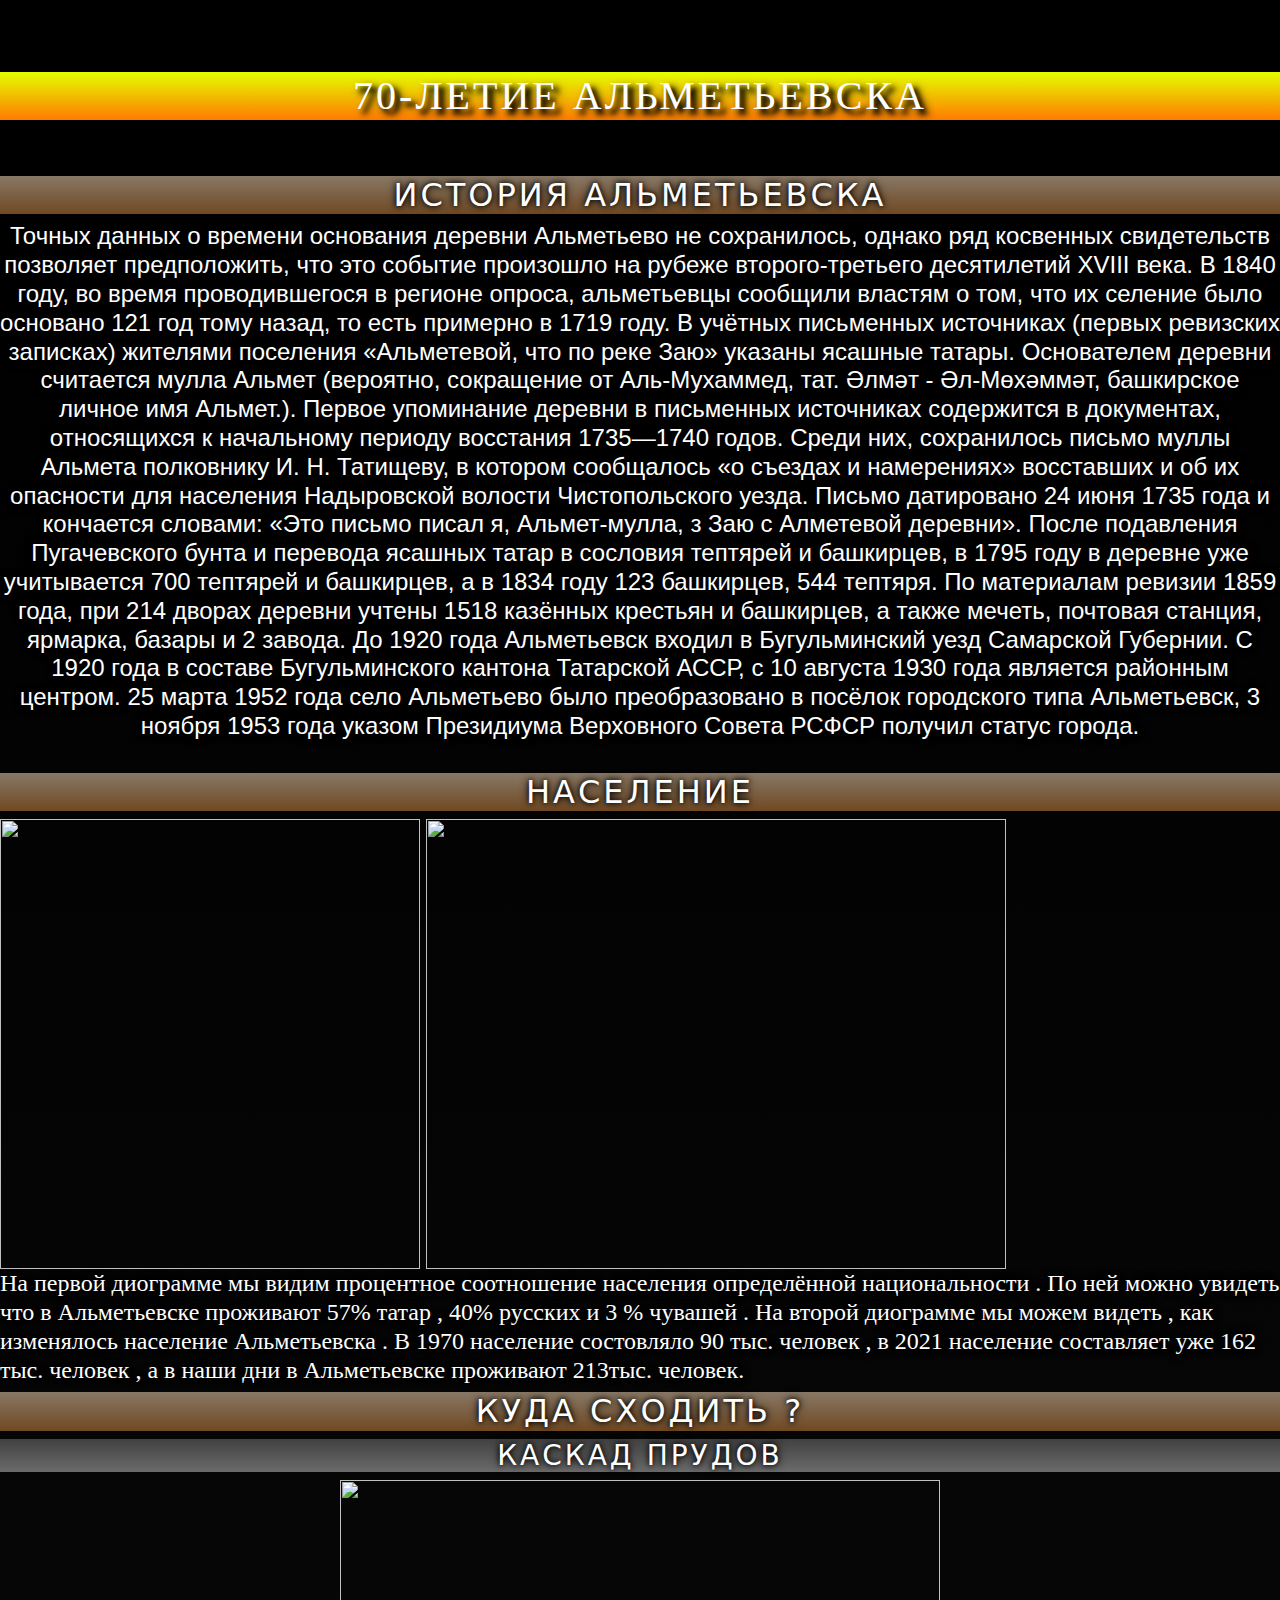
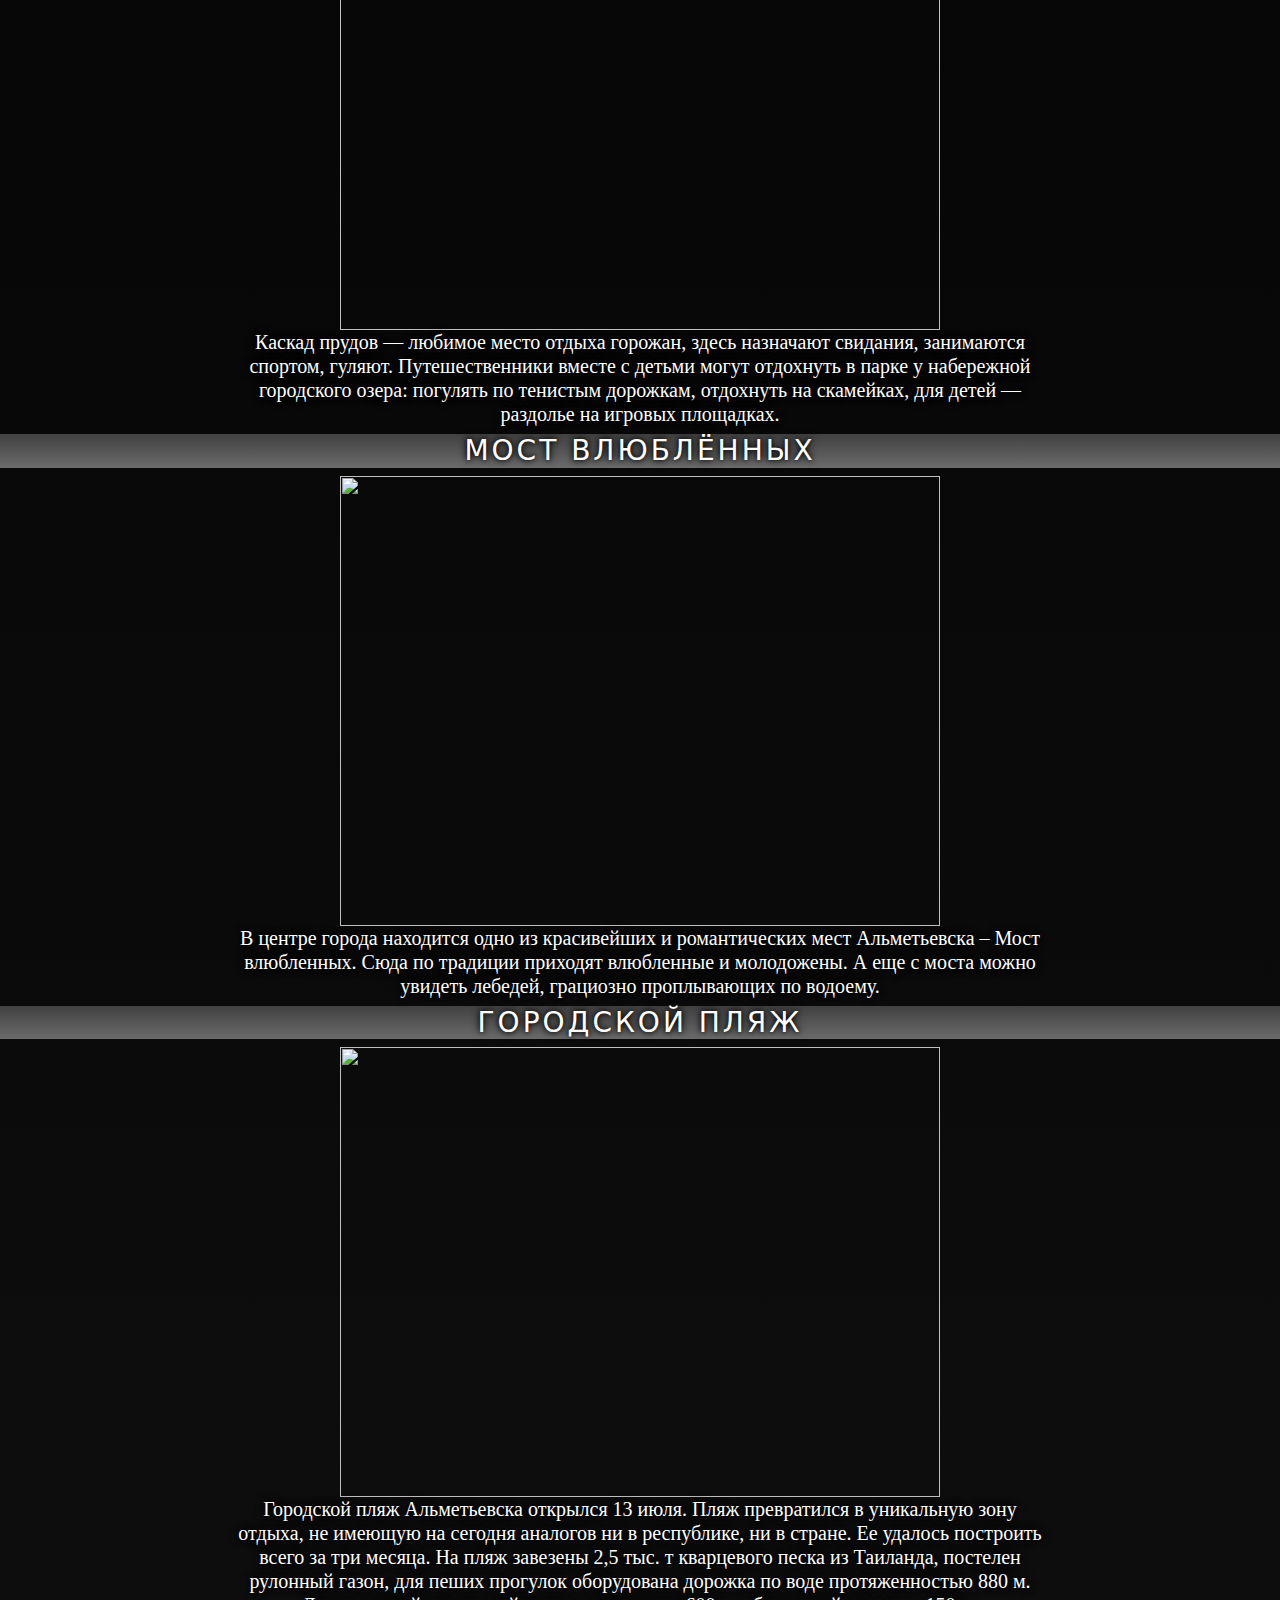
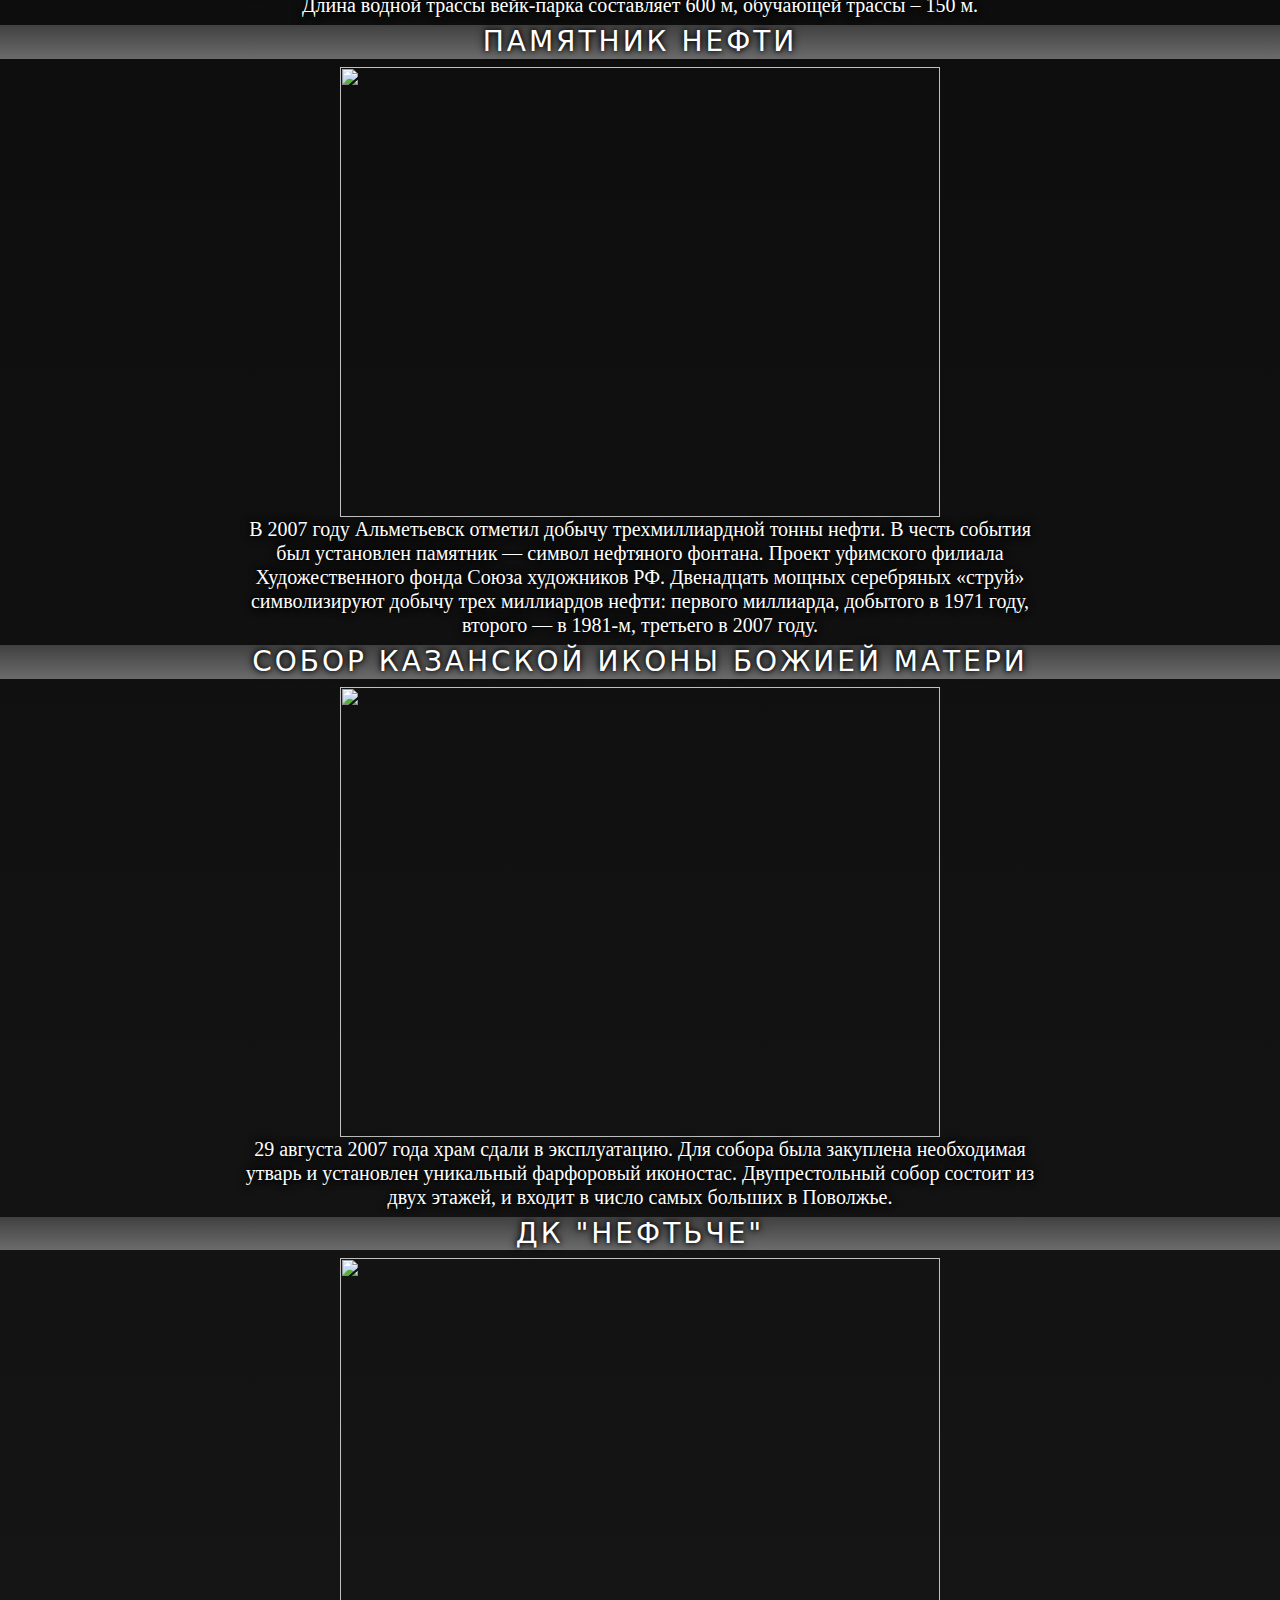
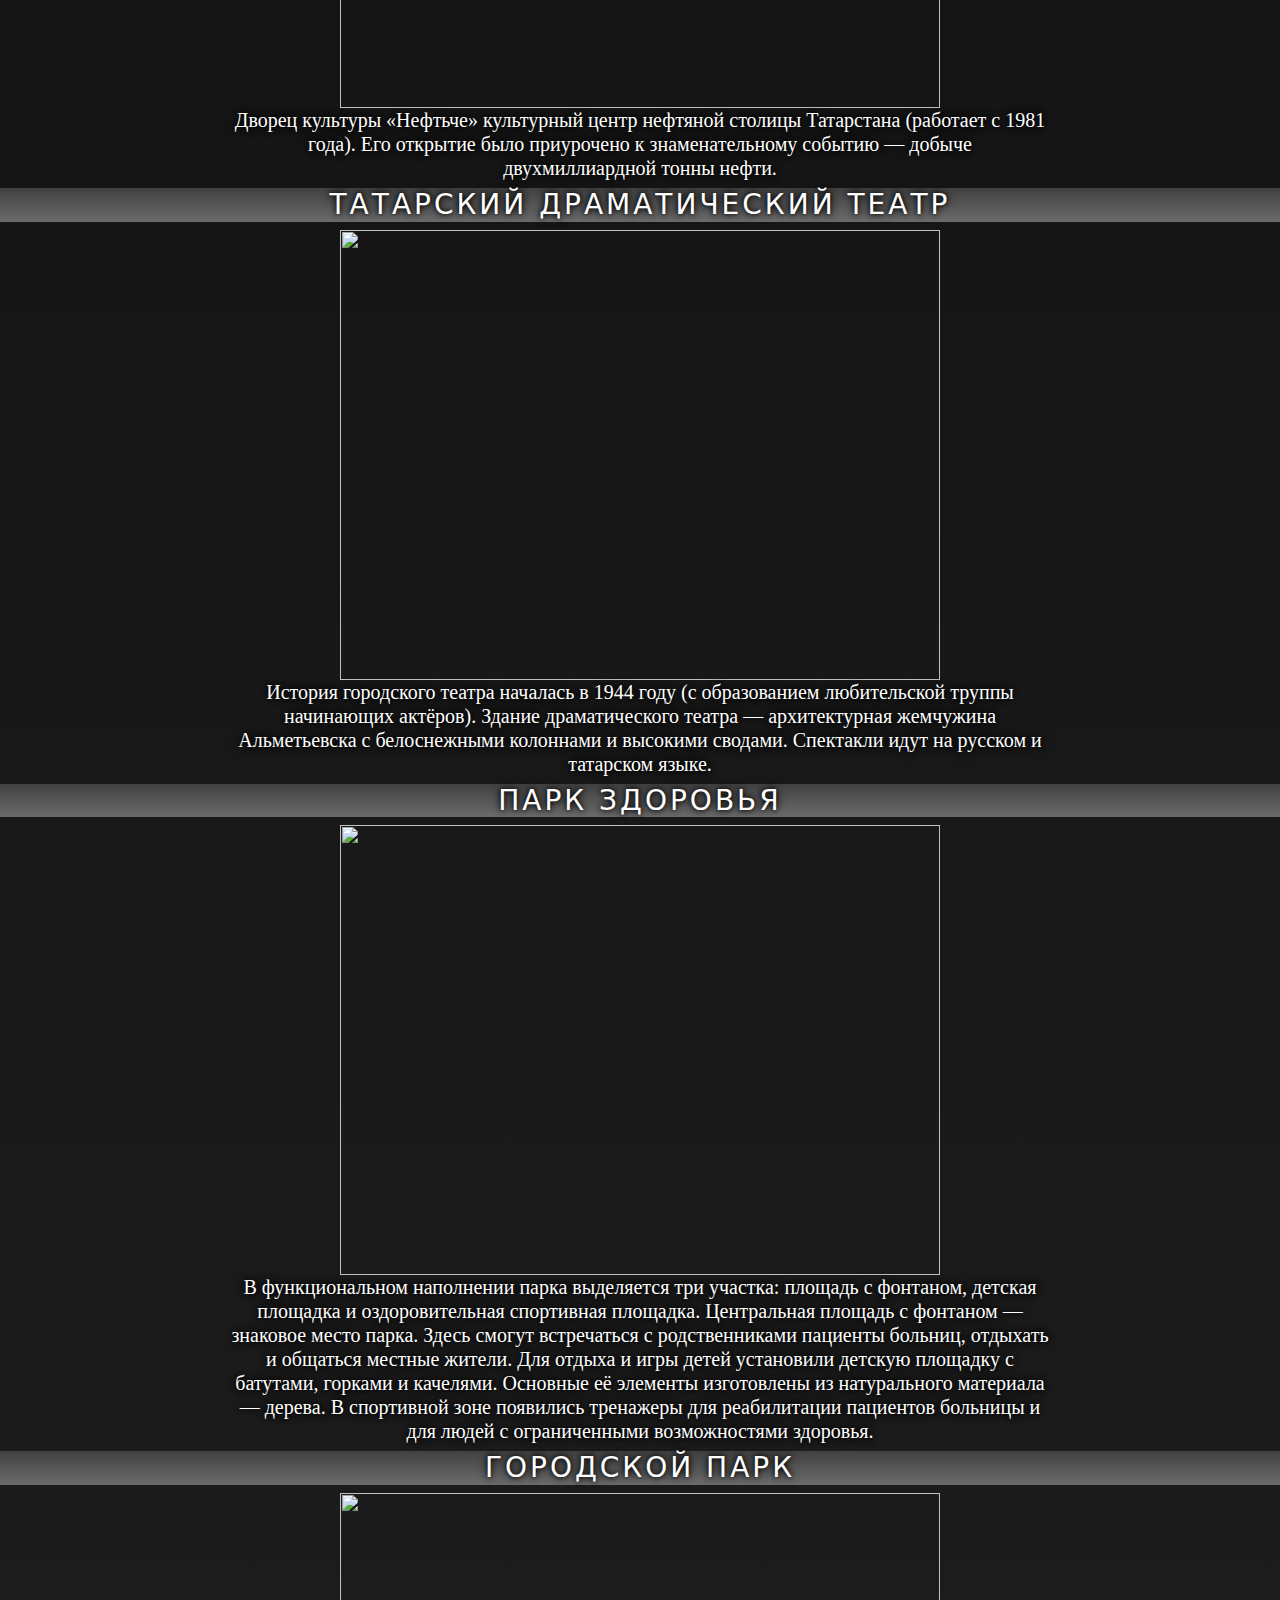
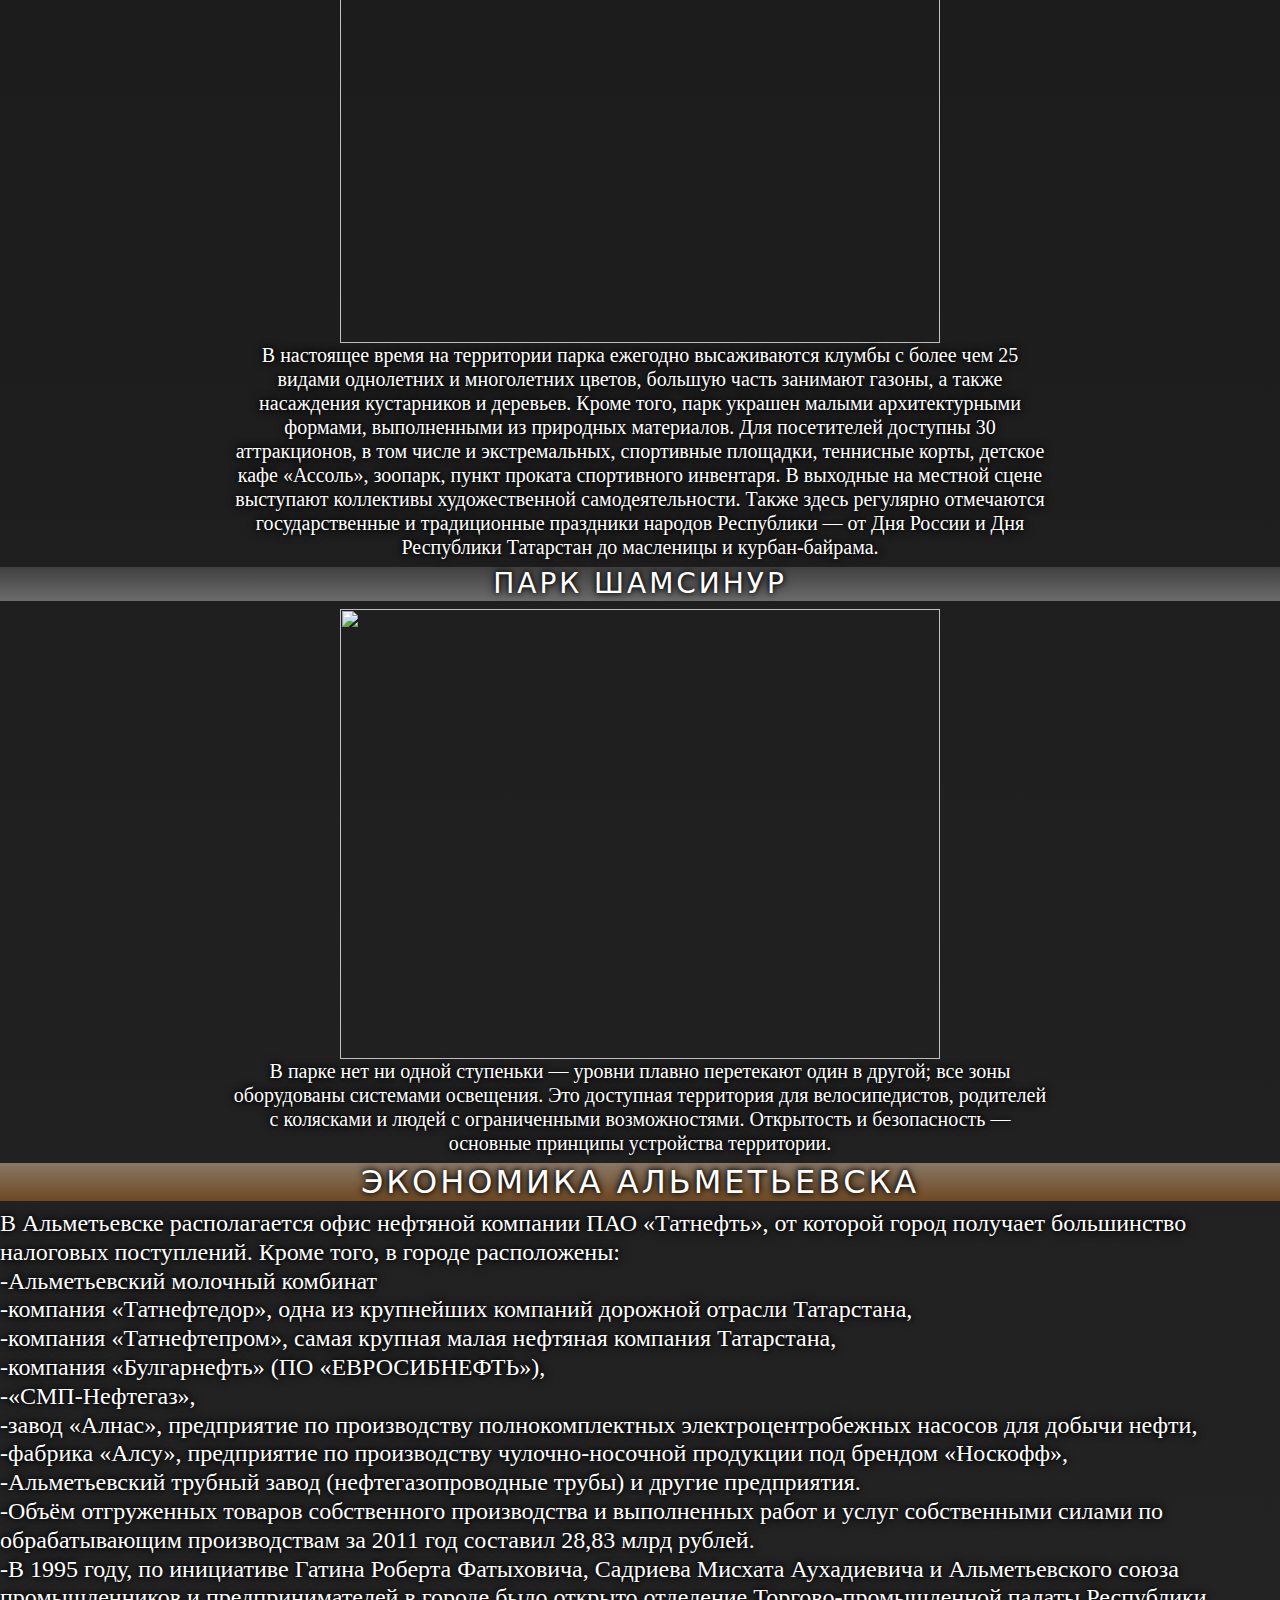
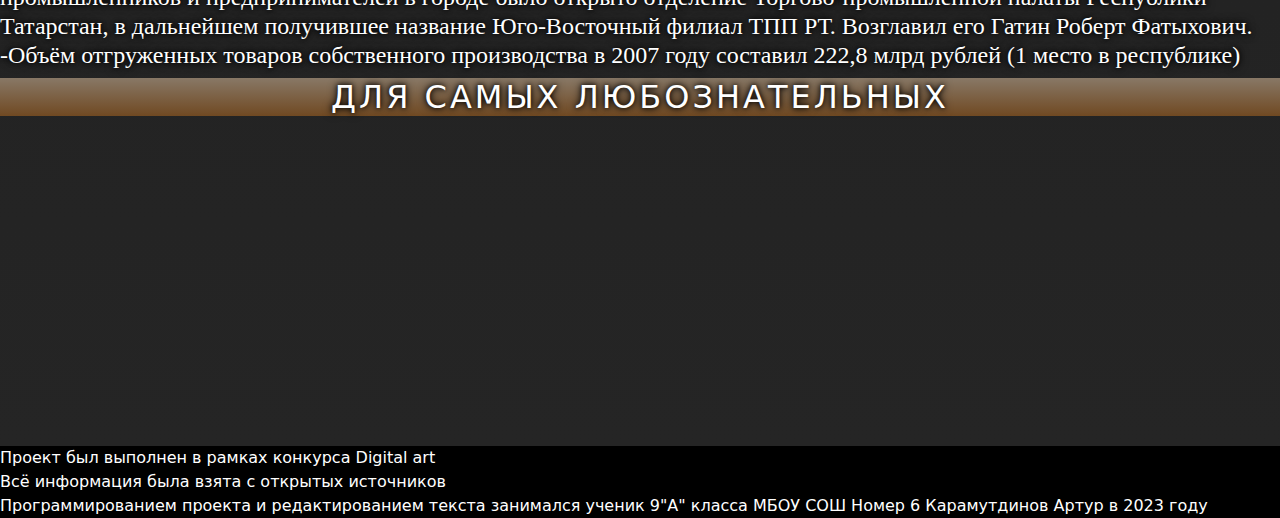
==== index.html @ c786124d "1.1" ====
<!DOCTYPE html>
<html lang="en">
<head>
    <link rel="stylesheet" href="css/style.css">
    <link href="https://cdn.jsdelivr.net/npm/bootstrap@5.0.0-beta1/dist/css/bootstrap.min.css" rel="stylesheet">
    <meta charset="UTF-8">
    <meta http-equiv="X-UA-Compatible" content="IE=edge">
    <meta name="viewport" content="width=device-width, initial-scale=1.0">
    <meta name="viewport" content="width=device-width, initial-scale=1">
    <title>70-летие Альметьевска</title>
</head>
<body style="width: 100%; margin: 0px; background-color: black; --darkreader-inline-bgcolor: #000000;">
    <div style="color: white;">
                <div style="background-image: url('img/alm.png'); background-repeat: no-repeat; background-size: 110%;">
                    <br>
                    <br>
                    <br>
                    <h1>70-летие Альметьевска</h1>
                    <br>
                    <br>
                </div>
                    <div style='background: linear-gradient(rgb(0, 0, 0) , rgb(37, 37, 37));' data-aos-easing="ease" data-aos-duration="400" data-aos-delay="0">
                        <h2>История Альметьевска</h2>
                        <h4 style="text-align: center; font-family: 'Lucida Sans', 'Lucida Sans Regular', 'Lucida Grande', 'Lucida Sans Unicode', Geneva, Verdana, sans-serif;">
                            Точных данных о времени основания деревни Альметьево не сохранилось, однако ряд косвенных свидетельств позволяет предположить, что это событие произошло на рубеже второго-третьего десятилетий XVIII века. В 1840 году, во время проводившегося в регионе опроса, альметьевцы сообщили властям о том, что их селение было основано 121 год тому назад, то есть примерно в 1719 году. В учётных письменных источниках (первых ревизских записках) жителями поселения «Альметевой, что по реке Заю» указаны ясашные татары. Основателем деревни считается мулла Альмет (вероятно, сокращение от Аль-Мухаммед, тат. Әлмәт - Әл-Мөхәммәт, башкирское личное имя Альмет.). Первое упоминание деревни в письменных источниках содержится в документах, относящихся к начальному периоду восстания 1735—1740 годов. Среди них, сохранилось письмо муллы Альмета полковнику И. Н. Татищеву, в котором сообщалось «о съездах и намерениях» восставших и об их опасности для населения Надыровской волости Чистопольского уезда. Письмо датировано 24 июня 1735 года и кончается словами: «Это письмо писал я, Альмет-мулла, з Заю с Алметевой деревни». После подавления Пугачевского бунта и перевода ясашных татар в сословия тептярей и башкирцев, в 1795 году в деревне уже учитывается 700 тептярей и башкирцев, а в 1834 году 123 башкирцев, 544 тептяря. По материалам ревизии 1859 года, при 214 дворах деревни учтены 1518 казённых крестьян и башкирцев, а также мечеть, почтовая станция, ярмарка, базары и 2 завода. До 1920 года Альметьевск входил в Бугульминский уезд Самарской Губернии. С 1920 года в составе Бугульминского кантона Татарской АССР, с 10 августа 1930 года является районным центром. 25 марта 1952 года село Альметьево было преобразовано в посёлок городского типа Альметьевск, 3 ноября 1953 года указом Президиума Верховного Совета РСФСР получил статус города.
                        </h4>
                        <br>
                        <h2>
                            Население
                        </h2>
                        <h4>
                        <img src="img/chart.png" width="420" height="450">
                        <img src="img/chart (1).png" width="580" height="450">
                        <br>
                        На первой диограмме мы видим процентное соотношение населения определённой национальности . По ней можно увидеть что в Альметьевске проживают 57% татар , 40% русских и 3 % чувашей . На второй диограмме мы можем видеть , как изменялось население Альметьевска . В 1970 население состовляло 90 тыс. человек , в 2021 население составляет уже 162 тыс. человек , а в наши дни в Альметьевске проживают 213тыс. человек.
                        </h4>
                        <h2>
                            Куда сходить ?
                        </h2>
                            <h3>Каскад Прудов</h3>
                            <h5>
                                <img src="img/kaskad.png" width="600" height="450">
                                <br>
                                Каскад прудов — любимое место отдыха горожан, здесь назначают свидания, занимаются спортом, гуляют.
                                Путешественники вместе с детьми могут отдохнуть в парке у набережной городского озера: погулять по тенистым дорожкам, отдохнуть на скамейках, для детей — раздолье на игровых площадках.
                            </h5>
                            <h3>Мост влюблённых</h3>
                            <h5>
                                <img src="img/most.png" width="600" height="450">
                                <br>
                                В центре города находится одно из красивейших и романтических мест Альметьевска – Мост влюбленных. Сюда по традиции приходят влюбленные и молодожены. А еще с моста можно увидеть лебедей, грациозно проплывающих по водоему.
                            </h5>
                            <h3>Городской пляж</h3>
                            <h5>
                                <img src="img/beath.png" width="600" height="450">
                                <br>
                                Городской пляж Альметьевска открылся 13 июля. Пляж превратился в уникальную зону отдыха, не имеющую на сегодня аналогов ни в республике, ни в стране. Ее удалось построить всего за три месяца. На пляж завезены 2,5 тыс. т кварцевого песка из Таиланда, постелен рулонный газон, для пеших прогулок оборудована дорожка по воде протяженностью 880 м. Длина водной трассы вейк-парка составляет 600 м, обучающей трассы – 150 м.</h5>
                            <h3>Памятник нефти</h3>
                            <h5>
                                <img src="img/pamatnick.png" width="600" height="450">
                                <br>
                                В 2007 году Альметьевск отметил добычу трехмиллиардной тонны нефти. В честь события был установлен памятник — символ нефтяного фонтана. Проект уфимского филиала Художественного фонда Союза художников РФ.
                                Двенадцать мощных серебряных «струй» символизируют добычу трех миллиардов нефти: первого миллиарда, добытого в 1971 году, второго — в 1981-м, третьего в 2007 году.
                            </h5>
                            <h3>Собор Казанской иконы Божией Матери</h3>
                            <h5>
                                <img src="img/sobor.png" width="600" height="450">
                                <br>
                                29 августа 2007 года храм сдали в эксплуатацию. Для собора была закуплена необходимая утварь и установлен уникальный фарфоровый иконостас. Двупрестольный собор состоит из двух этажей, и входит в число самых больших в Поволжье.
                            </h5>
                            <h3>ДК "Нефтьче"</h3>
                            <h5>
                                <img src="img/dk.png" width="600" height="450">
                                <br>
                                Дворец культуры «Нефтьче» культурный центр нефтяной столицы Татарстана (работает с 1981 года). Его открытие было приурочено к знаменательному событию — добыче двухмиллиардной тонны нефти.                            
                            </h5>
                            <h3>Татарский Драматический Театр</h3>
                            <h5>
                                <img src="img/dramtet.png" width="600" height="450">
                                <br>
                                История городского театра началась в 1944 году (с образованием любительской труппы начинающих актёров). Здание драматического театра — архитектурная жемчужина Альметьевска с белоснежными колоннами и высокими сводами.
                                Спектакли идут на русском и татарском языке. 
                            </h5>
                            <h3>Парк Здоровья</h3>
                            <h5>
                                <img src="img/healthpark.png" width="600" height="450">
                                <br>
                                В функциональном наполнении парка выделяется три участка: площадь с фонтаном, детская площадка и оздоровительная спортивная площадка. Центральная площадь с фонтаном — знаковое место парка. Здесь смогут встречаться с родственниками пациенты больниц, отдыхать и общаться местные жители. Для отдыха и игры детей установили детскую площадку с батутами, горками и качелями. Основные её элементы изготовлены из натурального материала — дерева. В спортивной зоне появились тренажеры для реабилитации пациентов больницы и для людей с ограниченными возможностями здоровья.
                            </h5>
                            <h3>Городской парк</h3>
                            <h5>
                                <img src="img/citypark.png" width="600" height="450">
                                <br>
                                В настоящее время на территории парка ежегодно высаживаются клумбы с более чем 25 видами однолетних и многолетних цветов, большую часть занимают газоны, а также насаждения кустарников и деревьев. Кроме того, парк украшен малыми архитектурными формами, выполненными из природных материалов.
                                Для посетителей доступны 30 аттракционов, в том числе и экстремальных, спортивные площадки, теннисные корты, детское кафе «Ассоль», зоопарк, пункт проката спортивного инвентаря. В выходные на местной сцене выступают коллективы художественной самодеятельности. Также здесь регулярно отмечаются государственные и традиционные праздники народов Республики — от Дня России и Дня Республики Татарстан до масленицы и курбан-байрама. 
                            </h5>
                            <h3>Парк Шамсинур</h3>
                            <h5>
                                <img src="img/shamsinur.png" width="600" height="450">
                                <br>
                                В парке нет ни одной ступеньки — уровни плавно перетекают один в другой; все зоны оборудованы системами освещения. Это доступная территория для велосипедистов, родителей с колясками и людей с ограниченными возможностями. Открытость и безопасность — основные принципы устройства территории.
                            </h5>
                                <h2>Экономика Альметьевска</h2>
                        <h4>В Альметьевске располагается офис нефтяной компании ПАО «Татнефть», от которой город получает большинство налоговых поступлений. Кроме того, в городе расположены:
                            <br>-Альметьевский молочный комбинат
                            <br>-компания «Татнефтедор», одна из крупнейших компаний дорожной отрасли Татарстана,
                            <br>-компания «Татнефтепром», самая крупная малая нефтяная компания Татарстана,
                            <br>-компания «Булгарнефть» (ПО «ЕВРОСИБНЕФТЬ»),
                            <br>-«СМП-Нефтегаз»,
                            <br>-завод «Алнас», предприятие по производству полнокомплектных электроцентробежных насосов для добычи нефти,
                            <br>-фабрика «Алсу», предприятие по производству чулочно-носочной продукции под брендом «Носкофф»,
                            <br>-Альметьевский трубный завод (нефтегазопроводные трубы) и другие предприятия.
                            <br>-Объём отгруженных товаров собственного производства и выполненных работ и услуг собственными силами по обрабатывающим производствам за 2011 год составил 28,83 млрд рублей.
                            <br>-В 1995 году, по инициативе Гатина Роберта Фатыховича, Садриева Мисхата Аухадиевича и Альметьевского союза промышленников и предпринимателей в городе было открыто отделение Торгово-промышленной палаты Республики Татарстан, в дальнейшем получившее название Юго-Восточный филиал ТПП РТ. Возглавил его Гатин Роберт Фатыхович.
                            <br>-Объём отгруженных товаров собственного производства в 2007 году составил 222,8 млрд рублей (1 место в республике)</h4>
                        <h2>Для самых любознательных</h2> 
                        <iframe width="500" height="315" src="https://www.youtube.com/embed/OHXfEL8er0w?si=ECCePLQWfPsC05oh" title="YouTube video player" frameborder="0" allow="accelerometer; autoplay; clipboard-write; encrypted-media; gyroscope; picture-in-picture; web-share" allowfullscreen></iframe>   
                        <iframe width="500" height="315" src="https://www.youtube.com/embed/sjeZg1jWyMU?si=ZBd2UFQl147j8sJj" title="YouTube video player" frameborder="0" allow="accelerometer; autoplay; clipboard-write; encrypted-media; gyroscope; picture-in-picture; web-share" allowfullscreen></iframe>
                    </div>
                    Проект был выполнен в рамках конкурса Digital art<br>
                    Всё информация была взята с открытых источников<br>
                    Программированием проекта и редактированием текста занимался ученик 9"A" класса МБОУ СОШ Номер 6 Карамутдинов Артур в 2023 году<br>
    </div>
</body>
</html>
---- css/style.css ----
@media screen and (max-width : 576px) {
    body{
        font-family: 'Lucida Sans', 'Lucida Sans Regular', 'Lucida Grande', 'Lucida Sans Unicode', Geneva, Verdana, sans-serif;
    }
    iframe {
        text-align: center;
    }
    P {
         text-align: left
    }
    h1 {
        font-size: clamp(2px,4vw,5px);
        font-weight: 800;
        text-transform: uppercase;
        letter-spacing: 3px;
        background: -webkit-linear-gradient(#e5ff00, #ff7b00);
        padding: 0px 18vw;
        position: relative;
        font-size: 10px;
        line-height: 140%;
        text-align: center;
        font-family: "Reaver",serif;
        font-weight: 700;
        z-index: 100;
        text-shadow: 4px 4px 8px #000, 4px 4px 4.5px #000;
        margin-bottom: 90px;
        margin-top: 90px;
    }
    h5 {
        padding: 0px 18vw;
        position: relative;
        font-size: 5px;
        line-height: 115%;
        text-align: left;
        font-family: "Reaver",serif;
        font-weight: 500;
        z-index: 10;
        text-shadow: 0px 0px 10px #000, 0px 0px 5px #000;
        margin-bottom: 20px;
        margin-top: 20px;
    }
    h2 {
        display: block;
        color: #fff;
        font-weight: 200;
        font-size: 6px;
        line-height: 26px;
        margin-bottom: 4px;
        font-size: clamp(8px,2vw,10px);
        font-weight: 400;
        text-transform: uppercase;
        letter-spacing: 3px;
        text-align: center;
        background: -webkit-linear-gradient(#887866, #704922);
        text-shadow: 0px 0px 10px #000, 0px 0px 5px #000;
    }
    h4 {
        font-size: 3px;
        line-height: 115%;
        text-align: center;
        font-family: "Reaver",serif;
        font-weight: 700;
        z-index: 10;
        text-shadow: 0px 0px 10px #000, 0px 0px 5px #000;
        margin-bottom: 20px;
        margin-top: 20px;
    }
    h3 {
        display: block;
        color: #fff;
        font-weight: 400;
        font-size: 10px;
        line-height: 31px;
        margin-bottom: 4px;
        font-size: clamp(18px,3vw,20px);
        font-weight: 800;
        text-transform: uppercase;
        letter-spacing: 3px;
        text-align: center;
        background: -webkit-linear-gradient(#414141, #6b6b6b);
        text-shadow: 0px 0px 10px #000, 0px 0px 5px #000;
    }
    img {
        text-align: left;
        width: 200px;
        height: 200px;
    }
    iframe {
        text-align: center;
        width: 320px;
        height: 200px;
    }
}

@media screen and (max-width : 2560px) {
    body{
        font-family: 'Lucida Sans', 'Lucida Sans Regular', 'Lucida Grande', 'Lucida Sans Unicode', Geneva, Verdana, sans-serif;
    }
    iframe{
        text-align: center;
    }
    P {
         text-align: center 
    }
    h1 {
        font-size: clamp(18px,4vw,20px);
        font-weight: 800;
        text-transform: uppercase;
        letter-spacing: 3px;
        background: -webkit-linear-gradient(#e5ff00, #ff7b00);
        padding: 0px 18vw;
        position: relative;
        font-size: 60px;
        line-height: 100%;
        text-align: center;
        font-family: "Reaver",serif;
        font-weight: 700;
        z-index: 100;
        text-shadow: 5px 5px 10px #000, 5px 5px 5px #000;
        margin-bottom: 90px;
        margin-top: 90px;
    }
    h5{
        padding: 0px 18vw;
        position: relative;
        font-size: 400px;
        line-height: 115%;
        text-align: center;
        font-family: "Reaver",serif;
        font-weight: 700;
        z-index: 10;
        text-shadow: 0px 0px 10px #000, 0px 0px 5px #000;
        margin-bottom: 20px;
        margin-top: 20px;
    }
    h2 {
        display: block;
        color: #fff;
        font-weight: 400;
        font-size: 10px;
        line-height: 31px;
        margin-bottom: 4px;
        font-size: clamp(18px,3vw,40px);
        font-weight: 800;
        text-transform: uppercase;
        letter-spacing: 3px;
        text-align: center;
        background: -webkit-linear-gradient(#887866, #704922);
        text-shadow: 0px 0px 10px #000, 0px 0px 5px #000;
    }
    dlef {
        white-space: nowrap;
        text-align: left;
    }
    drig {
        white-space: nowrap;
        text-align: right;
    }
    h4{
    
        font-size: 40px;
        line-height: 115%;
        text-align: left;
        font-family: "Reaver",serif;
        font-weight: 700;
        z-index: 10;
        text-shadow: 0px 0px 10px #000, 0px 0px 5px #000;
        margin-bottom: 20px;
        margin-top: 20px;
    }
    h3{
        display: block;
        color: #fff;
        font-weight: 400;
        font-size: 10px;
        line-height: 31px;
        margin-bottom: 4px;
        font-size: clamp(18px,3vw,20px);
        font-weight: 800;
        text-transform: uppercase;
        letter-spacing: 3px;
        text-align: center;
        background: -webkit-linear-gradient(#414141, #6b6b6b);
        text-shadow: 0px 0px 10px #000, 0px 0px 5px #000;
    }
    
}
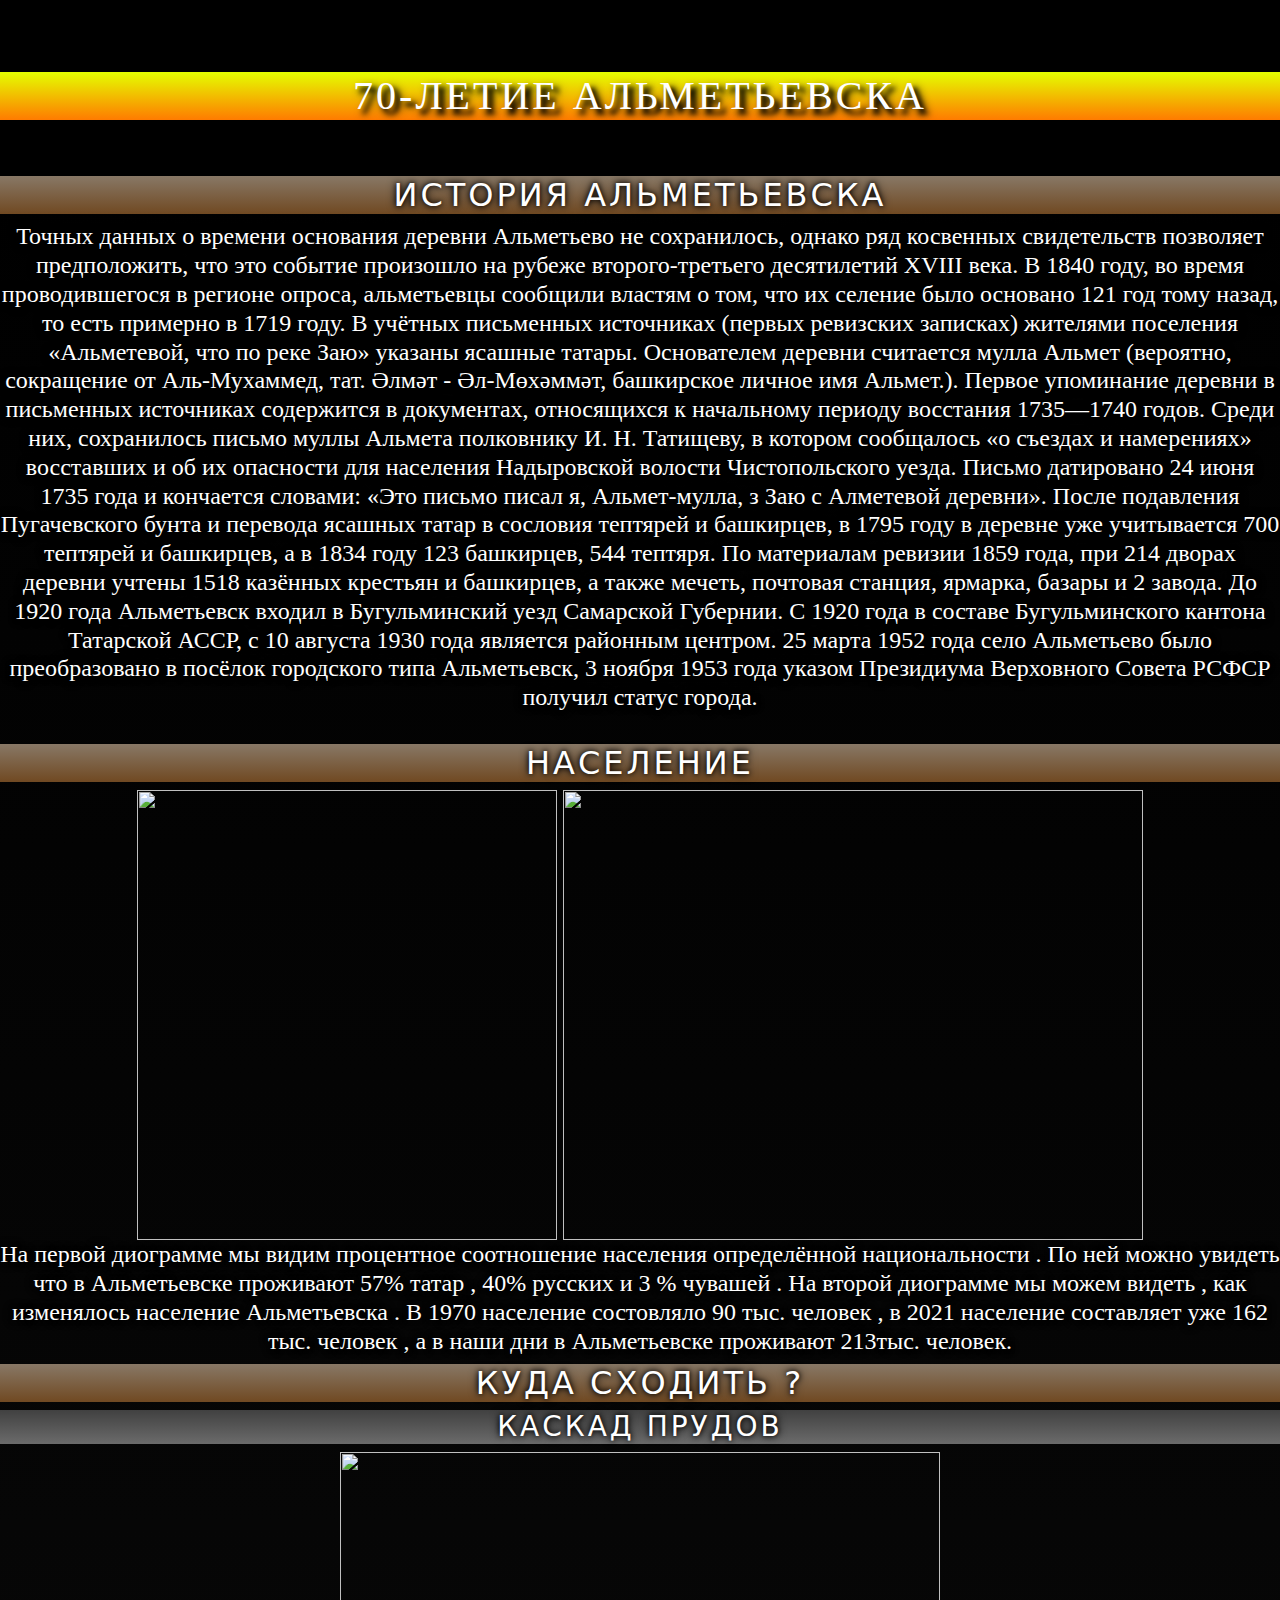
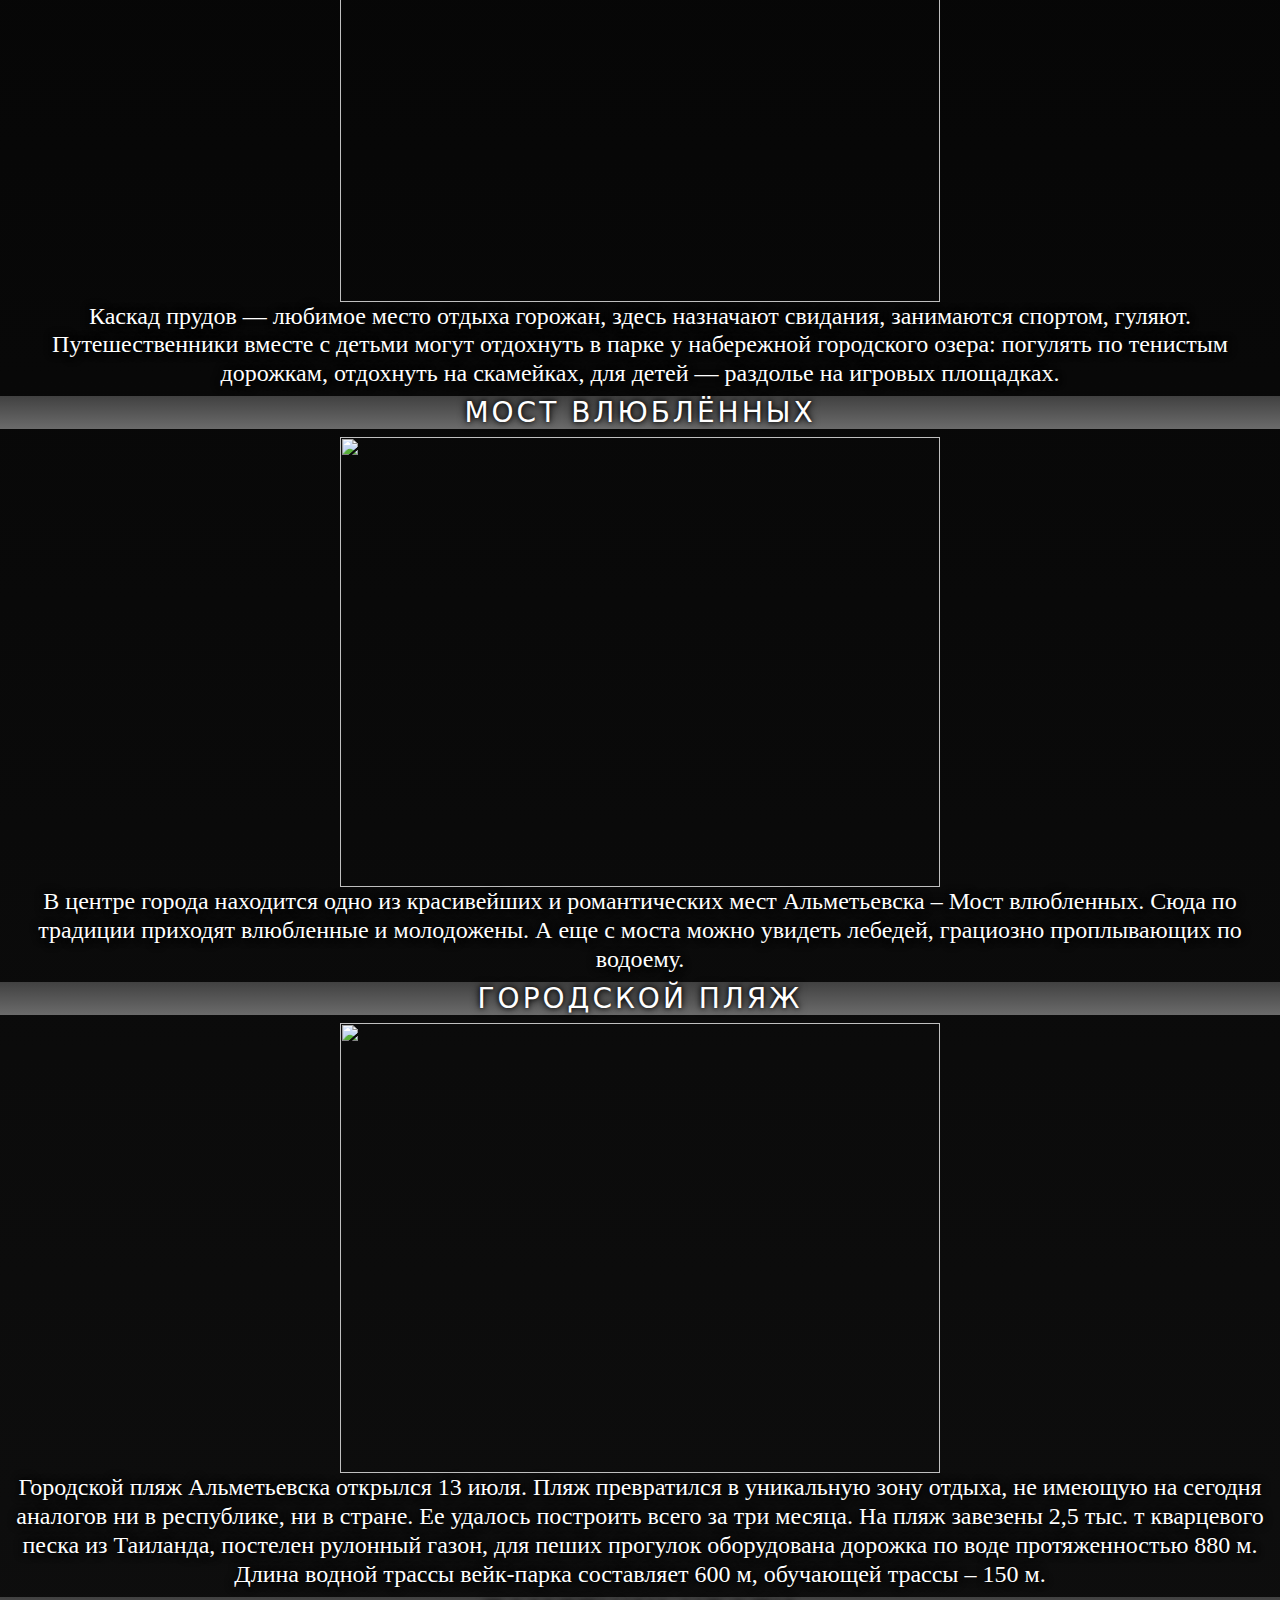
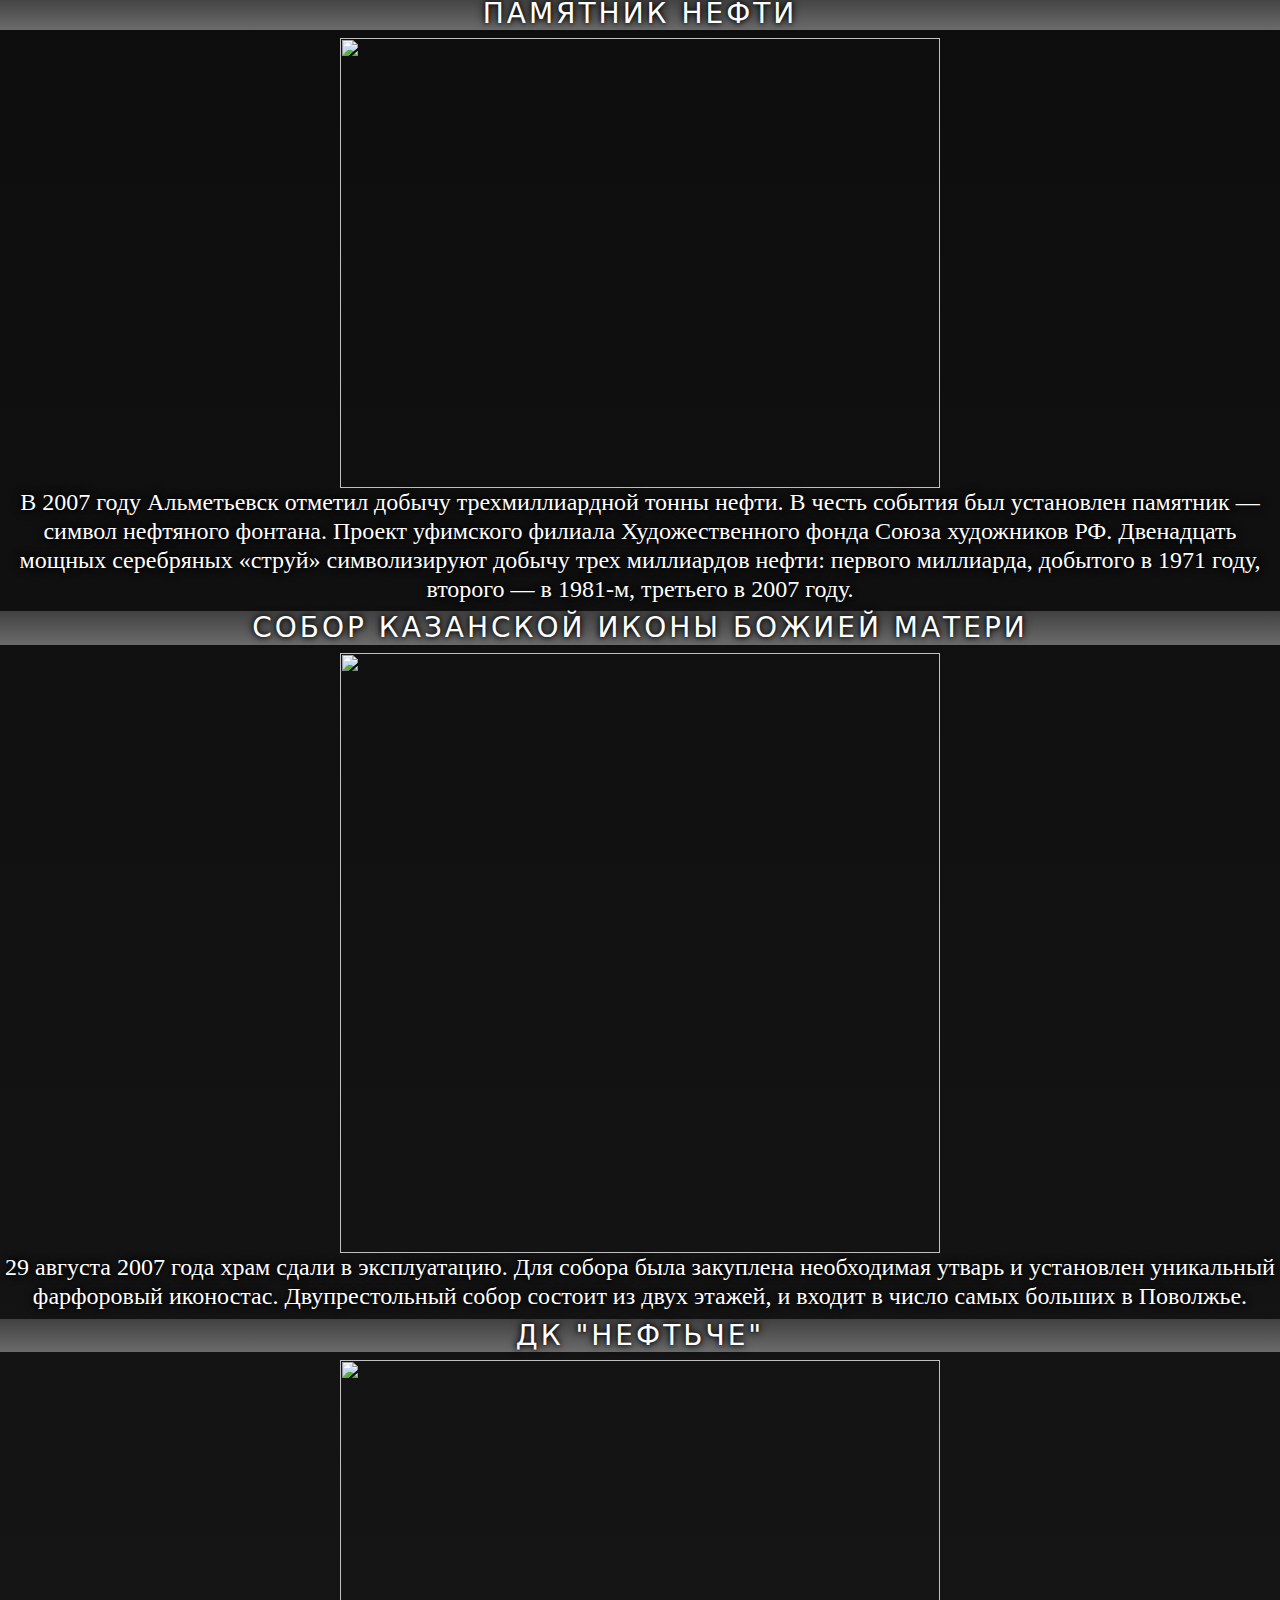
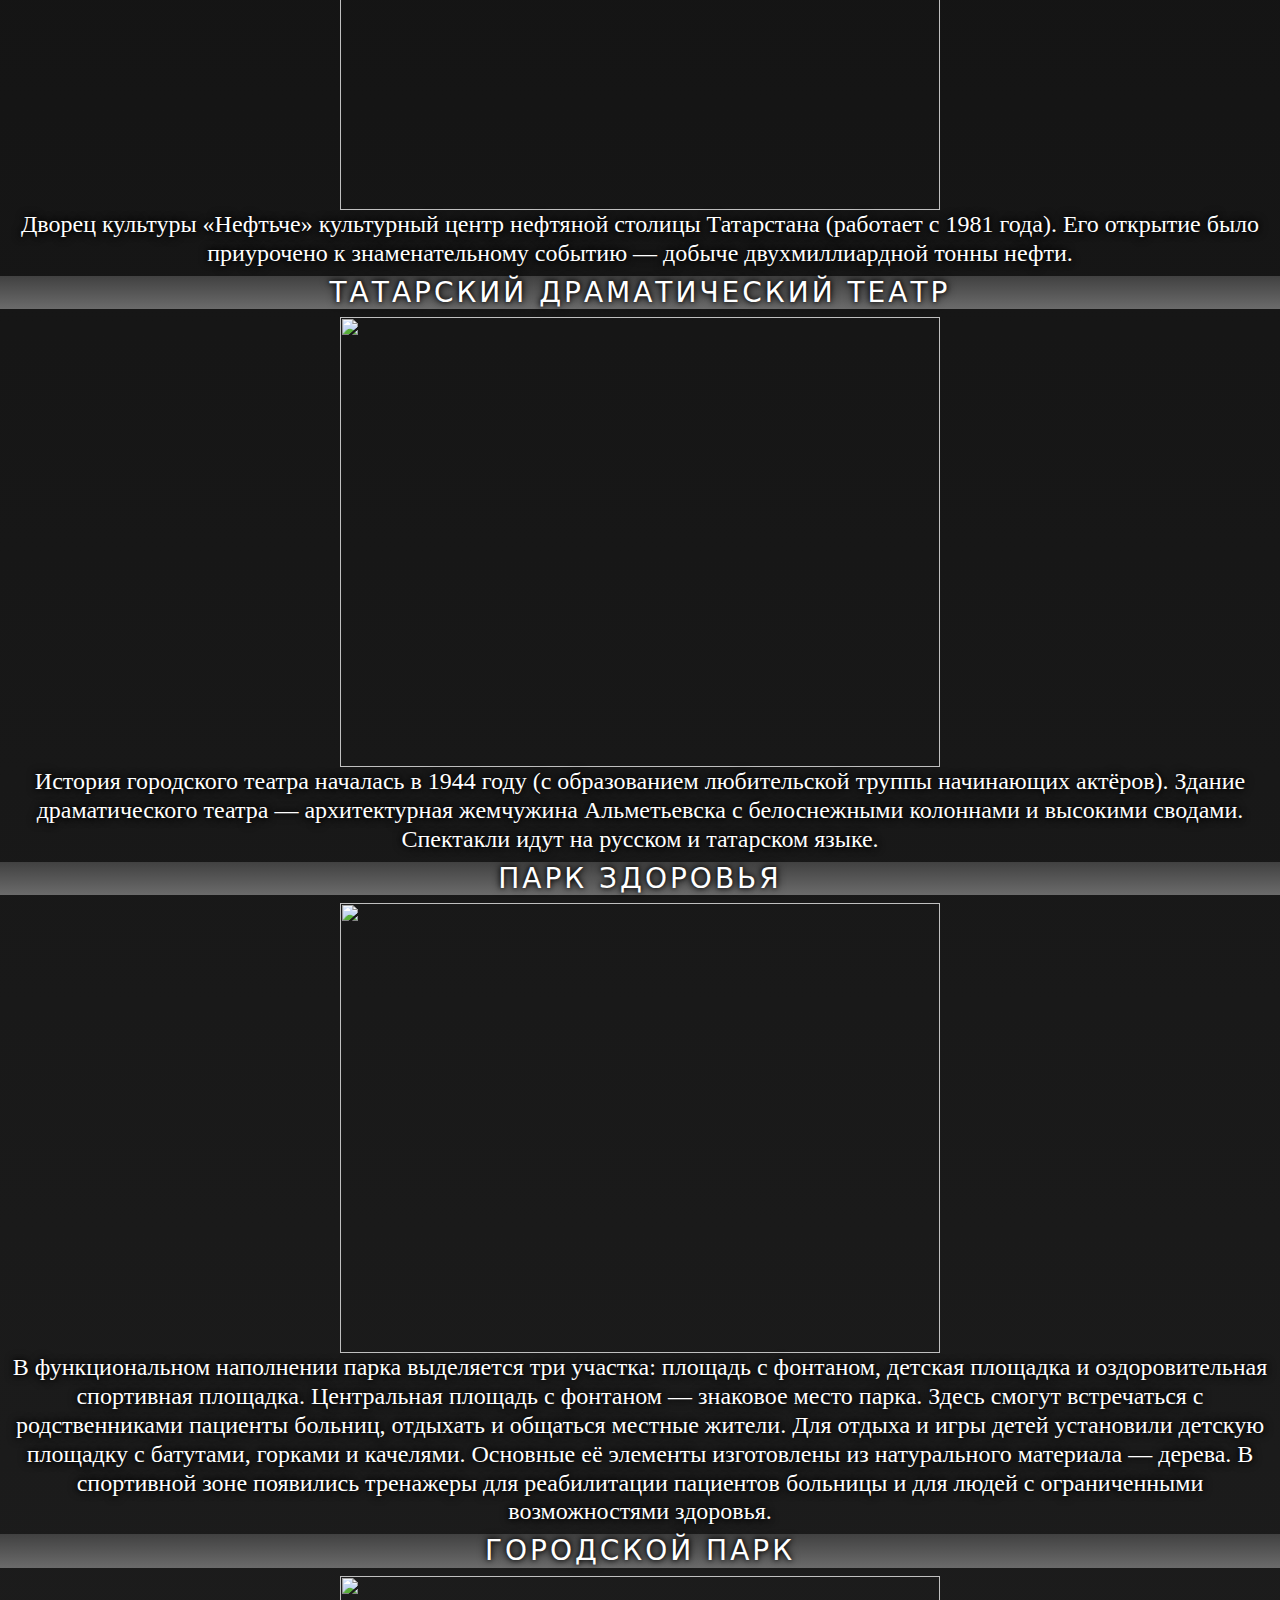
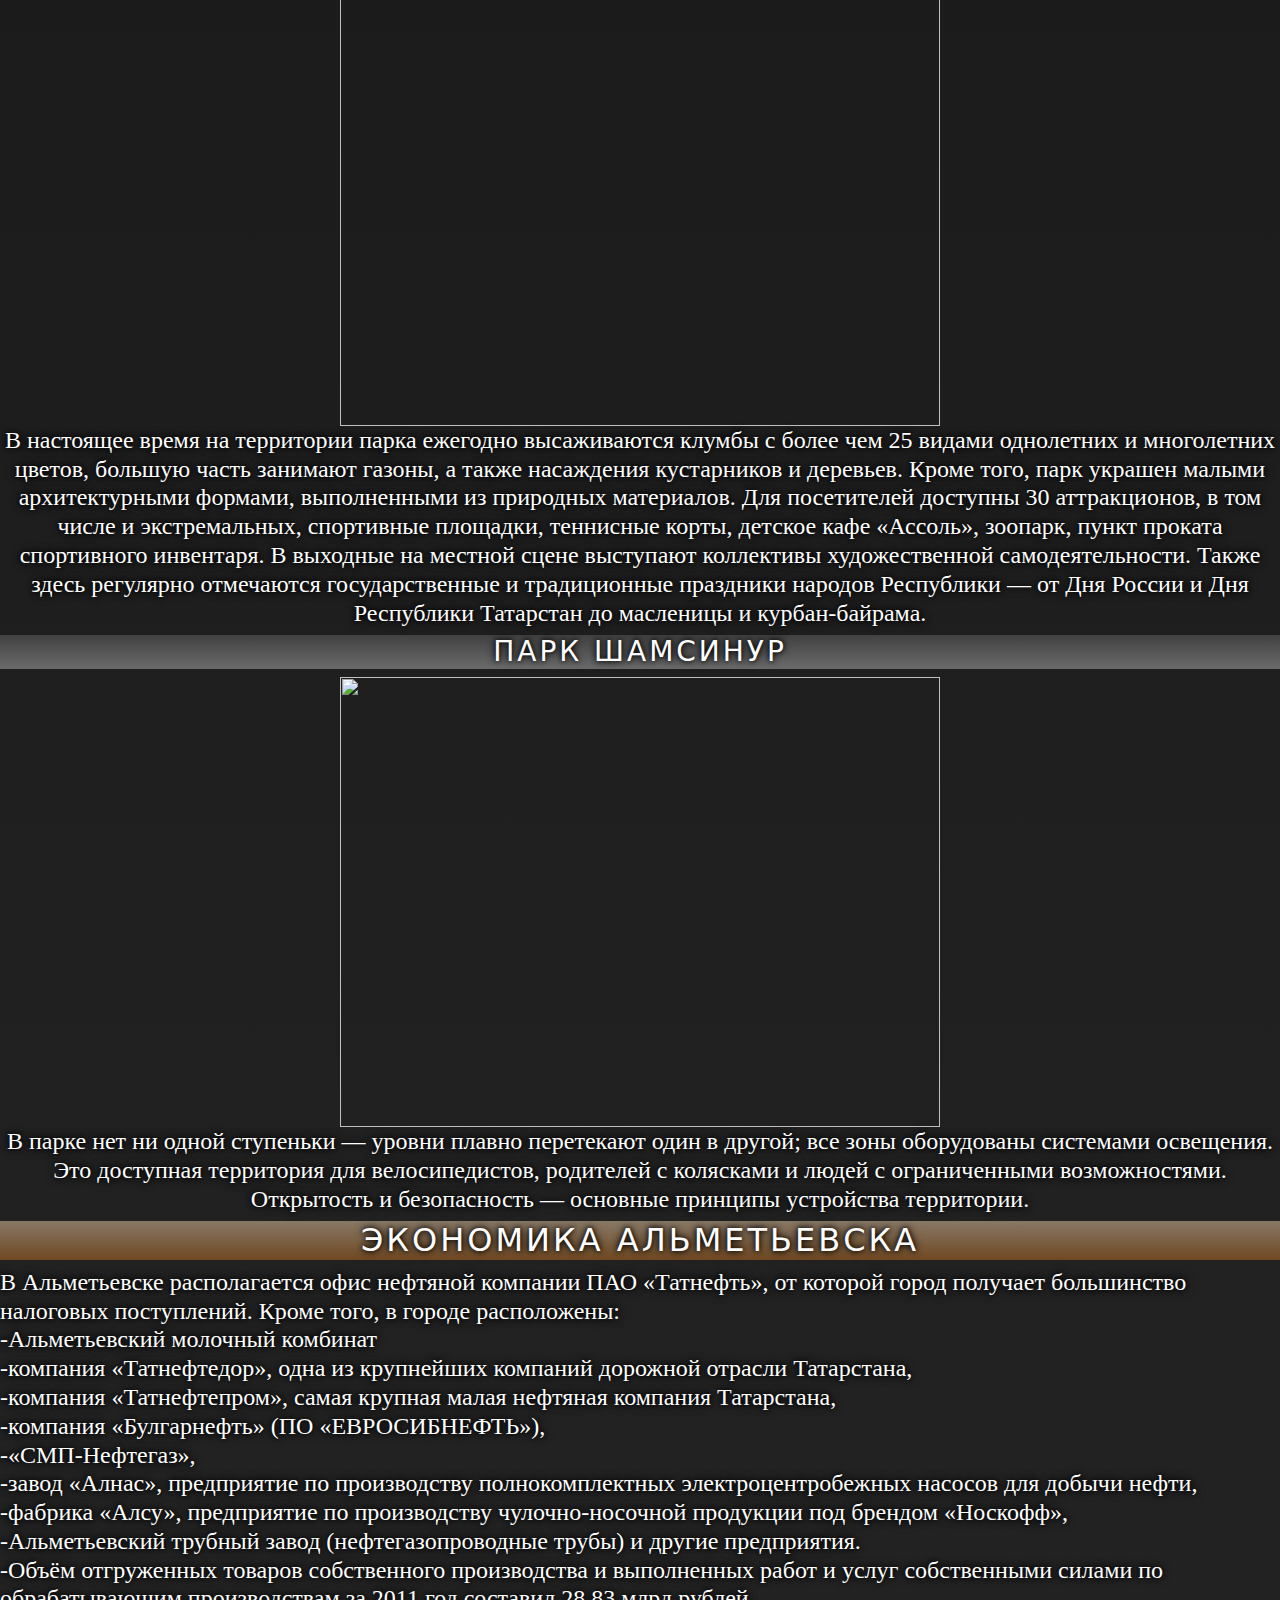
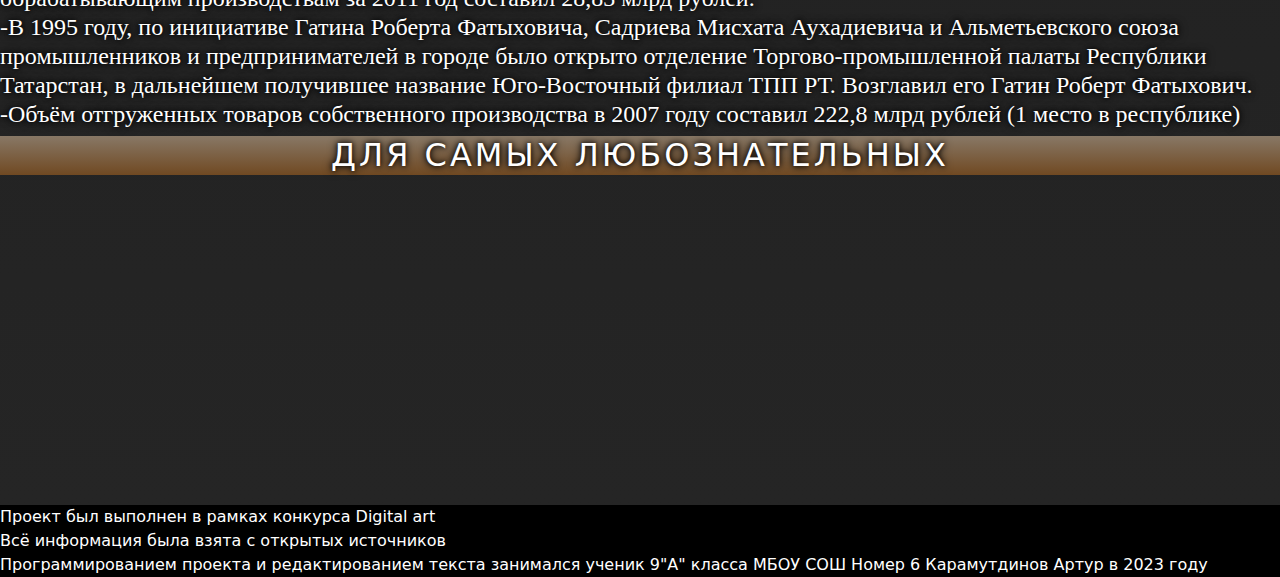
==== commit 56c72fb1: "1.2 ver" ====
--- a/index.html
+++ b/index.html
@@ -21,14 +21,14 @@
                 </div>
                     <div style='background: linear-gradient(rgb(0, 0, 0) , rgb(37, 37, 37));' data-aos-easing="ease" data-aos-duration="400" data-aos-delay="0">
                         <h2>История Альметьевска</h2>
-                        <h4 style="text-align: center; font-family: 'Lucida Sans', 'Lucida Sans Regular', 'Lucida Grande', 'Lucida Sans Unicode', Geneva, Verdana, sans-serif;">
+                        <h4 style="text-align: center; font-family:Cambria, Cochin, Georgia, Times, 'Times New Roman', serif">
                             Точных данных о времени основания деревни Альметьево не сохранилось, однако ряд косвенных свидетельств позволяет предположить, что это событие произошло на рубеже второго-третьего десятилетий XVIII века. В 1840 году, во время проводившегося в регионе опроса, альметьевцы сообщили властям о том, что их селение было основано 121 год тому назад, то есть примерно в 1719 году. В учётных письменных источниках (первых ревизских записках) жителями поселения «Альметевой, что по реке Заю» указаны ясашные татары. Основателем деревни считается мулла Альмет (вероятно, сокращение от Аль-Мухаммед, тат. Әлмәт - Әл-Мөхәммәт, башкирское личное имя Альмет.). Первое упоминание деревни в письменных источниках содержится в документах, относящихся к начальному периоду восстания 1735—1740 годов. Среди них, сохранилось письмо муллы Альмета полковнику И. Н. Татищеву, в котором сообщалось «о съездах и намерениях» восставших и об их опасности для населения Надыровской волости Чистопольского уезда. Письмо датировано 24 июня 1735 года и кончается словами: «Это письмо писал я, Альмет-мулла, з Заю с Алметевой деревни». После подавления Пугачевского бунта и перевода ясашных татар в сословия тептярей и башкирцев, в 1795 году в деревне уже учитывается 700 тептярей и башкирцев, а в 1834 году 123 башкирцев, 544 тептяря. По материалам ревизии 1859 года, при 214 дворах деревни учтены 1518 казённых крестьян и башкирцев, а также мечеть, почтовая станция, ярмарка, базары и 2 завода. До 1920 года Альметьевск входил в Бугульминский уезд Самарской Губернии. С 1920 года в составе Бугульминского кантона Татарской АССР, с 10 августа 1930 года является районным центром. 25 марта 1952 года село Альметьево было преобразовано в посёлок городского типа Альметьевск, 3 ноября 1953 года указом Президиума Верховного Совета РСФСР получил статус города.
                         </h4>
                         <br>
                         <h2>
                             Население
                         </h2>
-                        <h4>
+                        <h4 style="text-align: center; font-family:Cambria, Cochin, Georgia, Times, 'Times New Roman', serif">
                         <img src="img/chart.png" width="420" height="450">
                         <img src="img/chart (1).png" width="580" height="450">
                         <br>
@@ -38,68 +38,69 @@
                             Куда сходить ?
                         </h2>
                             <h3>Каскад Прудов</h3>
-                            <h5>
+                            <h4 style="text-align: center; font-family:Cambria, Cochin, Georgia, Times, 'Times New Roman', serif">
                                 <img src="img/kaskad.png" width="600" height="450">
                                 <br>
                                 Каскад прудов — любимое место отдыха горожан, здесь назначают свидания, занимаются спортом, гуляют.
                                 Путешественники вместе с детьми могут отдохнуть в парке у набережной городского озера: погулять по тенистым дорожкам, отдохнуть на скамейках, для детей — раздолье на игровых площадках.
-                            </h5>
+                            </h4>
                             <h3>Мост влюблённых</h3>
-                            <h5>
+                            <h4 style="text-align: center; font-family:Cambria, Cochin, Georgia, Times, 'Times New Roman', serif">
                                 <img src="img/most.png" width="600" height="450">
                                 <br>
                                 В центре города находится одно из красивейших и романтических мест Альметьевска – Мост влюбленных. Сюда по традиции приходят влюбленные и молодожены. А еще с моста можно увидеть лебедей, грациозно проплывающих по водоему.
-                            </h5>
+                            </h4>
                             <h3>Городской пляж</h3>
-                            <h5>
+                            <h4 style="text-align: center; font-family:Cambria, Cochin, Georgia, Times, 'Times New Roman', serif">
                                 <img src="img/beath.png" width="600" height="450">
                                 <br>
-                                Городской пляж Альметьевска открылся 13 июля. Пляж превратился в уникальную зону отдыха, не имеющую на сегодня аналогов ни в республике, ни в стране. Ее удалось построить всего за три месяца. На пляж завезены 2,5 тыс. т кварцевого песка из Таиланда, постелен рулонный газон, для пеших прогулок оборудована дорожка по воде протяженностью 880 м. Длина водной трассы вейк-парка составляет 600 м, обучающей трассы – 150 м.</h5>
+                                Городской пляж Альметьевска открылся 13 июля. Пляж превратился в уникальную зону отдыха, не имеющую на сегодня аналогов ни в республике, ни в стране. Ее удалось построить всего за три месяца. На пляж завезены 2,5 тыс. т кварцевого песка из Таиланда, постелен рулонный газон, для пеших прогулок оборудована дорожка по воде протяженностью 880 м. Длина водной трассы вейк-парка составляет 600 м, обучающей трассы – 150 м.
+                            </h4>
                             <h3>Памятник нефти</h3>
-                            <h5>
+                            <h4 style="text-align: center; font-family:Cambria, Cochin, Georgia, Times, 'Times New Roman', serif">
                                 <img src="img/pamatnick.png" width="600" height="450">
                                 <br>
                                 В 2007 году Альметьевск отметил добычу трехмиллиардной тонны нефти. В честь события был установлен памятник — символ нефтяного фонтана. Проект уфимского филиала Художественного фонда Союза художников РФ.
                                 Двенадцать мощных серебряных «струй» символизируют добычу трех миллиардов нефти: первого миллиарда, добытого в 1971 году, второго — в 1981-м, третьего в 2007 году.
-                            </h5>
+                            </h4>
                             <h3>Собор Казанской иконы Божией Матери</h3>
-                            <h5>
-                                <img src="img/sobor.png" width="600" height="450">
+                            <h4 style="text-align: center; font-family:Cambria, Cochin, Georgia, Times, 'Times New Roman', serif">
+                                <img src="img/sobor.png" width="600" height="600">
                                 <br>
                                 29 августа 2007 года храм сдали в эксплуатацию. Для собора была закуплена необходимая утварь и установлен уникальный фарфоровый иконостас. Двупрестольный собор состоит из двух этажей, и входит в число самых больших в Поволжье.
-                            </h5>
+                            </h4>
                             <h3>ДК "Нефтьче"</h3>
-                            <h5>
+                            <h4 style="text-align: center; font-family:Cambria, Cochin, Georgia, Times, 'Times New Roman', serif">
                                 <img src="img/dk.png" width="600" height="450">
                                 <br>
                                 Дворец культуры «Нефтьче» культурный центр нефтяной столицы Татарстана (работает с 1981 года). Его открытие было приурочено к знаменательному событию — добыче двухмиллиардной тонны нефти.                            
-                            </h5>
+                            </h4>
                             <h3>Татарский Драматический Театр</h3>
-                            <h5>
+                            <h4 style="text-align: center; font-family:Cambria, Cochin, Georgia, Times, 'Times New Roman', serif">
                                 <img src="img/dramtet.png" width="600" height="450">
                                 <br>
                                 История городского театра началась в 1944 году (с образованием любительской труппы начинающих актёров). Здание драматического театра — архитектурная жемчужина Альметьевска с белоснежными колоннами и высокими сводами.
                                 Спектакли идут на русском и татарском языке. 
-                            </h5>
+                            </h4>
                             <h3>Парк Здоровья</h3>
-                            <h5>
+                            <h4 style="text-align: center; font-family:Cambria, Cochin, Georgia, Times, 'Times New Roman', serif">
                                 <img src="img/healthpark.png" width="600" height="450">
                                 <br>
                                 В функциональном наполнении парка выделяется три участка: площадь с фонтаном, детская площадка и оздоровительная спортивная площадка. Центральная площадь с фонтаном — знаковое место парка. Здесь смогут встречаться с родственниками пациенты больниц, отдыхать и общаться местные жители. Для отдыха и игры детей установили детскую площадку с батутами, горками и качелями. Основные её элементы изготовлены из натурального материала — дерева. В спортивной зоне появились тренажеры для реабилитации пациентов больницы и для людей с ограниченными возможностями здоровья.
-                            </h5>
+                            </h4>
                             <h3>Городской парк</h3>
-                            <h5>
+                            <h4 style="text-align: center; font-family:Cambria, Cochin, Georgia, Times, 'Times New Roman', serif">
                                 <img src="img/citypark.png" width="600" height="450">
                                 <br>
                                 В настоящее время на территории парка ежегодно высаживаются клумбы с более чем 25 видами однолетних и многолетних цветов, большую часть занимают газоны, а также насаждения кустарников и деревьев. Кроме того, парк украшен малыми архитектурными формами, выполненными из природных материалов.
                                 Для посетителей доступны 30 аттракционов, в том числе и экстремальных, спортивные площадки, теннисные корты, детское кафе «Ассоль», зоопарк, пункт проката спортивного инвентаря. В выходные на местной сцене выступают коллективы художественной самодеятельности. Также здесь регулярно отмечаются государственные и традиционные праздники народов Республики — от Дня России и Дня Республики Татарстан до масленицы и курбан-байрама. 
-                            </h5>
+                            </h4>
                             <h3>Парк Шамсинур</h3>
-                            <h5>
+                            <h4 style="text-align: center; font-family:Cambria, Cochin, Georgia, Times, 'Times New Roman', serif">
                                 <img src="img/shamsinur.png" width="600" height="450">
                                 <br>
                                 В парке нет ни одной ступеньки — уровни плавно перетекают один в другой; все зоны оборудованы системами освещения. Это доступная территория для велосипедистов, родителей с колясками и людей с ограниченными возможностями. Открытость и безопасность — основные принципы устройства территории.
-                            </h5>
+                            </h4>
                                 <h2>Экономика Альметьевска</h2>
                         <h4>В Альметьевске располагается офис нефтяной компании ПАО «Татнефть», от которой город получает большинство налоговых поступлений. Кроме того, в городе расположены:
                             <br>-Альметьевский молочный комбинат
--- a/css/style.css
+++ b/css/style.css
@@ -27,14 +27,14 @@
         margin-top: 90px;
     }
     h5 {
-        padding: 0px 18vw;
+        padding: 0px 14vw;
         position: relative;
-        font-size: 5px;
+        font-size: 4px;
         line-height: 115%;
         text-align: left;
         font-family: "Reaver",serif;
-        font-weight: 500;
-        z-index: 10;
+        font-weight: 50;
+        z-index: 8;
         text-shadow: 0px 0px 10px #000, 0px 0px 5px #000;
         margin-bottom: 20px;
         margin-top: 20px;
@@ -57,8 +57,8 @@
     h4 {
         font-size: 3px;
         line-height: 115%;
-        text-align: center;
-        font-family: "Reaver",serif;
+        text-align: center; 
+        font-family: Cambria, Cochin, Georgia, Times, 'Times New Roman', serif;
         font-weight: 700;
         z-index: 10;
         text-shadow: 0px 0px 10px #000, 0px 0px 5px #000;
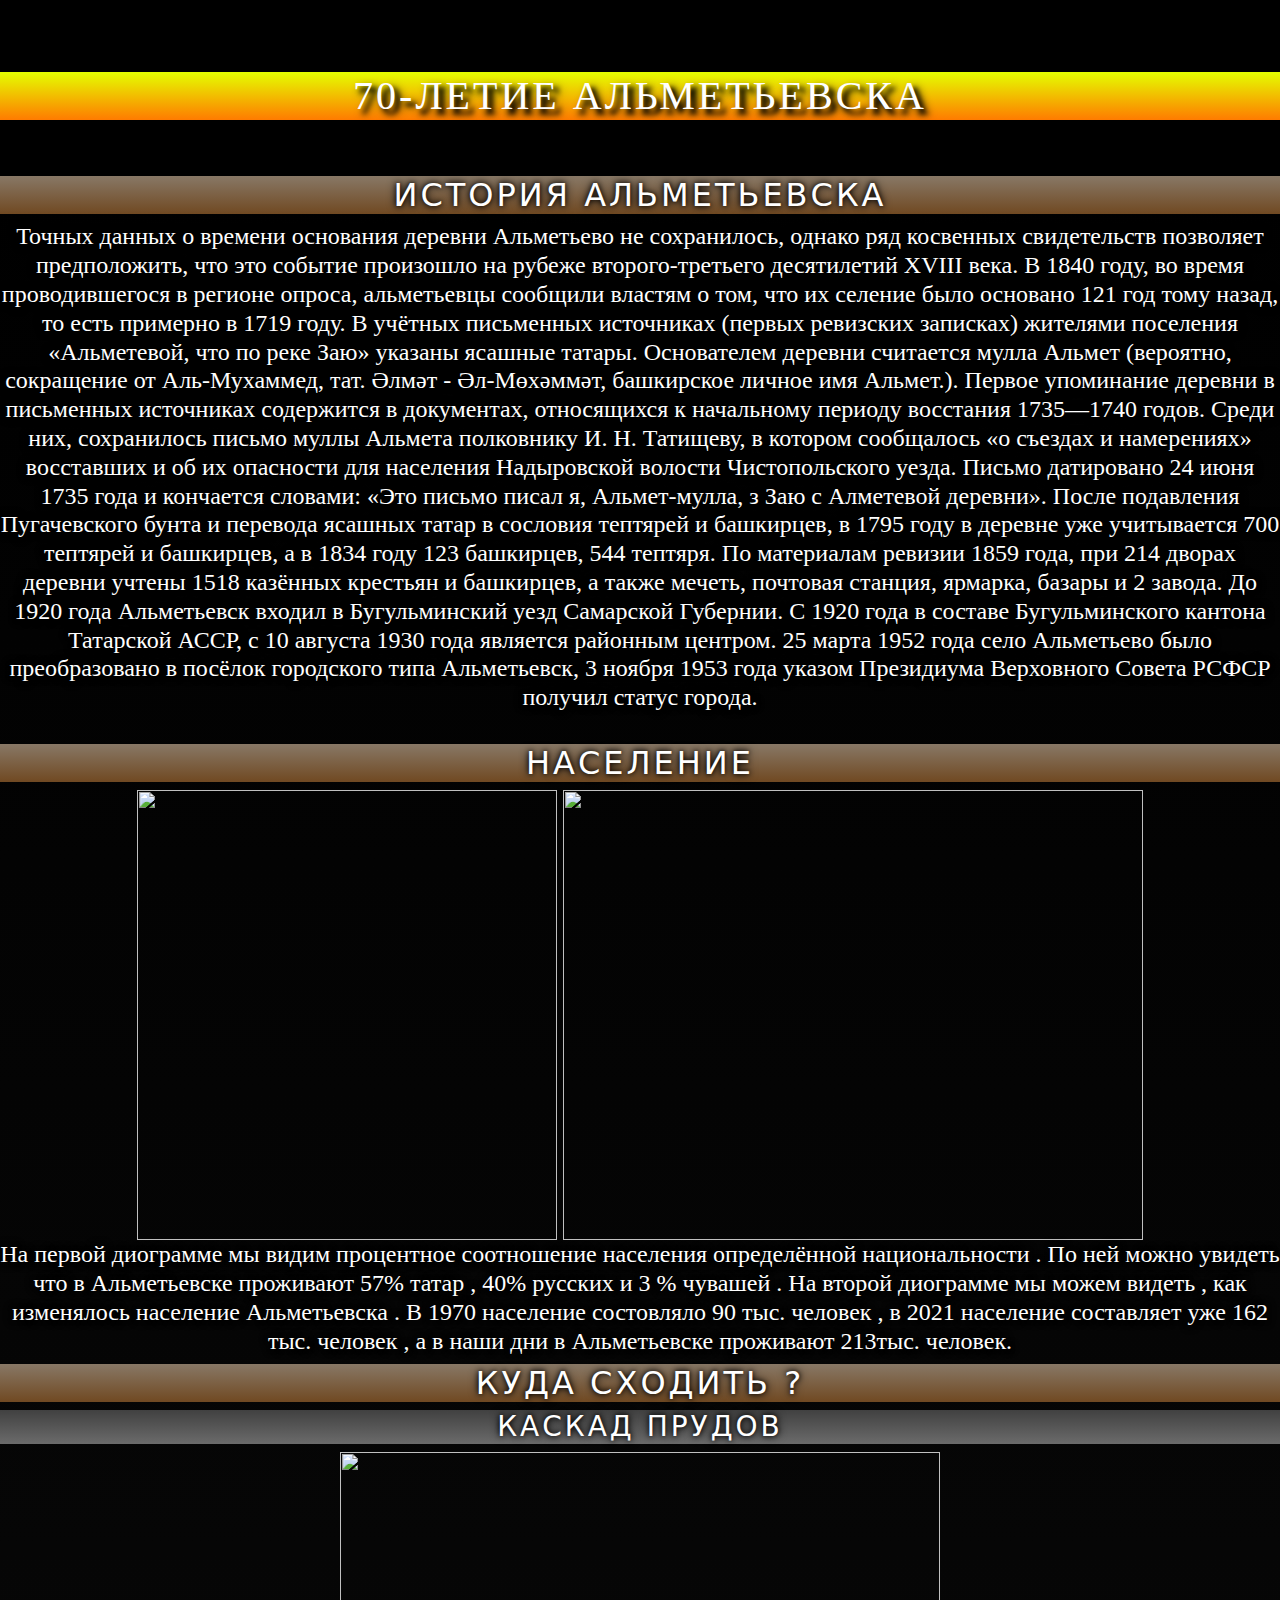
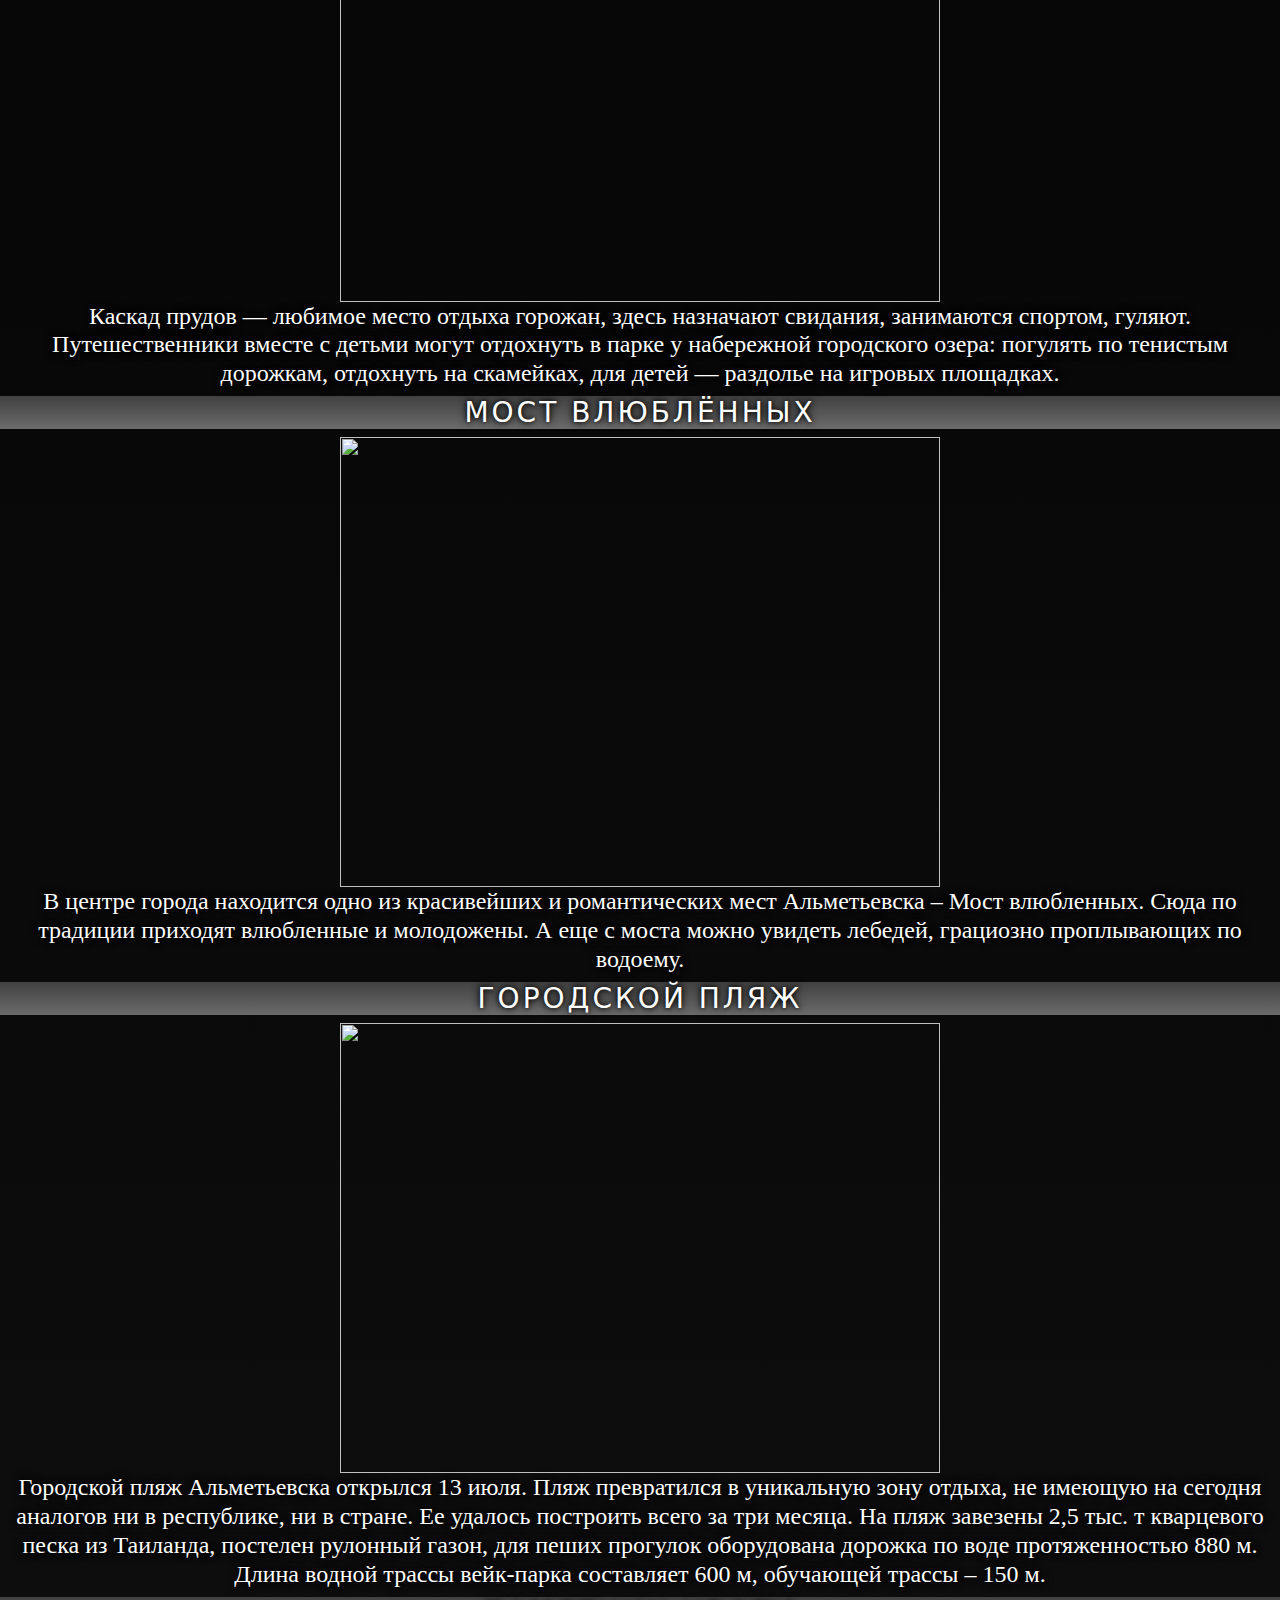
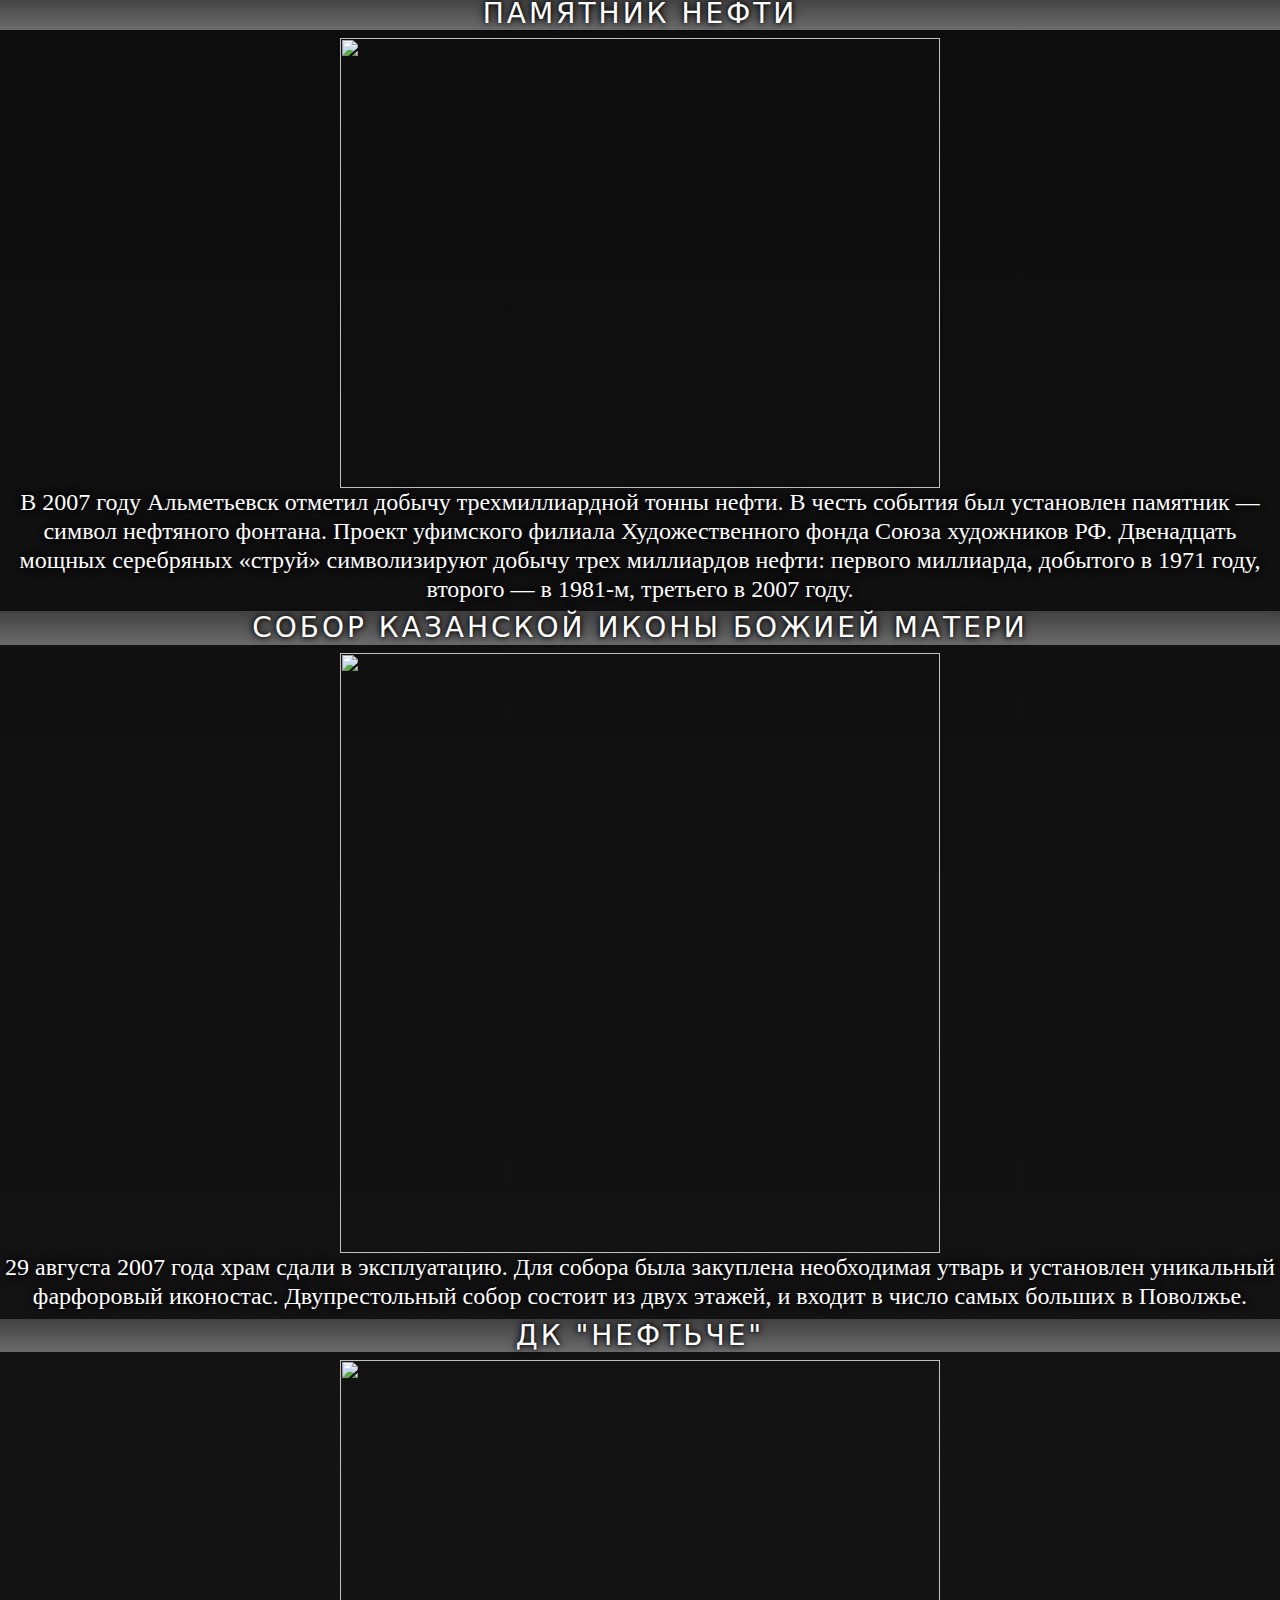
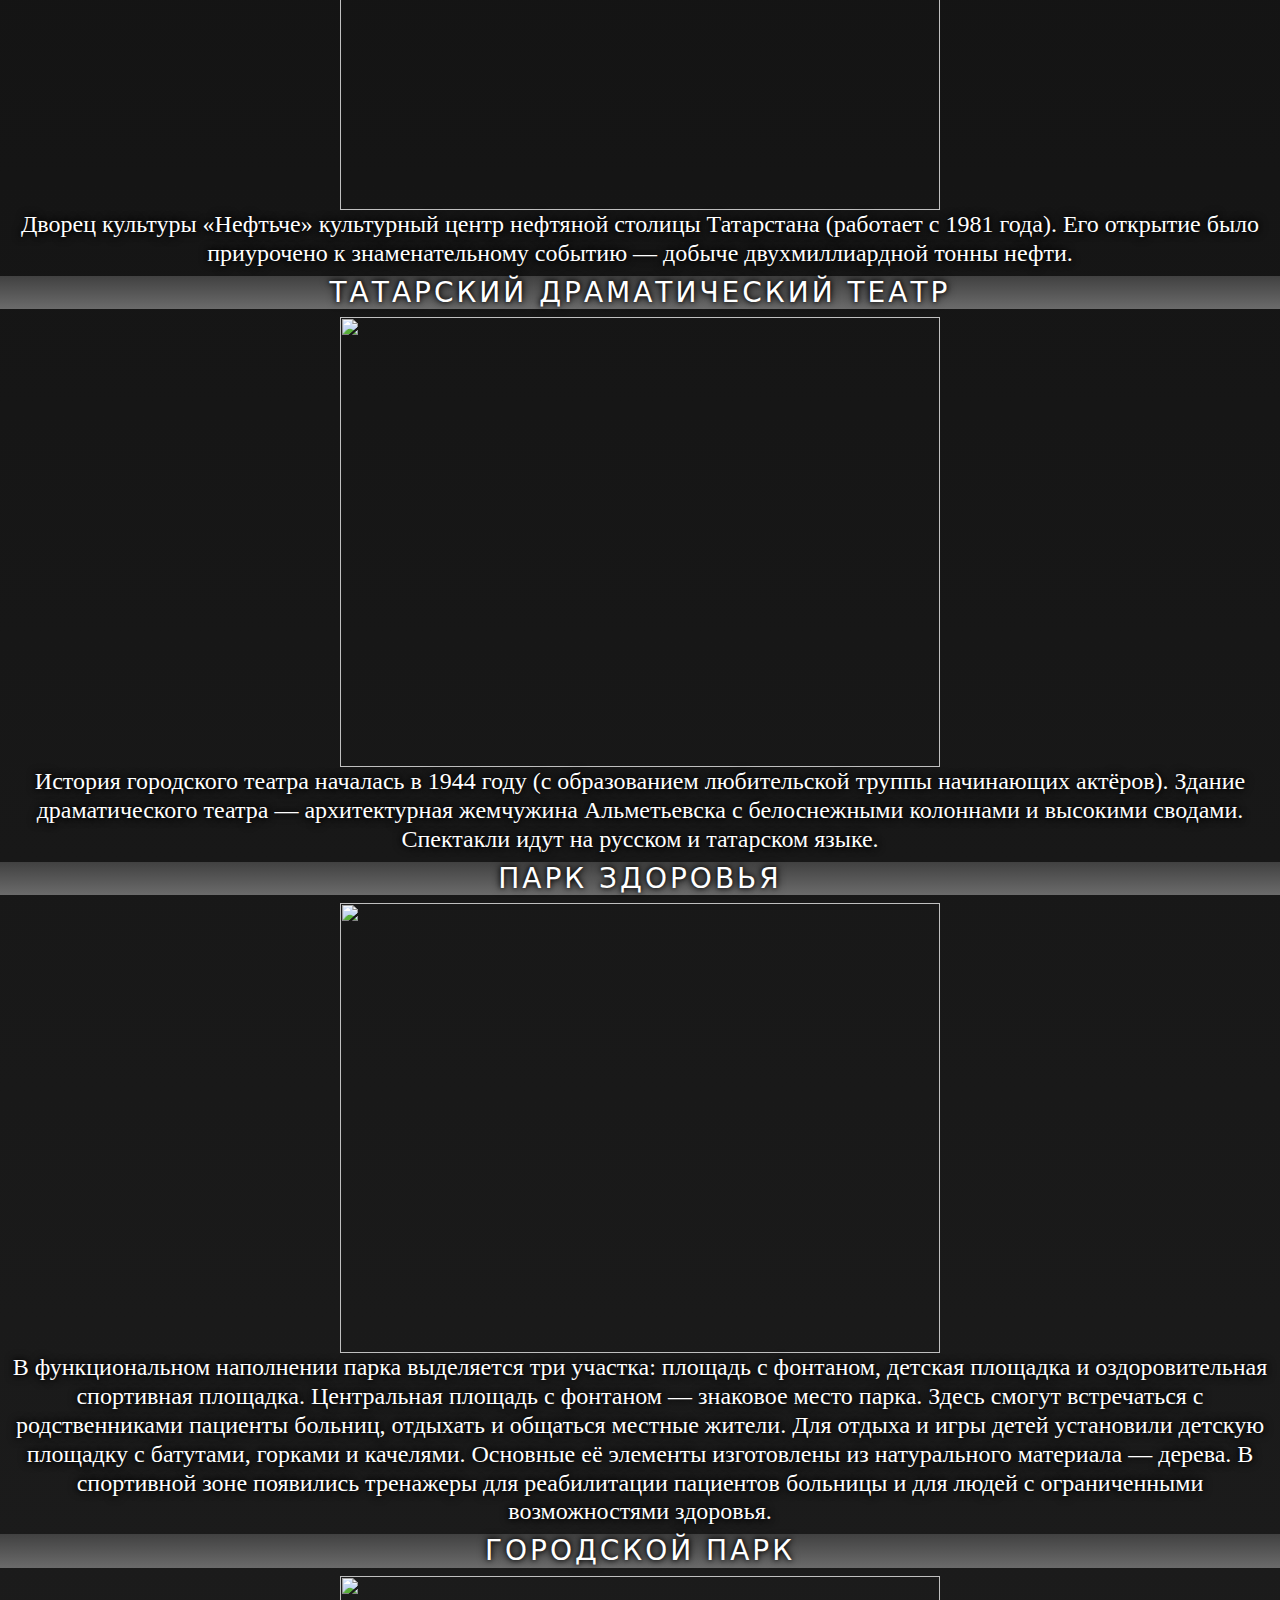
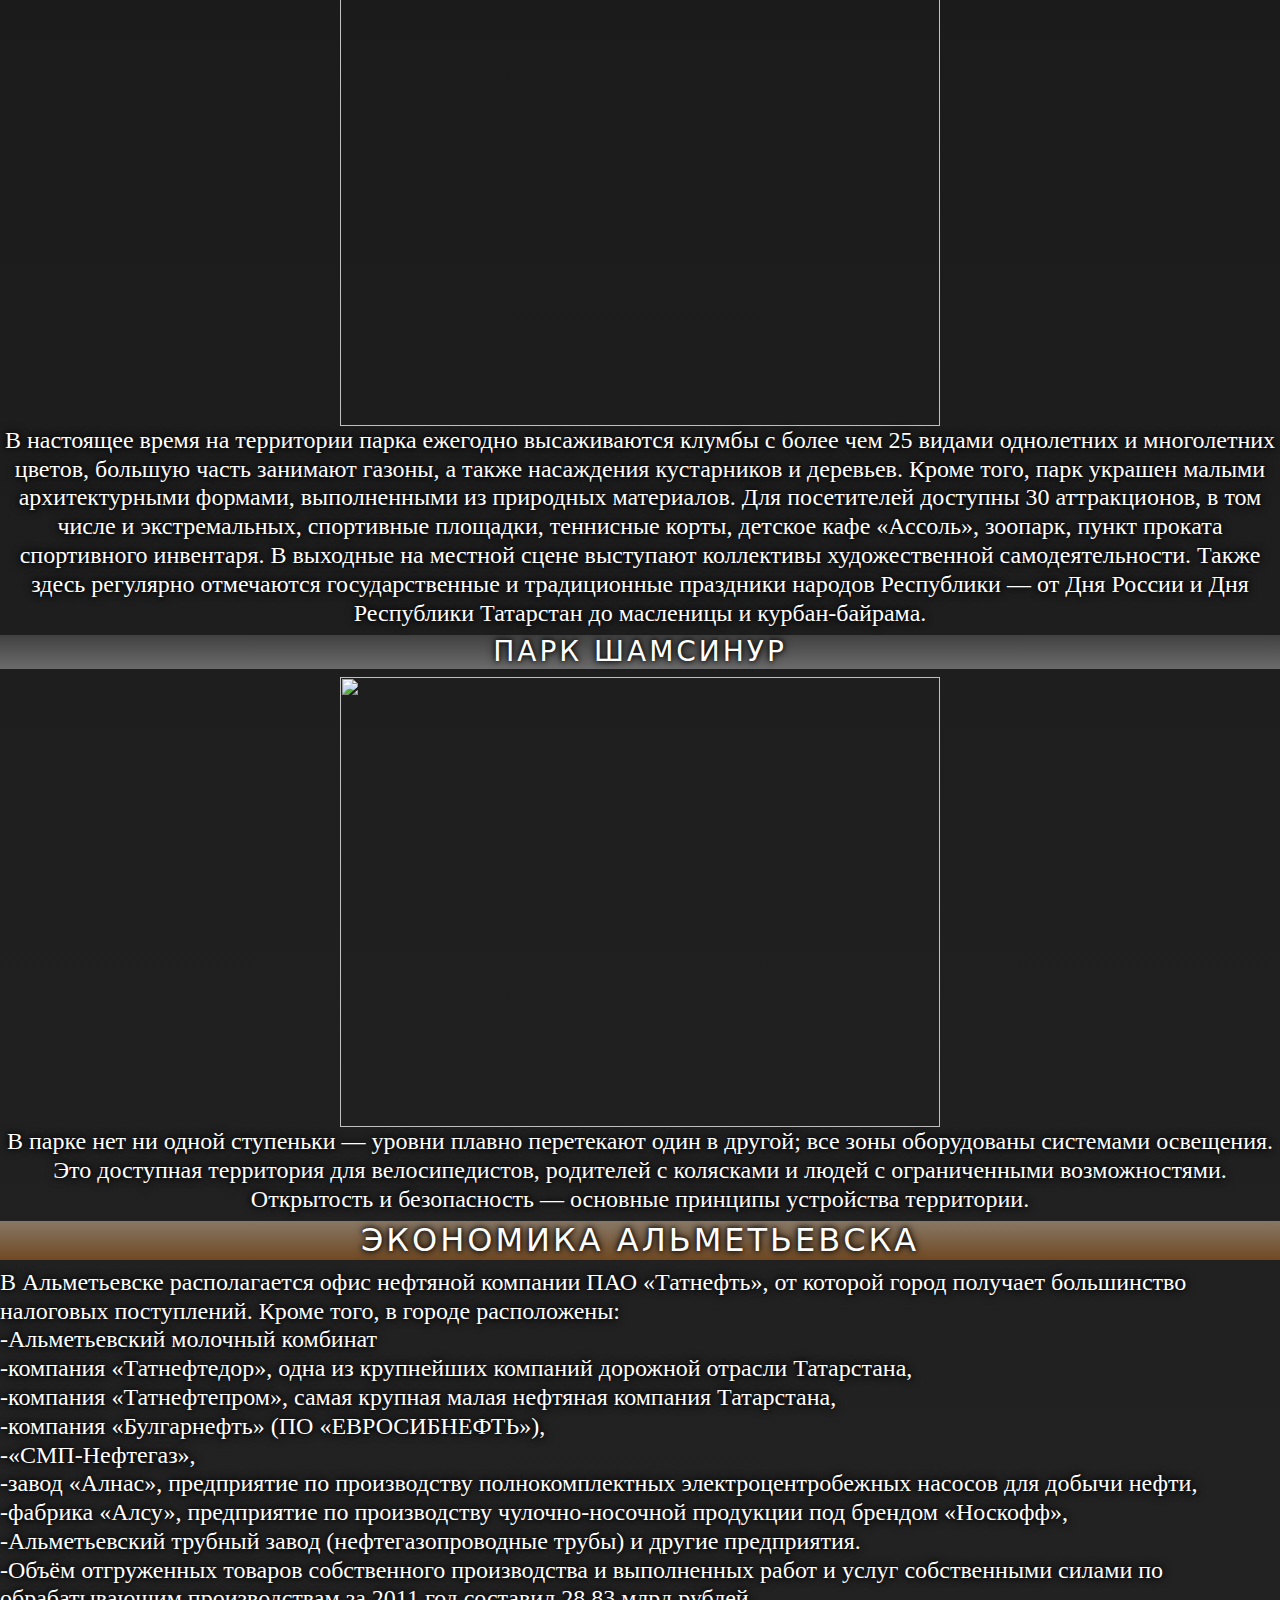
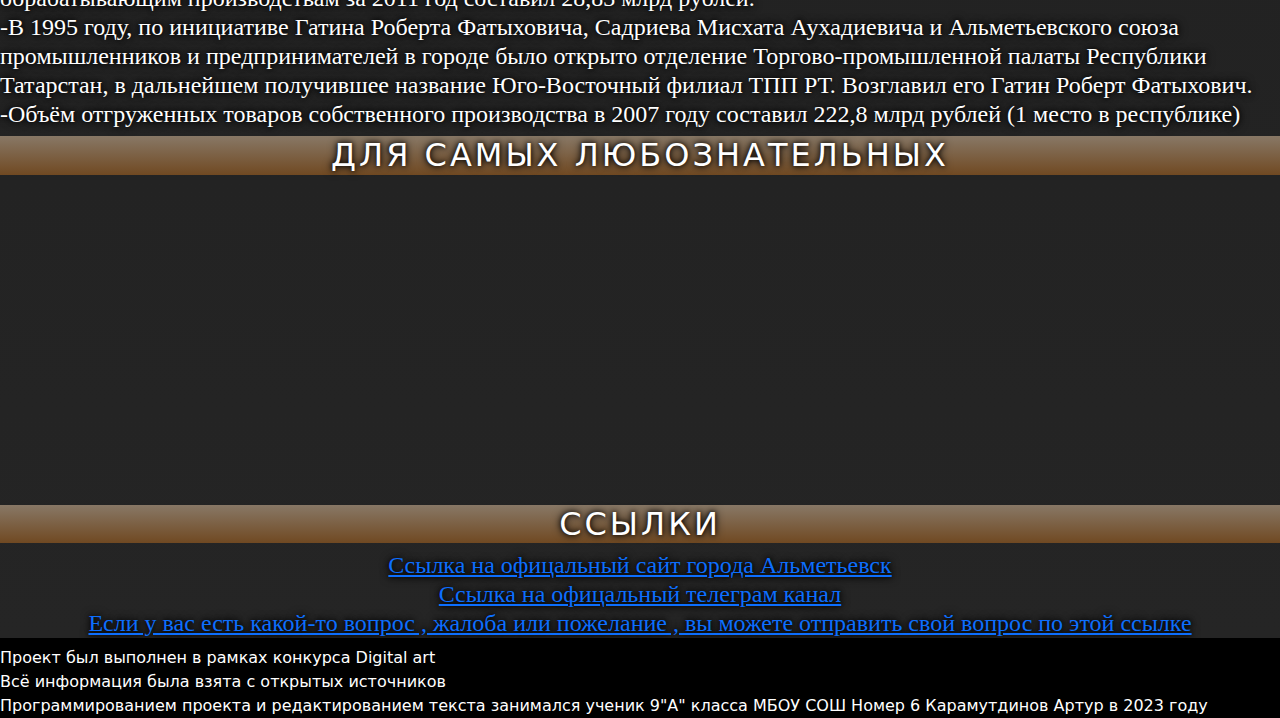
==== commit 43653d1f: "1.3" ====
--- a/index.html
+++ b/index.html
@@ -1,5 +1,5 @@
 <!DOCTYPE html>
-<html lang="en">
+<html lang="en" , style="font-size: 16px; letter-spacing: 0px; --pos-banner-fluid-47__background: #50b3ff; --pos-banner-fluid-47__grid-template-columns: 1fr 1fr; --pos-banner-fluid-47__grid-template-rows: 268px; --pos-banner-fluid-47__max-width: 100%; --pos-banner-fluid-47__text-font-size: 24px; --pos-banner-fluid-47__text-small-font-size: 18px; --pos-banner-fluid-47__text-margin: 0 100px 12px 0; --pos-banner-fluid-47__description-margin: 0 0 24px 0; --pos-banner-fluid-47__button-wrap-max-width: 209px; --pos-banner-fluid-47__bg-url: url('https://pos.gosuslugi.ru/bin/banner-fluid/47/banner-fluid-bg-47-2.png'); --pos-banner-fluid-47__bg-url-position: 50% 50%; --pos-banner-fluid-47__content-padding: 30px 24px; --pos-banner-fluid-47__content-grid-row: 1; --pos-banner-fluid-47__logo-wrap-padding: 12px 14px 10px 12px; --pos-banner-fluid-47__logo-width: 65px; --pos-banner-fluid-47__logo-wrap-top: 0; --pos-banner-fluid-47__slogan-font-size: 12px; --darkreader-bg--pos-banner-fluid-47__background: #00589c;">
 <head>
     <link rel="stylesheet" href="css/style.css">
     <link href="https://cdn.jsdelivr.net/npm/bootstrap@5.0.0-beta1/dist/css/bootstrap.min.css" rel="stylesheet">
@@ -20,7 +20,7 @@
                     <br>
                 </div>
                     <div style='background: linear-gradient(rgb(0, 0, 0) , rgb(37, 37, 37));' data-aos-easing="ease" data-aos-duration="400" data-aos-delay="0">
-                        <h2>История Альметьевска</h2>
+                        <h2>История Альметьевска</h2>               
                         <h4 style="text-align: center; font-family:Cambria, Cochin, Georgia, Times, 'Times New Roman', serif">
                             Точных данных о времени основания деревни Альметьево не сохранилось, однако ряд косвенных свидетельств позволяет предположить, что это событие произошло на рубеже второго-третьего десятилетий XVIII века. В 1840 году, во время проводившегося в регионе опроса, альметьевцы сообщили властям о том, что их селение было основано 121 год тому назад, то есть примерно в 1719 году. В учётных письменных источниках (первых ревизских записках) жителями поселения «Альметевой, что по реке Заю» указаны ясашные татары. Основателем деревни считается мулла Альмет (вероятно, сокращение от Аль-Мухаммед, тат. Әлмәт - Әл-Мөхәммәт, башкирское личное имя Альмет.). Первое упоминание деревни в письменных источниках содержится в документах, относящихся к начальному периоду восстания 1735—1740 годов. Среди них, сохранилось письмо муллы Альмета полковнику И. Н. Татищеву, в котором сообщалось «о съездах и намерениях» восставших и об их опасности для населения Надыровской волости Чистопольского уезда. Письмо датировано 24 июня 1735 года и кончается словами: «Это письмо писал я, Альмет-мулла, з Заю с Алметевой деревни». После подавления Пугачевского бунта и перевода ясашных татар в сословия тептярей и башкирцев, в 1795 году в деревне уже учитывается 700 тептярей и башкирцев, а в 1834 году 123 башкирцев, 544 тептяря. По материалам ревизии 1859 года, при 214 дворах деревни учтены 1518 казённых крестьян и башкирцев, а также мечеть, почтовая станция, ярмарка, базары и 2 завода. До 1920 года Альметьевск входил в Бугульминский уезд Самарской Губернии. С 1920 года в составе Бугульминского кантона Татарской АССР, с 10 августа 1930 года является районным центром. 25 марта 1952 года село Альметьево было преобразовано в посёлок городского типа Альметьевск, 3 ноября 1953 года указом Президиума Верховного Совета РСФСР получил статус города.
                         </h4>
@@ -117,6 +117,12 @@
                         <h2>Для самых любознательных</h2> 
                         <iframe width="500" height="315" src="https://www.youtube.com/embed/OHXfEL8er0w?si=ECCePLQWfPsC05oh" title="YouTube video player" frameborder="0" allow="accelerometer; autoplay; clipboard-write; encrypted-media; gyroscope; picture-in-picture; web-share" allowfullscreen></iframe>   
                         <iframe width="500" height="315" src="https://www.youtube.com/embed/sjeZg1jWyMU?si=ZBd2UFQl147j8sJj" title="YouTube video player" frameborder="0" allow="accelerometer; autoplay; clipboard-write; encrypted-media; gyroscope; picture-in-picture; web-share" allowfullscreen></iframe>
+                        <h2>Ссылки</h2>
+                        <h4 style="text-align: center; font-family:Cambria, Cochin, Georgia, Times, 'Times New Roman', serif">
+                            <a href="https://almetyevsk.tatarstan.ru/">Ссылка на офицальный сайт города Альметьевск</a><br>
+                            <a href="https://t.me/pressalmet">Ссылка на офицальный телеграм канал</a><br>
+                            <a href="https://almetyevsk.tatarstan.ru/almetyevsk/internet_reception.htm/message-form.htm">Если у вас есть какой-то вопрос , жалоба или пожелание , вы можете отправить свой вопрос по этой ссылке</a>
+                        </h4>
                     </div>
                     Проект был выполнен в рамках конкурса Digital art<br>
                     Всё информация была взята с открытых источников<br>
--- a/css/style.css
+++ b/css/style.css
@@ -148,14 +148,6 @@
         background: -webkit-linear-gradient(#887866, #704922);
         text-shadow: 0px 0px 10px #000, 0px 0px 5px #000;
     }
-    dlef {
-        white-space: nowrap;
-        text-align: left;
-    }
-    drig {
-        white-space: nowrap;
-        text-align: right;
-    }
     h4{
     
         font-size: 40px;
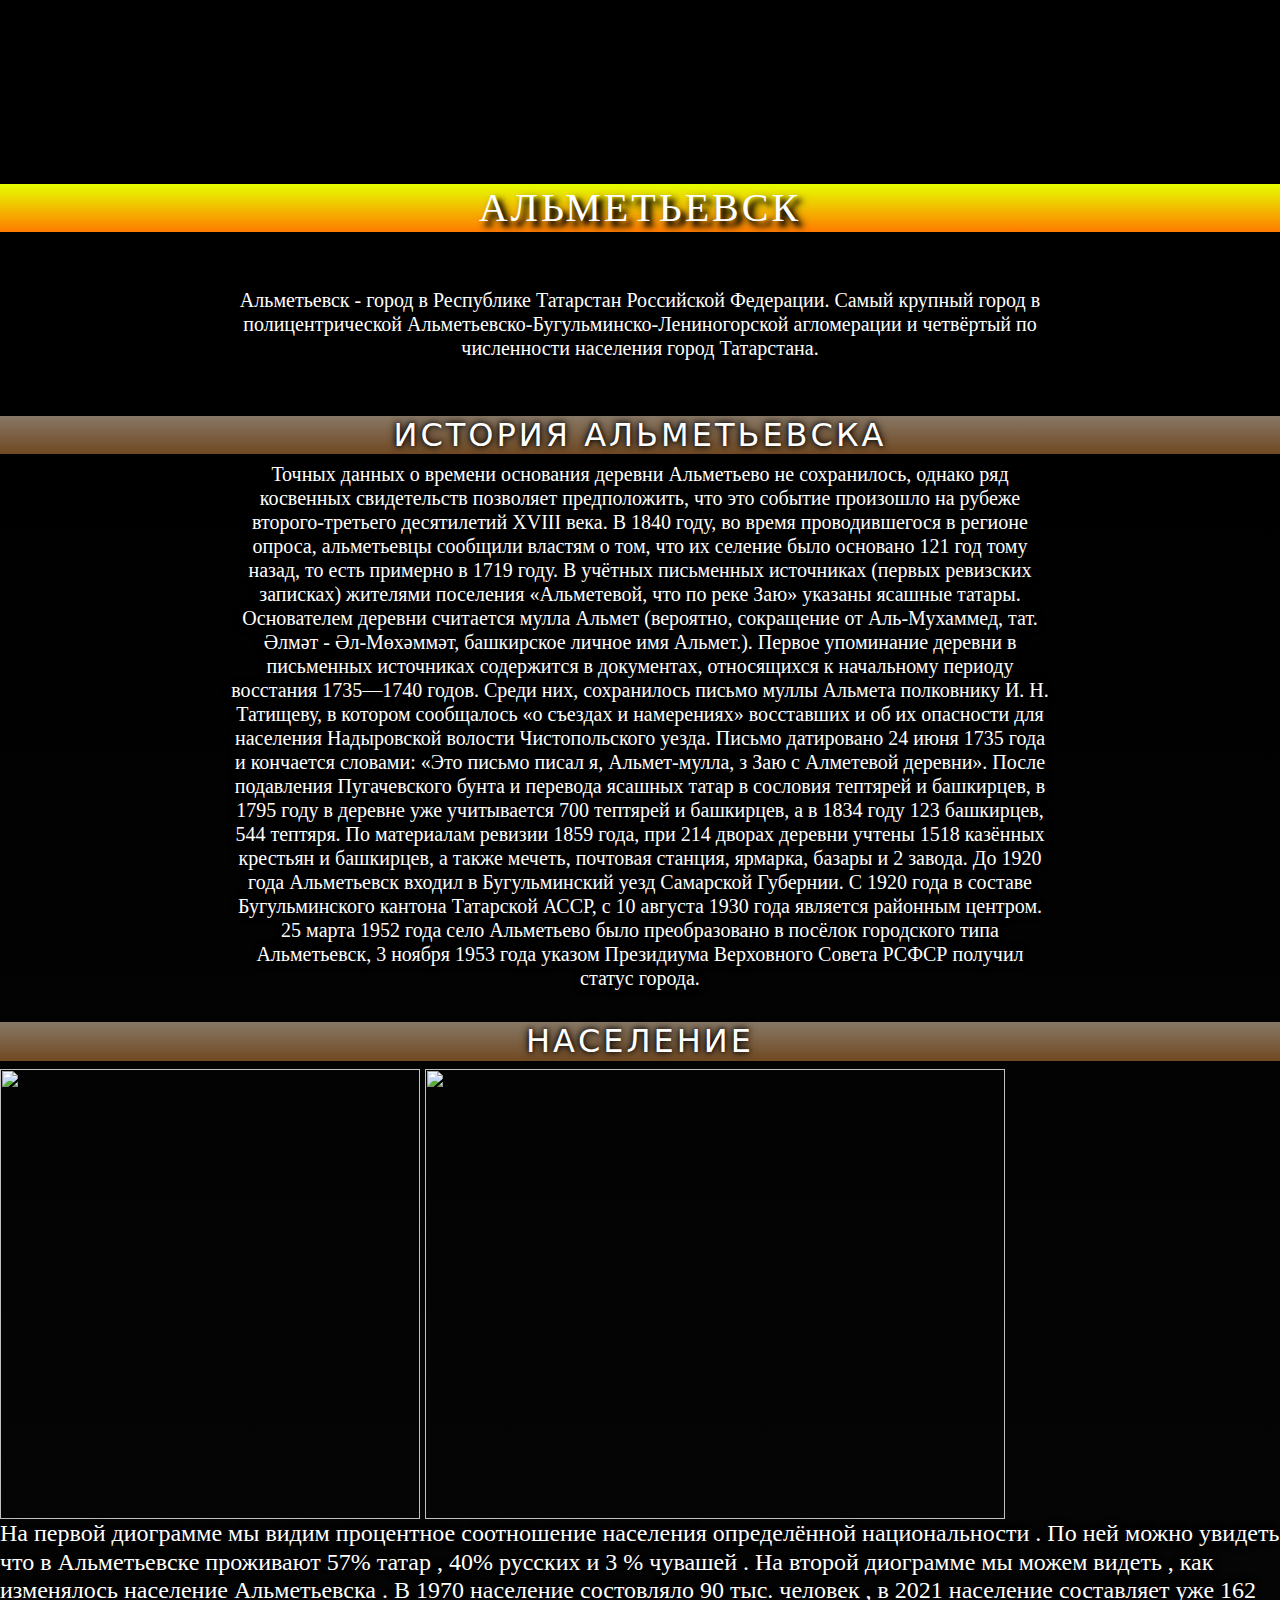
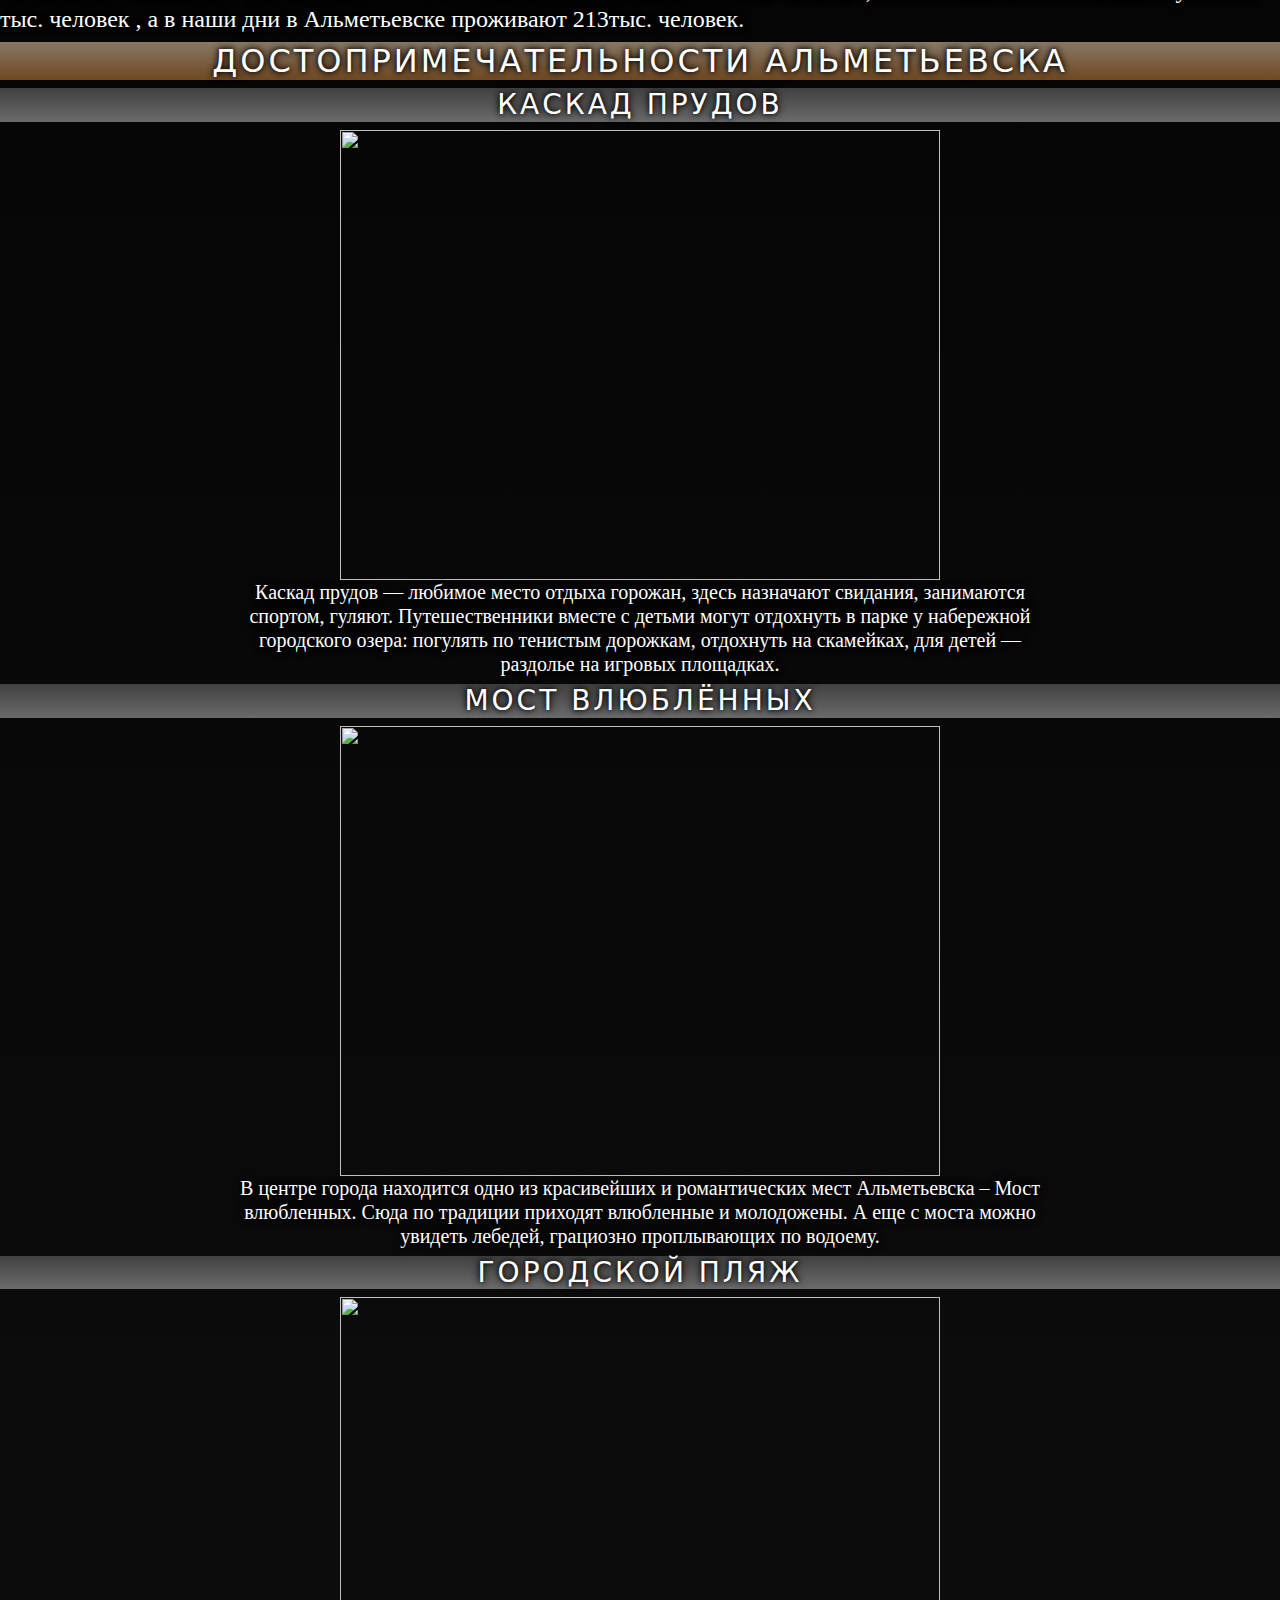
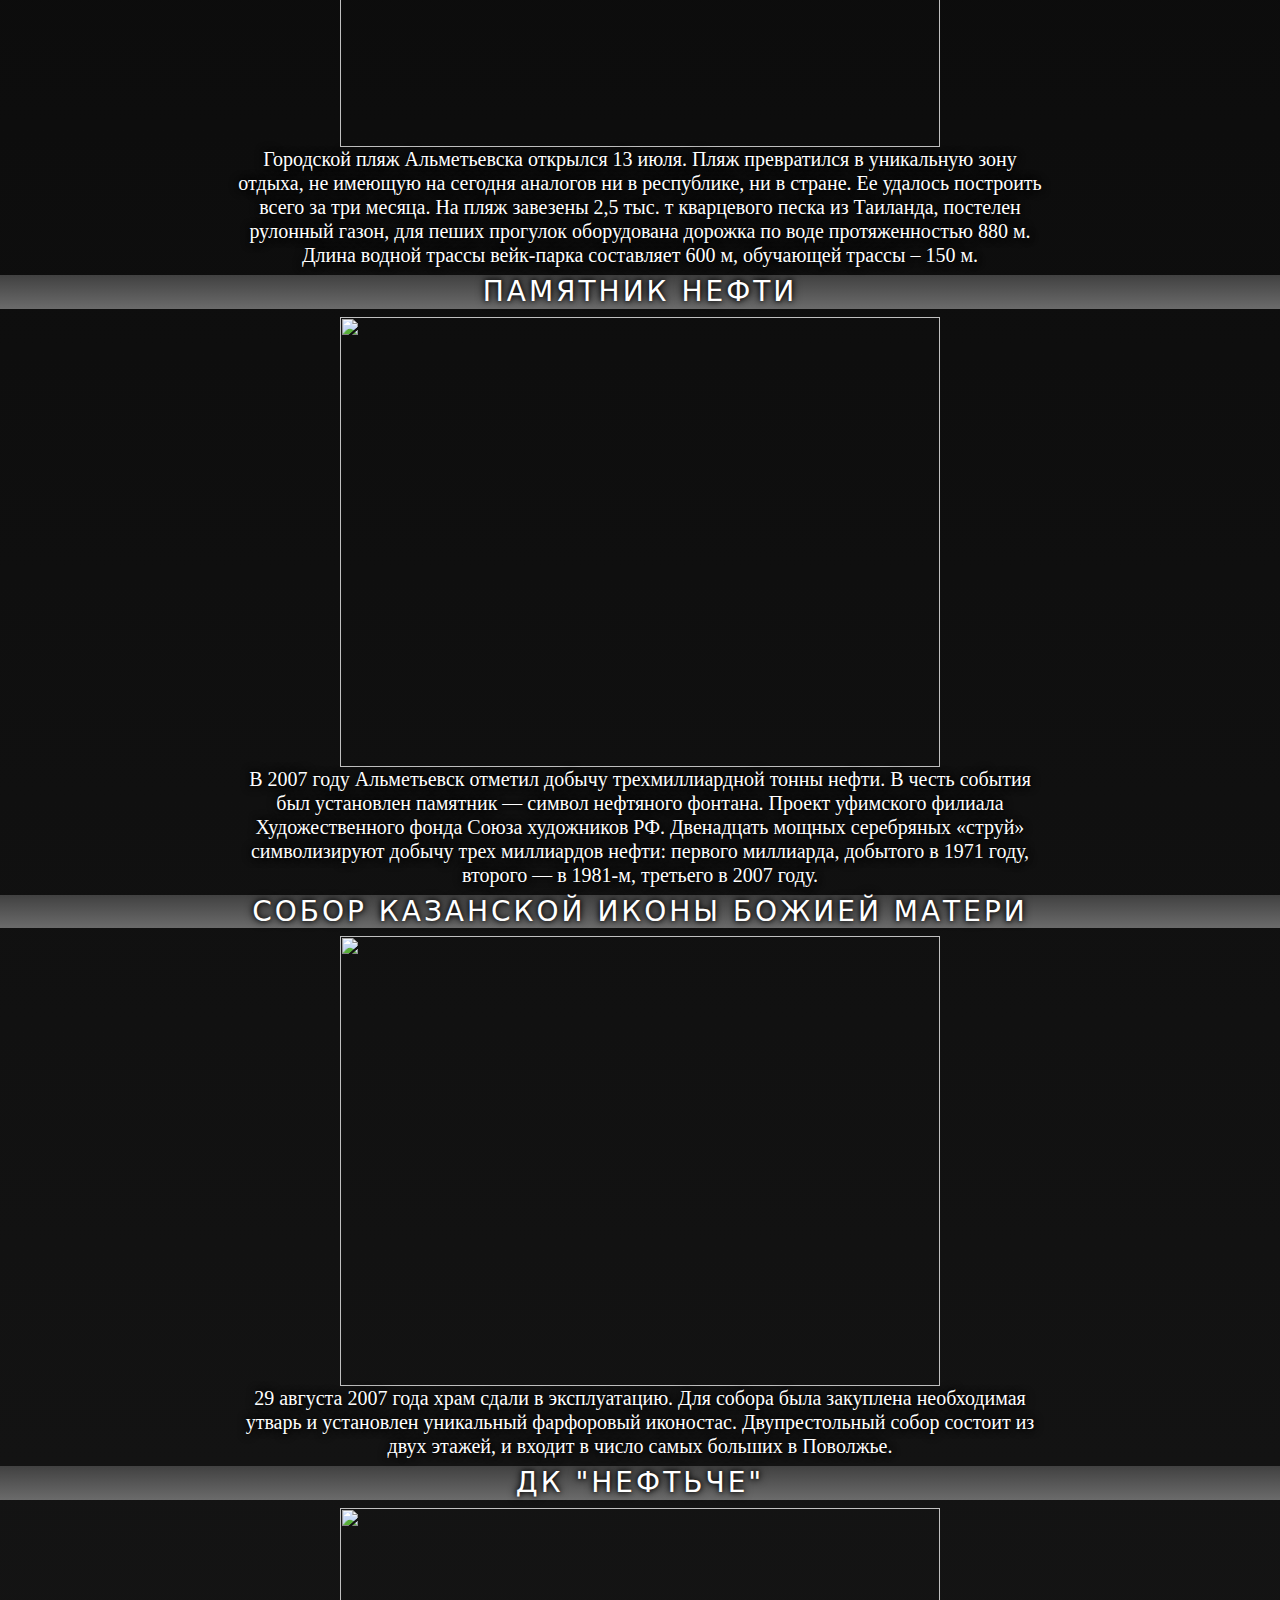
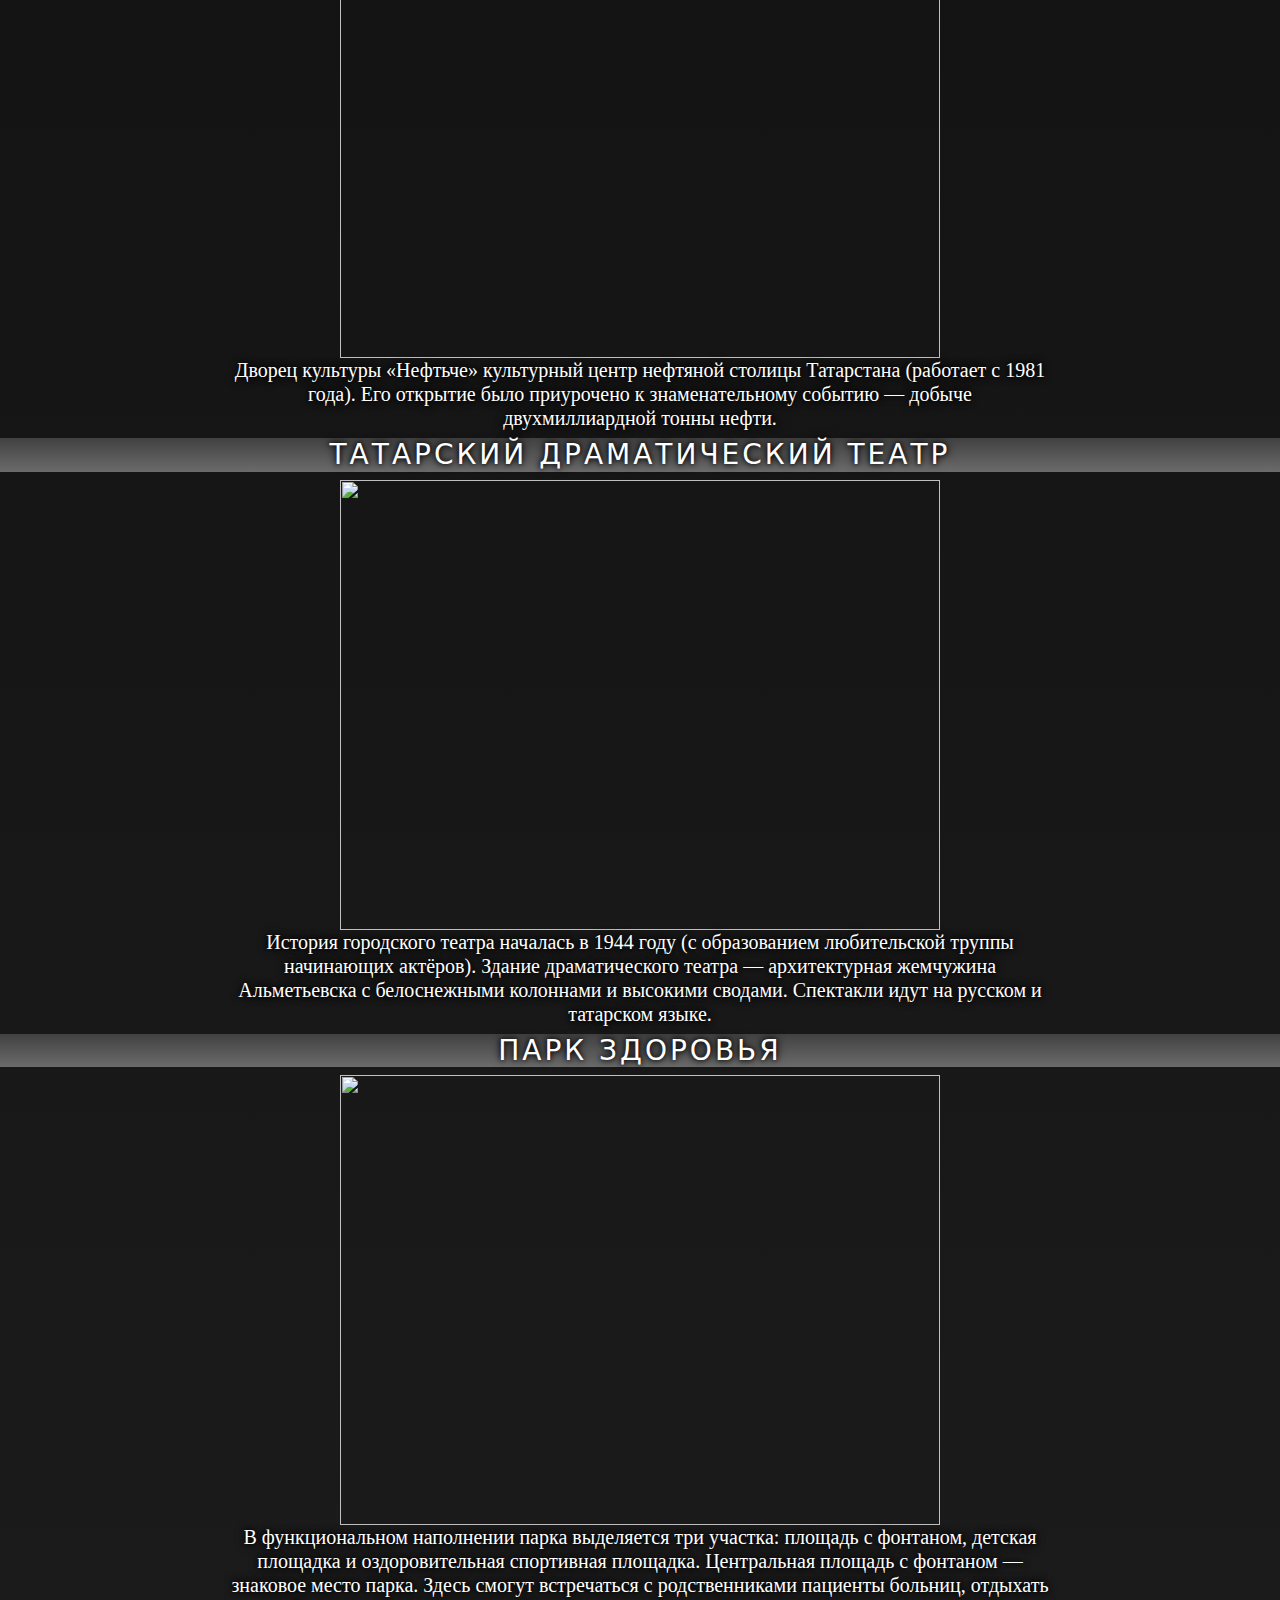
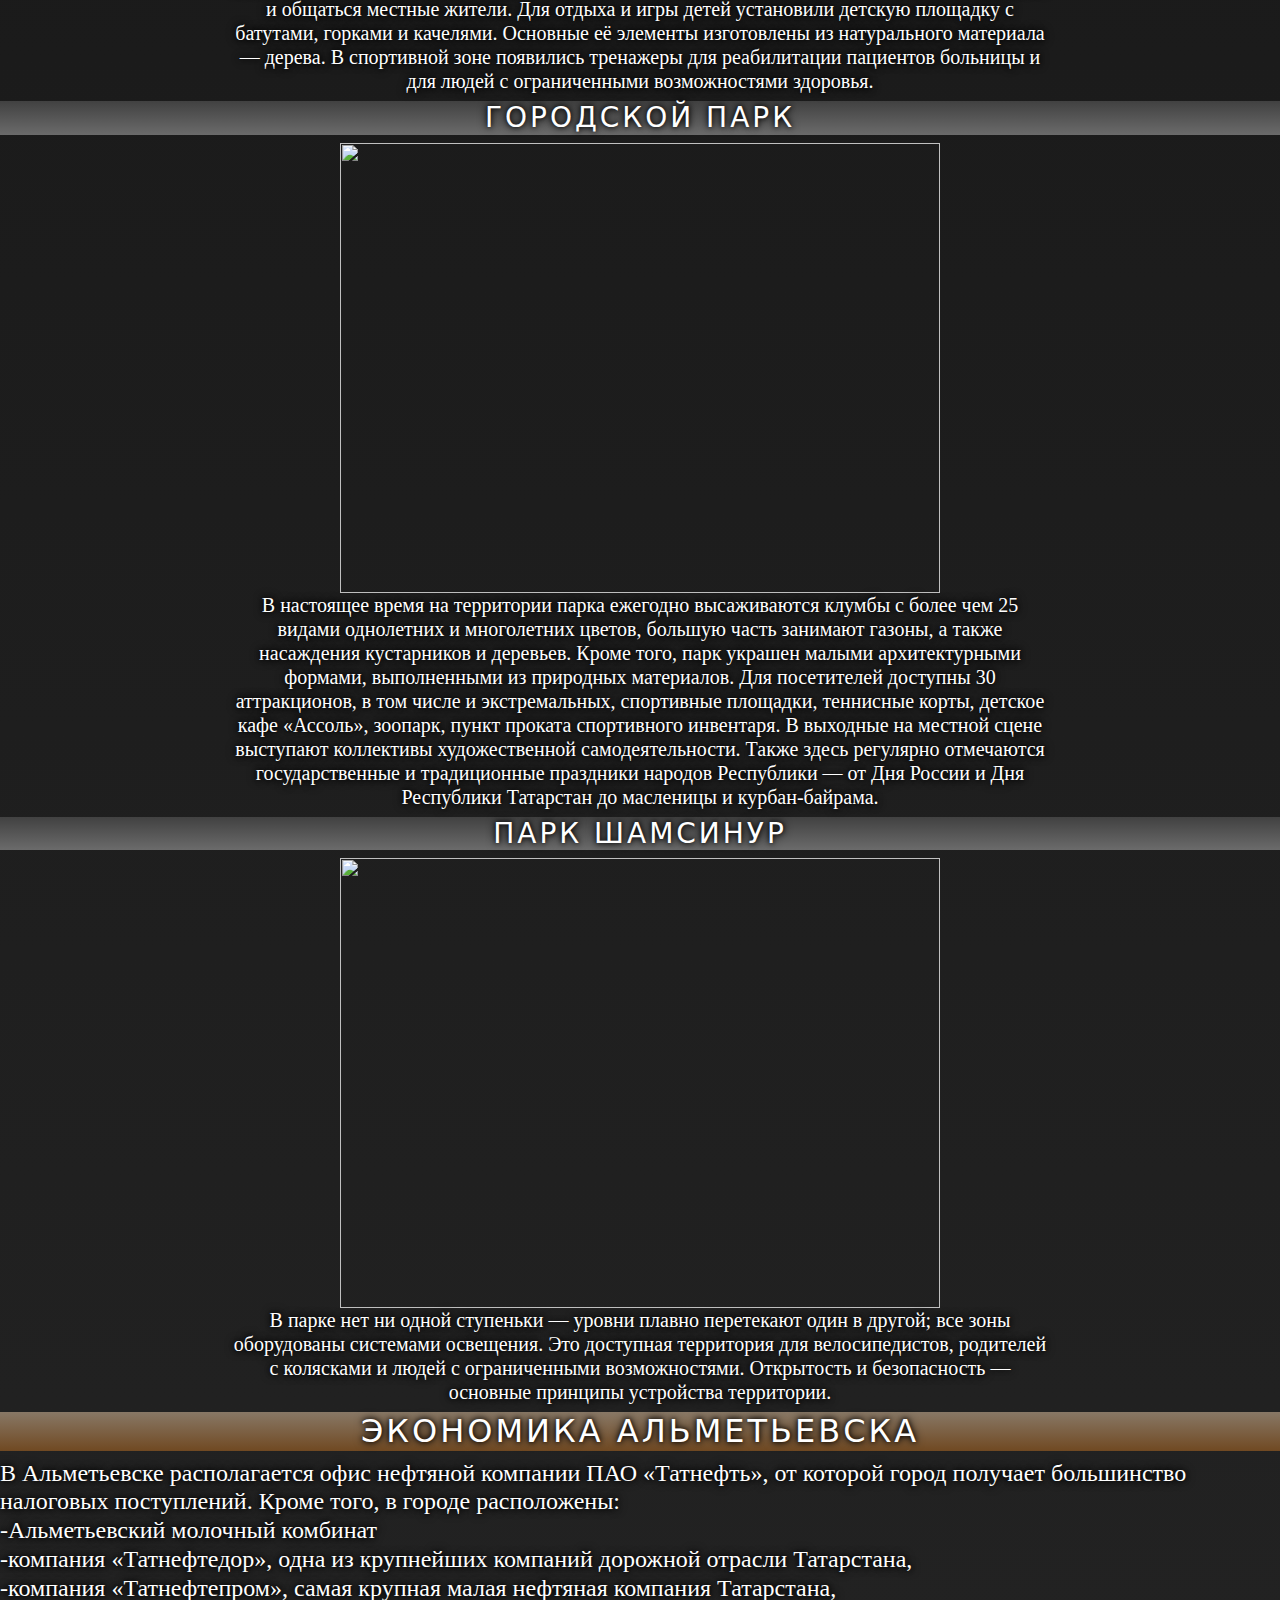
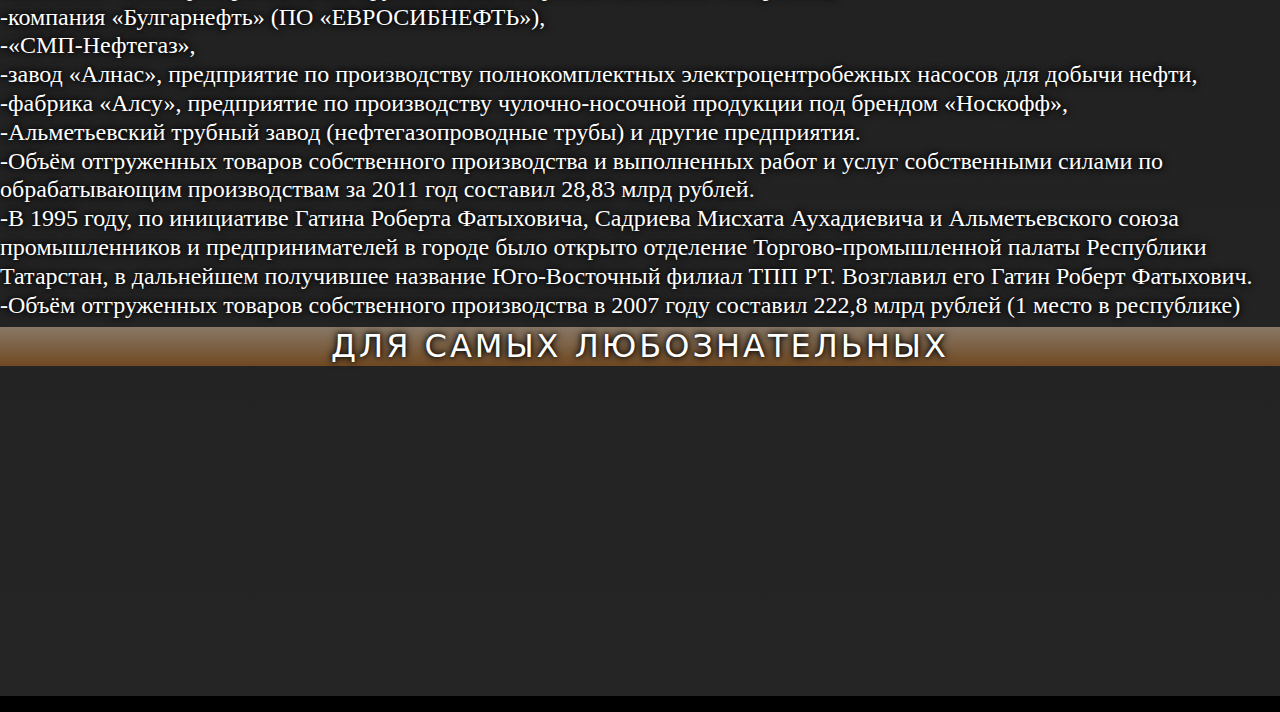
==== commit 4e91612e: "1.4" ====
--- a/index.html
+++ b/index.html
@@ -1,106 +1,115 @@
 <!DOCTYPE html>
-<html lang="en" , style="font-size: 16px; letter-spacing: 0px; --pos-banner-fluid-47__background: #50b3ff; --pos-banner-fluid-47__grid-template-columns: 1fr 1fr; --pos-banner-fluid-47__grid-template-rows: 268px; --pos-banner-fluid-47__max-width: 100%; --pos-banner-fluid-47__text-font-size: 24px; --pos-banner-fluid-47__text-small-font-size: 18px; --pos-banner-fluid-47__text-margin: 0 100px 12px 0; --pos-banner-fluid-47__description-margin: 0 0 24px 0; --pos-banner-fluid-47__button-wrap-max-width: 209px; --pos-banner-fluid-47__bg-url: url('https://pos.gosuslugi.ru/bin/banner-fluid/47/banner-fluid-bg-47-2.png'); --pos-banner-fluid-47__bg-url-position: 50% 50%; --pos-banner-fluid-47__content-padding: 30px 24px; --pos-banner-fluid-47__content-grid-row: 1; --pos-banner-fluid-47__logo-wrap-padding: 12px 14px 10px 12px; --pos-banner-fluid-47__logo-width: 65px; --pos-banner-fluid-47__logo-wrap-top: 0; --pos-banner-fluid-47__slogan-font-size: 12px; --darkreader-bg--pos-banner-fluid-47__background: #00589c;">
+<html lang="en">
 <head>
     <link rel="stylesheet" href="css/style.css">
     <link href="https://cdn.jsdelivr.net/npm/bootstrap@5.0.0-beta1/dist/css/bootstrap.min.css" rel="stylesheet">
     <meta charset="UTF-8">
     <meta http-equiv="X-UA-Compatible" content="IE=edge">
     <meta name="viewport" content="width=device-width, initial-scale=1.0">
-    <meta name="viewport" content="width=device-width, initial-scale=1">
-    <title>70-летие Альметьевска</title>
+    <title>Альметьевск - Лучший город Республики Татарстан</title>
 </head>
-<body style="width: 100%; margin: 0px; background-color: black; --darkreader-inline-bgcolor: #000000;">
+<body style="width:100%;margin:0;background-color:black" data-aos-easing="ease" data-aos-duration="400" data-aos-delay="0">
     <div style="color: white;">
-                <div style="background-image: url('img/alm.png'); background-repeat: no-repeat; background-size: 110%;">
-                    <br>
-                    <br>
-                    <br>
-                    <h1>70-летие Альметьевска</h1>
-                    <br>
-                    <br>
-                </div>
-                    <div style='background: linear-gradient(rgb(0, 0, 0) , rgb(37, 37, 37));' data-aos-easing="ease" data-aos-duration="400" data-aos-delay="0">
-                        <h2>История Альметьевска</h2>               
-                        <h4 style="text-align: center; font-family:Cambria, Cochin, Georgia, Times, 'Times New Roman', serif">
+        <div style="background-image: url('img/alm.png'); background-repeat: no-repeat; background-size: 100%;">
+            <p>
+                <br>
+                <br>
+                <br>
+                <br>
+                <br>
+                <br>
+                <br>
+                <h1>Альметьевск</h1>
+                <br>
+                <br>
+                <h5>Альметьевск - город в Республике Татарстан Российской Федерации. Самый крупный город в полицентрической Альметьевско-Бугульминско-Лениногорской агломерации и четвёртый по численности населения город Татарстана.</h5>
+                <br>
+                <br>
+                
+                    <div style='background: linear-gradient(rgb(0, 0, 0) , rgb(37, 37, 37));'>
+                        <h2>История Альметьевска</h2>
+                        <h5>
                             Точных данных о времени основания деревни Альметьево не сохранилось, однако ряд косвенных свидетельств позволяет предположить, что это событие произошло на рубеже второго-третьего десятилетий XVIII века. В 1840 году, во время проводившегося в регионе опроса, альметьевцы сообщили властям о том, что их селение было основано 121 год тому назад, то есть примерно в 1719 году. В учётных письменных источниках (первых ревизских записках) жителями поселения «Альметевой, что по реке Заю» указаны ясашные татары. Основателем деревни считается мулла Альмет (вероятно, сокращение от Аль-Мухаммед, тат. Әлмәт - Әл-Мөхәммәт, башкирское личное имя Альмет.). Первое упоминание деревни в письменных источниках содержится в документах, относящихся к начальному периоду восстания 1735—1740 годов. Среди них, сохранилось письмо муллы Альмета полковнику И. Н. Татищеву, в котором сообщалось «о съездах и намерениях» восставших и об их опасности для населения Надыровской волости Чистопольского уезда. Письмо датировано 24 июня 1735 года и кончается словами: «Это письмо писал я, Альмет-мулла, з Заю с Алметевой деревни». После подавления Пугачевского бунта и перевода ясашных татар в сословия тептярей и башкирцев, в 1795 году в деревне уже учитывается 700 тептярей и башкирцев, а в 1834 году 123 башкирцев, 544 тептяря. По материалам ревизии 1859 года, при 214 дворах деревни учтены 1518 казённых крестьян и башкирцев, а также мечеть, почтовая станция, ярмарка, базары и 2 завода. До 1920 года Альметьевск входил в Бугульминский уезд Самарской Губернии. С 1920 года в составе Бугульминского кантона Татарской АССР, с 10 августа 1930 года является районным центром. 25 марта 1952 года село Альметьево было преобразовано в посёлок городского типа Альметьевск, 3 ноября 1953 года указом Президиума Верховного Совета РСФСР получил статус города.
-                        </h4>
+                        </h5>
                         <br>
                         <h2>
                             Население
                         </h2>
-                        <h4 style="text-align: center; font-family:Cambria, Cochin, Georgia, Times, 'Times New Roman', serif">
-                        <img src="img/chart.png" width="420" height="450">
-                        <img src="img/chart (1).png" width="580" height="450">
+                        <dlef>
+                              
+                            <img src="img/chart.png" width="420" height="450">
+                        </dlef>
+                        <drig>
+                            <img src="img/chart (1).png" width="580" height="450">
+                        </drig>
                         <br>
-                        На первой диограмме мы видим процентное соотношение населения определённой национальности . По ней можно увидеть что в Альметьевске проживают 57% татар , 40% русских и 3 % чувашей . На второй диограмме мы можем видеть , как изменялось население Альметьевска . В 1970 население состовляло 90 тыс. человек , в 2021 население составляет уже 162 тыс. человек , а в наши дни в Альметьевске проживают 213тыс. человек.
-                        </h4>
+                        <h4>На первой диограмме мы видим процентное соотношение населения определённой национальности . По ней можно увидеть что в Альметьевске проживают 57% татар , 40% русских и 3 % чувашей . На второй диограмме мы можем видеть , как изменялось население Альметьевска . В 1970 население состовляло 90 тыс. человек , в 2021 население составляет уже 162 тыс. человек , а в наши дни в Альметьевске проживают 213тыс. человек.</h4>
                         <h2>
-                            Куда сходить ?
+                            Достопримечательности Альметьевска
                         </h2>
                             <h3>Каскад Прудов</h3>
-                            <h4 style="text-align: center; font-family:Cambria, Cochin, Georgia, Times, 'Times New Roman', serif">
+                            <h5>
                                 <img src="img/kaskad.png" width="600" height="450">
                                 <br>
                                 Каскад прудов — любимое место отдыха горожан, здесь назначают свидания, занимаются спортом, гуляют.
                                 Путешественники вместе с детьми могут отдохнуть в парке у набережной городского озера: погулять по тенистым дорожкам, отдохнуть на скамейках, для детей — раздолье на игровых площадках.
-                            </h4>
+                            </h5>
                             <h3>Мост влюблённых</h3>
-                            <h4 style="text-align: center; font-family:Cambria, Cochin, Georgia, Times, 'Times New Roman', serif">
+                            <h5>
                                 <img src="img/most.png" width="600" height="450">
                                 <br>
                                 В центре города находится одно из красивейших и романтических мест Альметьевска – Мост влюбленных. Сюда по традиции приходят влюбленные и молодожены. А еще с моста можно увидеть лебедей, грациозно проплывающих по водоему.
-                            </h4>
+                            </h5>
                             <h3>Городской пляж</h3>
-                            <h4 style="text-align: center; font-family:Cambria, Cochin, Georgia, Times, 'Times New Roman', serif">
+                            <h5>
                                 <img src="img/beath.png" width="600" height="450">
                                 <br>
-                                Городской пляж Альметьевска открылся 13 июля. Пляж превратился в уникальную зону отдыха, не имеющую на сегодня аналогов ни в республике, ни в стране. Ее удалось построить всего за три месяца. На пляж завезены 2,5 тыс. т кварцевого песка из Таиланда, постелен рулонный газон, для пеших прогулок оборудована дорожка по воде протяженностью 880 м. Длина водной трассы вейк-парка составляет 600 м, обучающей трассы – 150 м.
-                            </h4>
+                                Городской пляж Альметьевска открылся 13 июля. Пляж превратился в уникальную зону отдыха, не имеющую на сегодня аналогов ни в республике, ни в стране. Ее удалось построить всего за три месяца. На пляж завезены 2,5 тыс. т кварцевого песка из Таиланда, постелен рулонный газон, для пеших прогулок оборудована дорожка по воде протяженностью 880 м. Длина водной трассы вейк-парка составляет 600 м, обучающей трассы – 150 м.</h5>
                             <h3>Памятник нефти</h3>
-                            <h4 style="text-align: center; font-family:Cambria, Cochin, Georgia, Times, 'Times New Roman', serif">
+                            <h5>
                                 <img src="img/pamatnick.png" width="600" height="450">
                                 <br>
                                 В 2007 году Альметьевск отметил добычу трехмиллиардной тонны нефти. В честь события был установлен памятник — символ нефтяного фонтана. Проект уфимского филиала Художественного фонда Союза художников РФ.
                                 Двенадцать мощных серебряных «струй» символизируют добычу трех миллиардов нефти: первого миллиарда, добытого в 1971 году, второго — в 1981-м, третьего в 2007 году.
-                            </h4>
+                            </h5>
                             <h3>Собор Казанской иконы Божией Матери</h3>
-                            <h4 style="text-align: center; font-family:Cambria, Cochin, Georgia, Times, 'Times New Roman', serif">
-                                <img src="img/sobor.png" width="600" height="600">
+                            <h5>
+                                <img src="img/sobor.png" width="600" height="450">
                                 <br>
                                 29 августа 2007 года храм сдали в эксплуатацию. Для собора была закуплена необходимая утварь и установлен уникальный фарфоровый иконостас. Двупрестольный собор состоит из двух этажей, и входит в число самых больших в Поволжье.
-                            </h4>
+                            </h5>
                             <h3>ДК "Нефтьче"</h3>
-                            <h4 style="text-align: center; font-family:Cambria, Cochin, Georgia, Times, 'Times New Roman', serif">
+                            <h5>
                                 <img src="img/dk.png" width="600" height="450">
                                 <br>
                                 Дворец культуры «Нефтьче» культурный центр нефтяной столицы Татарстана (работает с 1981 года). Его открытие было приурочено к знаменательному событию — добыче двухмиллиардной тонны нефти.                            
-                            </h4>
+                            </h5>
                             <h3>Татарский Драматический Театр</h3>
-                            <h4 style="text-align: center; font-family:Cambria, Cochin, Georgia, Times, 'Times New Roman', serif">
+                            <h5>
                                 <img src="img/dramtet.png" width="600" height="450">
                                 <br>
                                 История городского театра началась в 1944 году (с образованием любительской труппы начинающих актёров). Здание драматического театра — архитектурная жемчужина Альметьевска с белоснежными колоннами и высокими сводами.
                                 Спектакли идут на русском и татарском языке. 
-                            </h4>
+                            </h5>
                             <h3>Парк Здоровья</h3>
-                            <h4 style="text-align: center; font-family:Cambria, Cochin, Georgia, Times, 'Times New Roman', serif">
+                            <h5>
                                 <img src="img/healthpark.png" width="600" height="450">
                                 <br>
                                 В функциональном наполнении парка выделяется три участка: площадь с фонтаном, детская площадка и оздоровительная спортивная площадка. Центральная площадь с фонтаном — знаковое место парка. Здесь смогут встречаться с родственниками пациенты больниц, отдыхать и общаться местные жители. Для отдыха и игры детей установили детскую площадку с батутами, горками и качелями. Основные её элементы изготовлены из натурального материала — дерева. В спортивной зоне появились тренажеры для реабилитации пациентов больницы и для людей с ограниченными возможностями здоровья.
-                            </h4>
+                            </h5>
                             <h3>Городской парк</h3>
-                            <h4 style="text-align: center; font-family:Cambria, Cochin, Georgia, Times, 'Times New Roman', serif">
+                            <h5>
                                 <img src="img/citypark.png" width="600" height="450">
                                 <br>
                                 В настоящее время на территории парка ежегодно высаживаются клумбы с более чем 25 видами однолетних и многолетних цветов, большую часть занимают газоны, а также насаждения кустарников и деревьев. Кроме того, парк украшен малыми архитектурными формами, выполненными из природных материалов.
                                 Для посетителей доступны 30 аттракционов, в том числе и экстремальных, спортивные площадки, теннисные корты, детское кафе «Ассоль», зоопарк, пункт проката спортивного инвентаря. В выходные на местной сцене выступают коллективы художественной самодеятельности. Также здесь регулярно отмечаются государственные и традиционные праздники народов Республики — от Дня России и Дня Республики Татарстан до масленицы и курбан-байрама. 
-                            </h4>
+                            </h5>
                             <h3>Парк Шамсинур</h3>
-                            <h4 style="text-align: center; font-family:Cambria, Cochin, Georgia, Times, 'Times New Roman', serif">
+                            <h5>
                                 <img src="img/shamsinur.png" width="600" height="450">
                                 <br>
                                 В парке нет ни одной ступеньки — уровни плавно перетекают один в другой; все зоны оборудованы системами освещения. Это доступная территория для велосипедистов, родителей с колясками и людей с ограниченными возможностями. Открытость и безопасность — основные принципы устройства территории.
-                            </h4>
+                            </h5>
                                 <h2>Экономика Альметьевска</h2>
                         <h4>В Альметьевске располагается офис нефтяной компании ПАО «Татнефть», от которой город получает большинство налоговых поступлений. Кроме того, в городе расположены:
                             <br>-Альметьевский молочный комбинат
@@ -117,16 +126,9 @@
                         <h2>Для самых любознательных</h2> 
                         <iframe width="500" height="315" src="https://www.youtube.com/embed/OHXfEL8er0w?si=ECCePLQWfPsC05oh" title="YouTube video player" frameborder="0" allow="accelerometer; autoplay; clipboard-write; encrypted-media; gyroscope; picture-in-picture; web-share" allowfullscreen></iframe>   
                         <iframe width="500" height="315" src="https://www.youtube.com/embed/sjeZg1jWyMU?si=ZBd2UFQl147j8sJj" title="YouTube video player" frameborder="0" allow="accelerometer; autoplay; clipboard-write; encrypted-media; gyroscope; picture-in-picture; web-share" allowfullscreen></iframe>
-                        <h2>Ссылки</h2>
-                        <h4 style="text-align: center; font-family:Cambria, Cochin, Georgia, Times, 'Times New Roman', serif">
-                            <a href="https://almetyevsk.tatarstan.ru/">Ссылка на офицальный сайт города Альметьевск</a><br>
-                            <a href="https://t.me/pressalmet">Ссылка на офицальный телеграм канал</a><br>
-                            <a href="https://almetyevsk.tatarstan.ru/almetyevsk/internet_reception.htm/message-form.htm">Если у вас есть какой-то вопрос , жалоба или пожелание , вы можете отправить свой вопрос по этой ссылке</a>
-                        </h4>
                     </div>
-                    Проект был выполнен в рамках конкурса Digital art<br>
-                    Всё информация была взята с открытых источников<br>
-                    Программированием проекта и редактированием текста занимался ученик 9"A" класса МБОУ СОШ Номер 6 Карамутдинов Артур в 2023 году<br>
+            </p>
+        </div>
     </div>
 </body>
 </html>--- a/css/style.css
+++ b/css/style.css
@@ -1,179 +1,90 @@
-@media screen and (max-width : 576px) {
-    body{
-        font-family: 'Lucida Sans', 'Lucida Sans Regular', 'Lucida Grande', 'Lucida Sans Unicode', Geneva, Verdana, sans-serif;
-    }
-    iframe {
-        text-align: center;
-    }
-    P {
-         text-align: left
-    }
-    h1 {
-        font-size: clamp(2px,4vw,5px);
-        font-weight: 800;
-        text-transform: uppercase;
-        letter-spacing: 3px;
-        background: -webkit-linear-gradient(#e5ff00, #ff7b00);
-        padding: 0px 18vw;
-        position: relative;
-        font-size: 10px;
-        line-height: 140%;
-        text-align: center;
-        font-family: "Reaver",serif;
-        font-weight: 700;
-        z-index: 100;
-        text-shadow: 4px 4px 8px #000, 4px 4px 4.5px #000;
-        margin-bottom: 90px;
-        margin-top: 90px;
-    }
-    h5 {
-        padding: 0px 14vw;
-        position: relative;
-        font-size: 4px;
-        line-height: 115%;
-        text-align: left;
-        font-family: "Reaver",serif;
-        font-weight: 50;
-        z-index: 8;
-        text-shadow: 0px 0px 10px #000, 0px 0px 5px #000;
-        margin-bottom: 20px;
-        margin-top: 20px;
-    }
-    h2 {
-        display: block;
-        color: #fff;
-        font-weight: 200;
-        font-size: 6px;
-        line-height: 26px;
-        margin-bottom: 4px;
-        font-size: clamp(8px,2vw,10px);
-        font-weight: 400;
-        text-transform: uppercase;
-        letter-spacing: 3px;
-        text-align: center;
-        background: -webkit-linear-gradient(#887866, #704922);
-        text-shadow: 0px 0px 10px #000, 0px 0px 5px #000;
-    }
-    h4 {
-        font-size: 3px;
-        line-height: 115%;
-        text-align: center; 
-        font-family: Cambria, Cochin, Georgia, Times, 'Times New Roman', serif;
-        font-weight: 700;
-        z-index: 10;
-        text-shadow: 0px 0px 10px #000, 0px 0px 5px #000;
-        margin-bottom: 20px;
-        margin-top: 20px;
-    }
-    h3 {
-        display: block;
-        color: #fff;
-        font-weight: 400;
-        font-size: 10px;
-        line-height: 31px;
-        margin-bottom: 4px;
-        font-size: clamp(18px,3vw,20px);
-        font-weight: 800;
-        text-transform: uppercase;
-        letter-spacing: 3px;
-        text-align: center;
-        background: -webkit-linear-gradient(#414141, #6b6b6b);
-        text-shadow: 0px 0px 10px #000, 0px 0px 5px #000;
-    }
-    img {
-        text-align: left;
-        width: 200px;
-        height: 200px;
-    }
-    iframe {
-        text-align: center;
-        width: 320px;
-        height: 200px;
-    }
+body{
+    font-family: 'Lucida Sans', 'Lucida Sans Regular', 'Lucida Grande', 'Lucida Sans Unicode', Geneva, Verdana, sans-serif;
 }
+iframe{
+    text-align: center;
+}
+P {
+     text-align: center 
+}
+h1 {
+    font-size: clamp(18px,4vw,40px);
+    font-weight: 800;
+    text-transform: uppercase;
+    letter-spacing: 3px;
+    background: -webkit-linear-gradient(#e5ff00, #ff7b00);
+    padding: 0px 18vw;
+    position: relative;
+    font-size: 60px;
+    line-height: 140%;
+    text-align: center;
+    font-family: "Reaver",serif;
+    font-weight: 700;
+    z-index: 100;
+    text-shadow: 5px 5px 10px #000, 5px 5px 5px #000;
+    margin-bottom: 90px;
+    margin-top: 90px;
+}
+h5{
+    padding: 0px 18vw;
+    position: relative;
+    font-size: 40px;
+    line-height: 115%;
+    text-align: center;
+    font-family: "Reaver",serif;
+    font-weight: 700;
+    z-index: 10;
+    text-shadow: 0px 0px 10px #000, 0px 0px 5px #000;
+    margin-bottom: 20px;
+    margin-top: 20px;
+}
+h2 {
+    display: block;
+    color: #fff;
+    font-weight: 400;
+    font-size: 10px;
+    line-height: 31px;
+    margin-bottom: 4px;
+    font-size: clamp(18px,3vw,40px);
+    font-weight: 800;
+    text-transform: uppercase;
+    letter-spacing: 3px;
+    text-align: center;
+    background: -webkit-linear-gradient(#887866, #704922);
+    text-shadow: 0px 0px 10px #000, 0px 0px 5px #000;
+}
+dlef {
+    white-space: nowrap;
+    text-align: left;
+}
+drig {
+    white-space: nowrap;
+    text-align: right;
+}
+h4{
 
-@media screen and (max-width : 2560px) {
-    body{
-        font-family: 'Lucida Sans', 'Lucida Sans Regular', 'Lucida Grande', 'Lucida Sans Unicode', Geneva, Verdana, sans-serif;
-    }
-    iframe{
-        text-align: center;
-    }
-    P {
-         text-align: center 
-    }
-    h1 {
-        font-size: clamp(18px,4vw,20px);
-        font-weight: 800;
-        text-transform: uppercase;
-        letter-spacing: 3px;
-        background: -webkit-linear-gradient(#e5ff00, #ff7b00);
-        padding: 0px 18vw;
-        position: relative;
-        font-size: 60px;
-        line-height: 100%;
-        text-align: center;
-        font-family: "Reaver",serif;
-        font-weight: 700;
-        z-index: 100;
-        text-shadow: 5px 5px 10px #000, 5px 5px 5px #000;
-        margin-bottom: 90px;
-        margin-top: 90px;
-    }
-    h5{
-        padding: 0px 18vw;
-        position: relative;
-        font-size: 400px;
-        line-height: 115%;
-        text-align: center;
-        font-family: "Reaver",serif;
-        font-weight: 700;
-        z-index: 10;
-        text-shadow: 0px 0px 10px #000, 0px 0px 5px #000;
-        margin-bottom: 20px;
-        margin-top: 20px;
-    }
-    h2 {
-        display: block;
-        color: #fff;
-        font-weight: 400;
-        font-size: 10px;
-        line-height: 31px;
-        margin-bottom: 4px;
-        font-size: clamp(18px,3vw,40px);
-        font-weight: 800;
-        text-transform: uppercase;
-        letter-spacing: 3px;
-        text-align: center;
-        background: -webkit-linear-gradient(#887866, #704922);
-        text-shadow: 0px 0px 10px #000, 0px 0px 5px #000;
-    }
-    h4{
-    
-        font-size: 40px;
-        line-height: 115%;
-        text-align: left;
-        font-family: "Reaver",serif;
-        font-weight: 700;
-        z-index: 10;
-        text-shadow: 0px 0px 10px #000, 0px 0px 5px #000;
-        margin-bottom: 20px;
-        margin-top: 20px;
-    }
-    h3{
-        display: block;
-        color: #fff;
-        font-weight: 400;
-        font-size: 10px;
-        line-height: 31px;
-        margin-bottom: 4px;
-        font-size: clamp(18px,3vw,20px);
-        font-weight: 800;
-        text-transform: uppercase;
-        letter-spacing: 3px;
-        text-align: center;
-        background: -webkit-linear-gradient(#414141, #6b6b6b);
-        text-shadow: 0px 0px 10px #000, 0px 0px 5px #000;
-    }
-    
+    font-size: 40px;
+    line-height: 115%;
+    text-align: left;
+    font-family: "Reaver",serif;
+    font-weight: 700;
+    z-index: 10;
+    text-shadow: 0px 0px 10px #000, 0px 0px 5px #000;
+    margin-bottom: 20px;
+    margin-top: 20px;
 }
+h3{
+    display: block;
+    color: #fff;
+    font-weight: 400;
+    font-size: 10px;
+    line-height: 31px;
+    margin-bottom: 4px;
+    font-size: clamp(18px,3vw,20px);
+    font-weight: 800;
+    text-transform: uppercase;
+    letter-spacing: 3px;
+    text-align: center;
+    background: -webkit-linear-gradient(#414141, #6b6b6b);
+    text-shadow: 0px 0px 10px #000, 0px 0px 5px #000;
+}
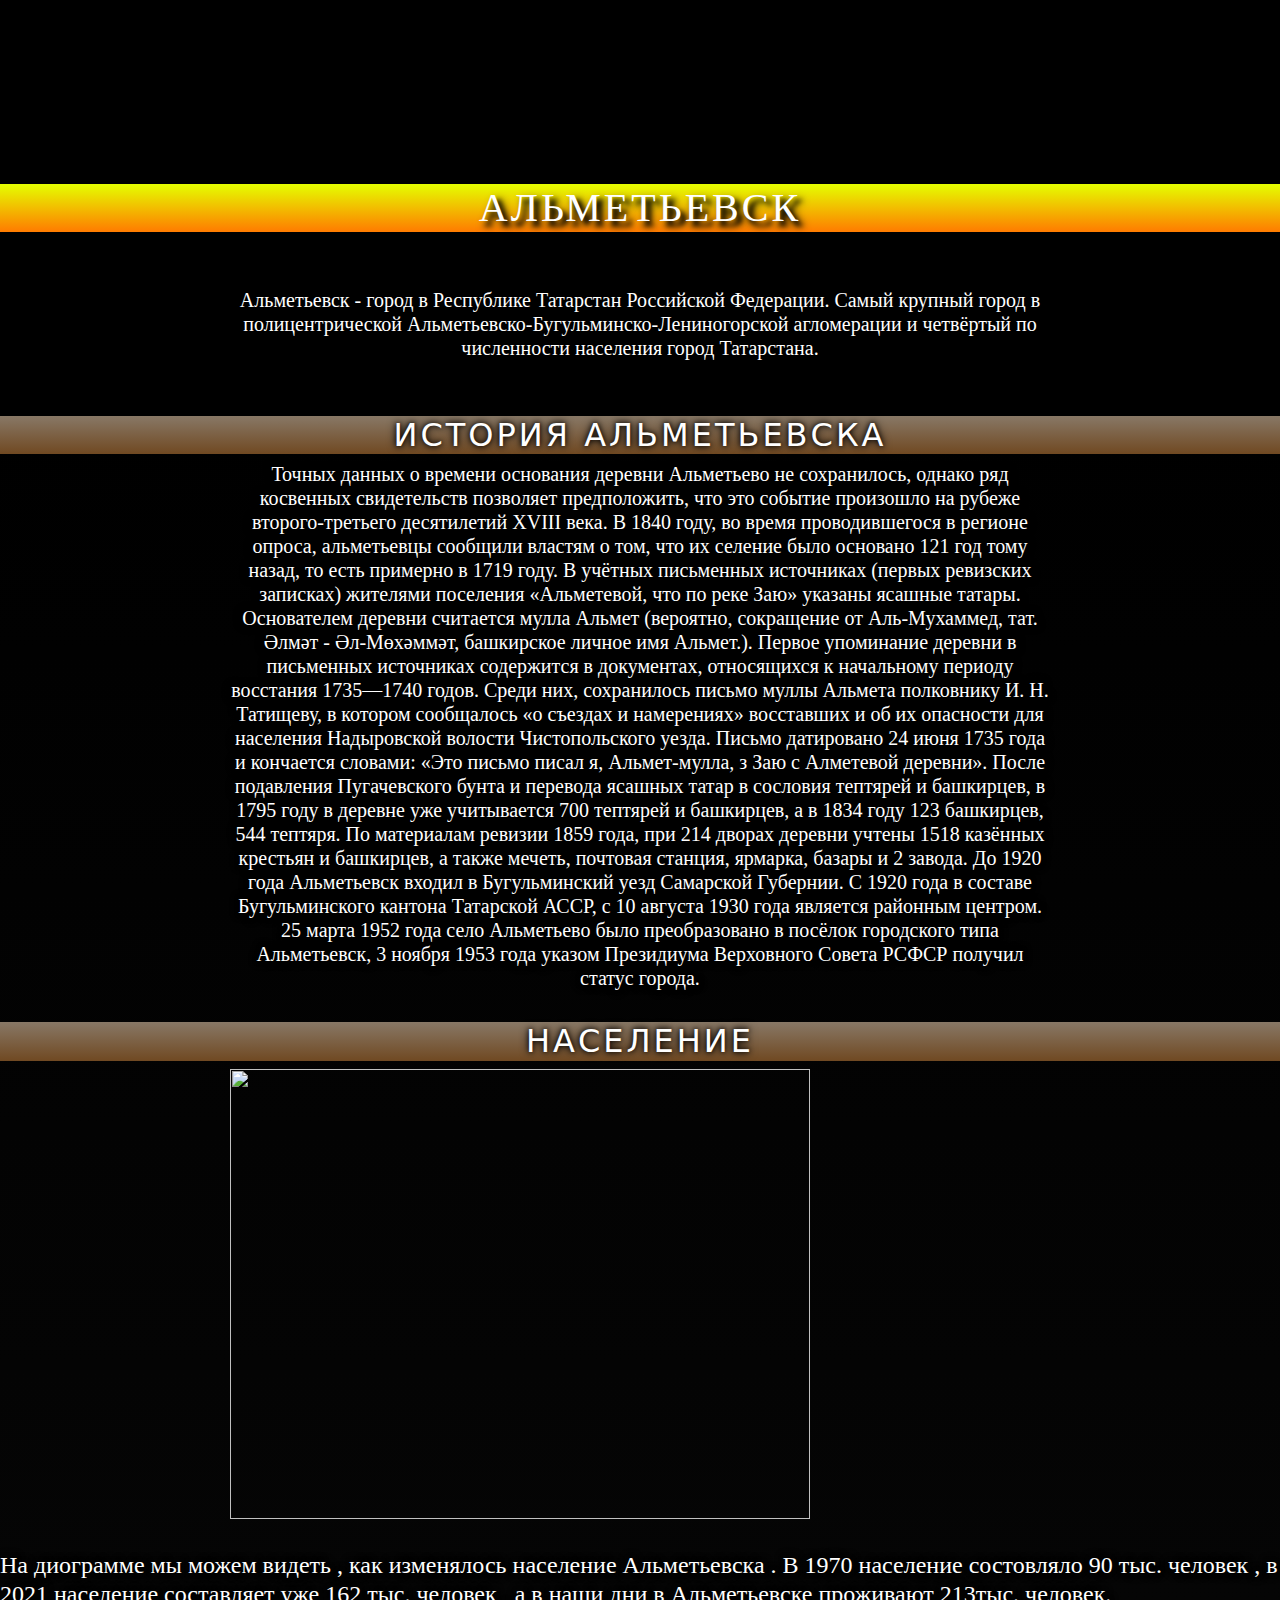
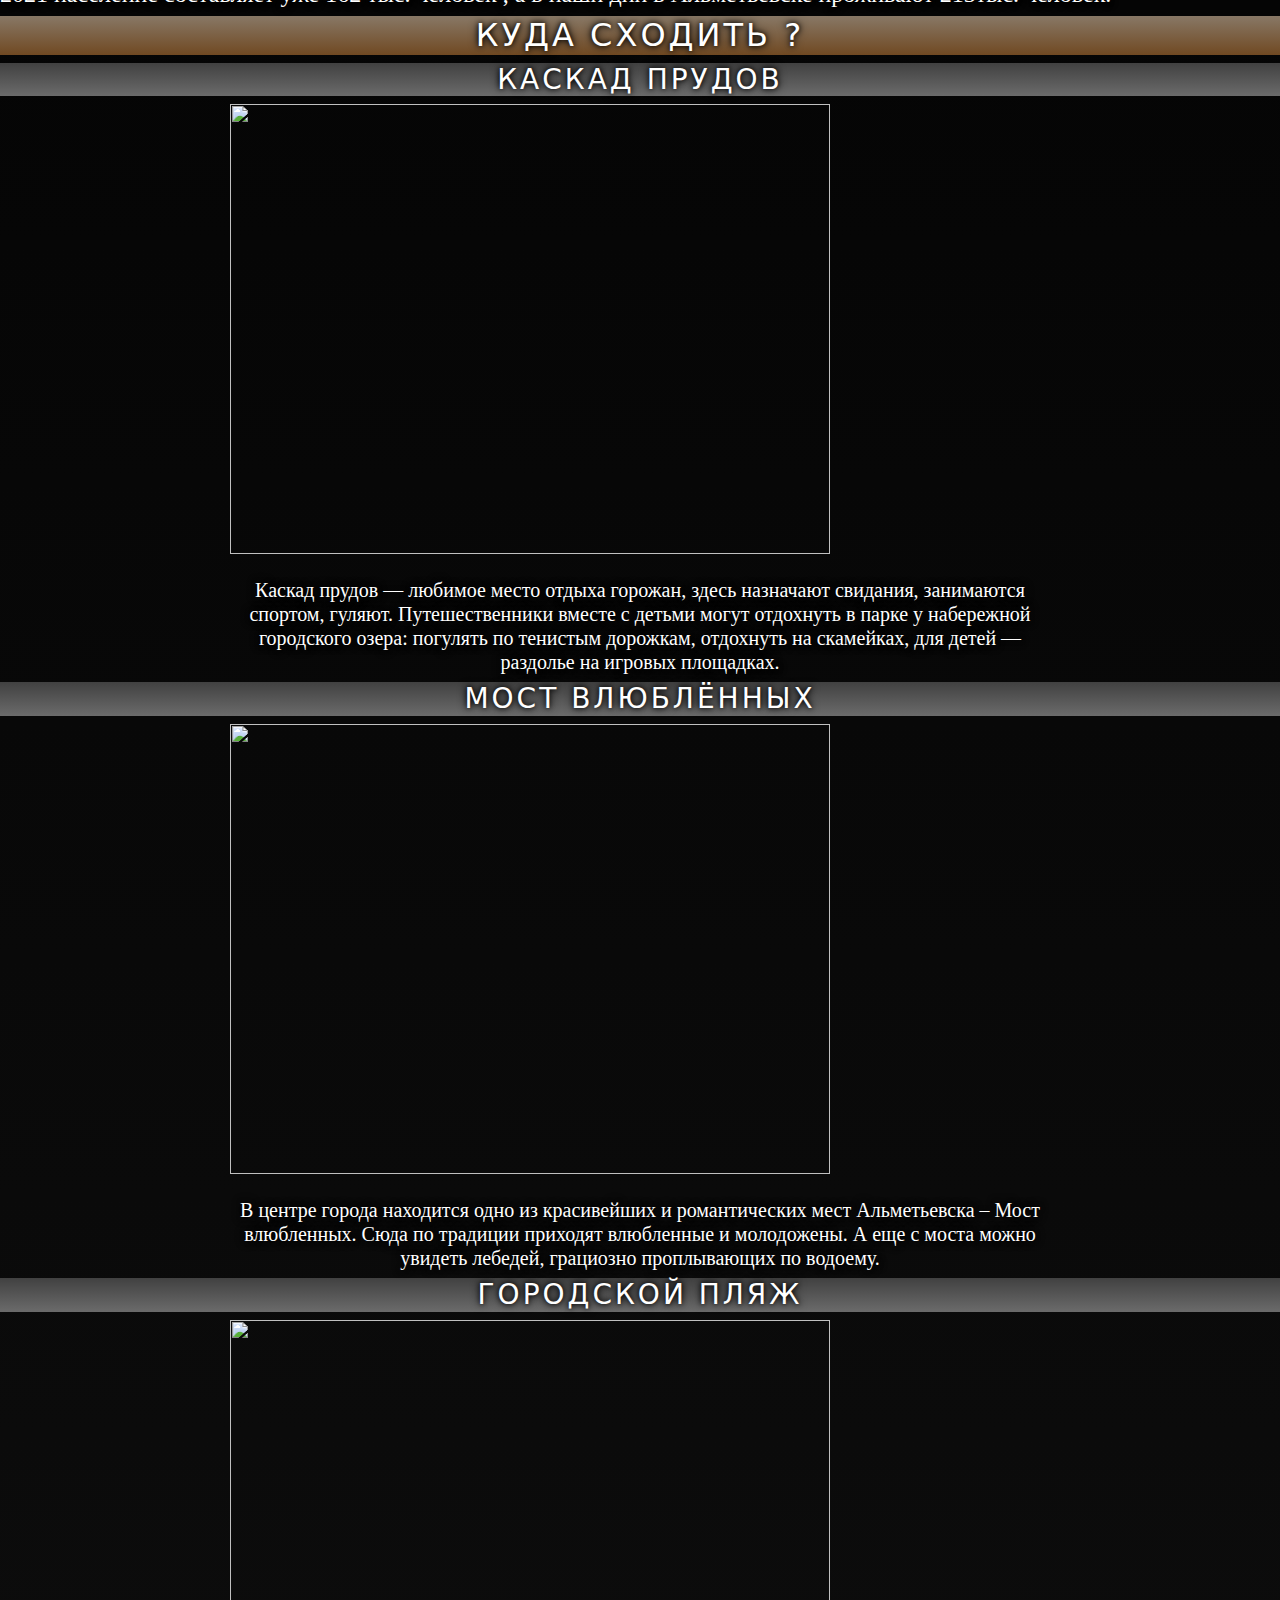
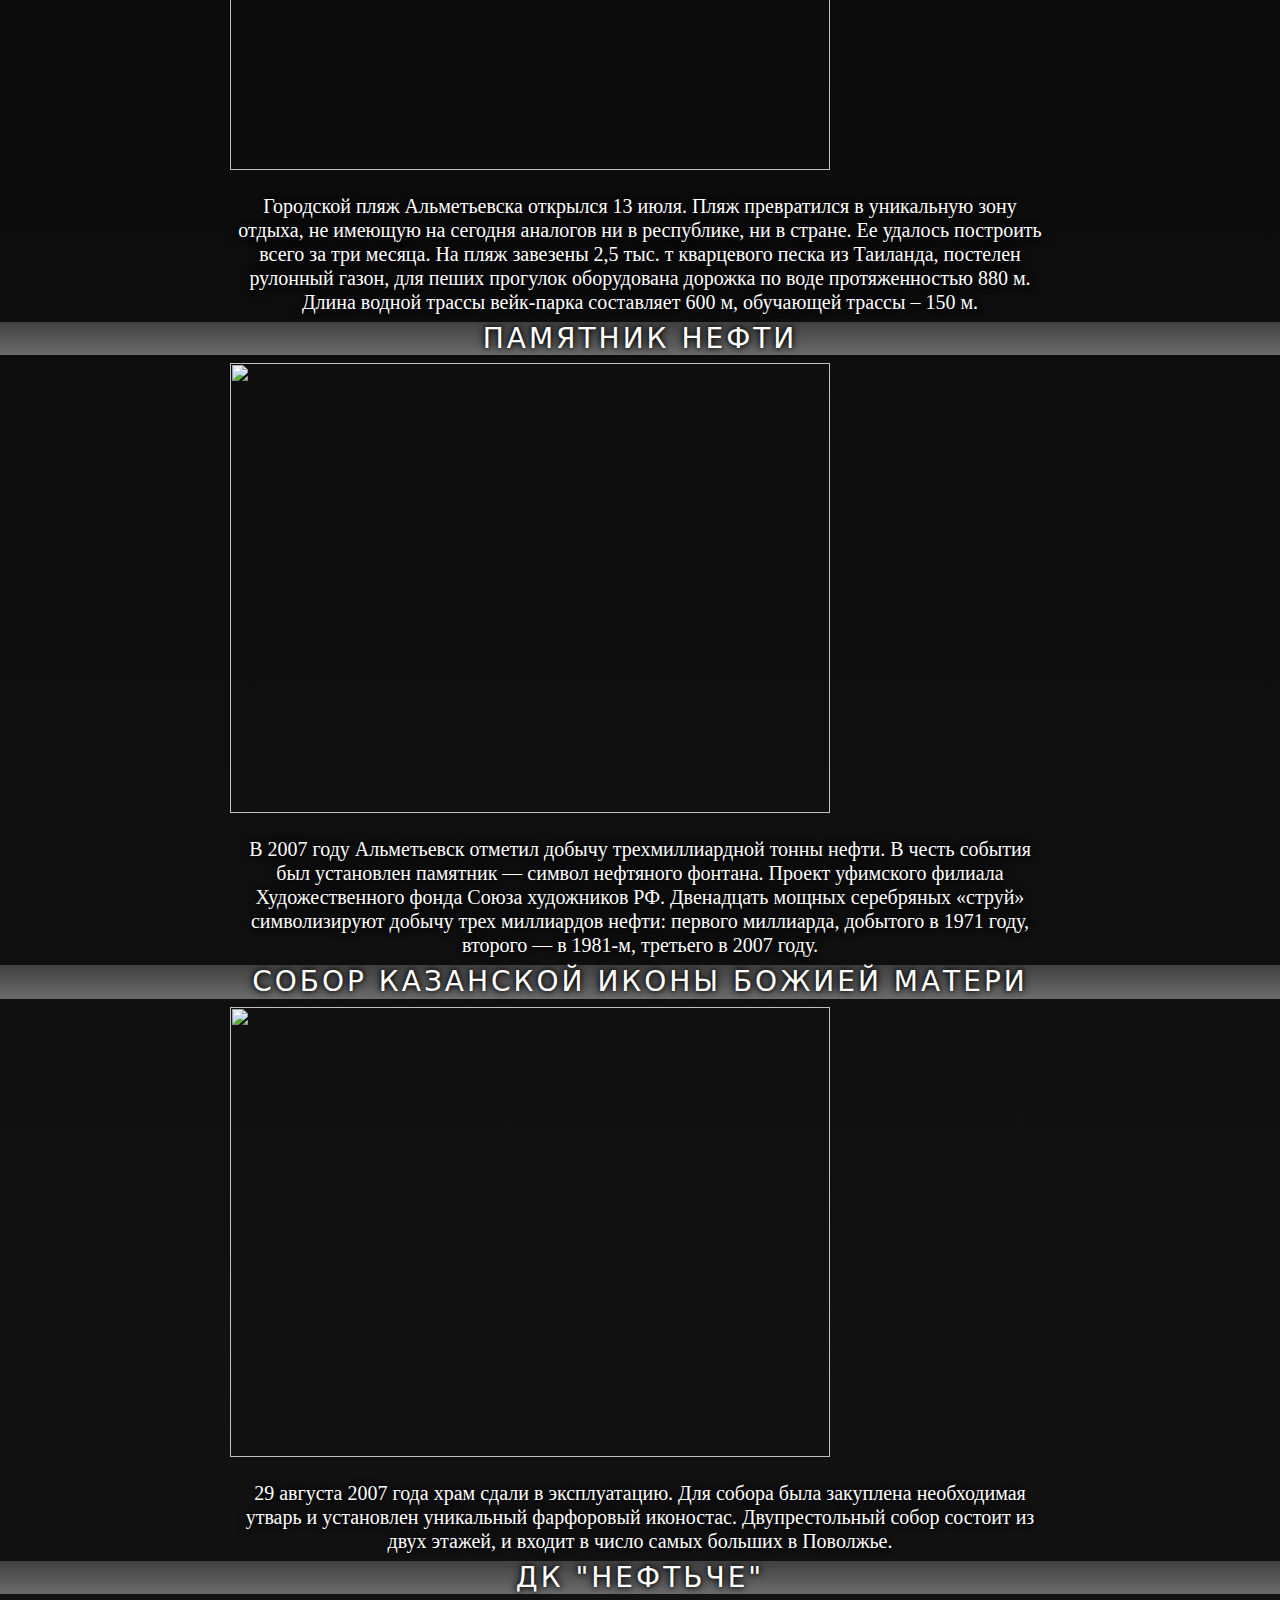
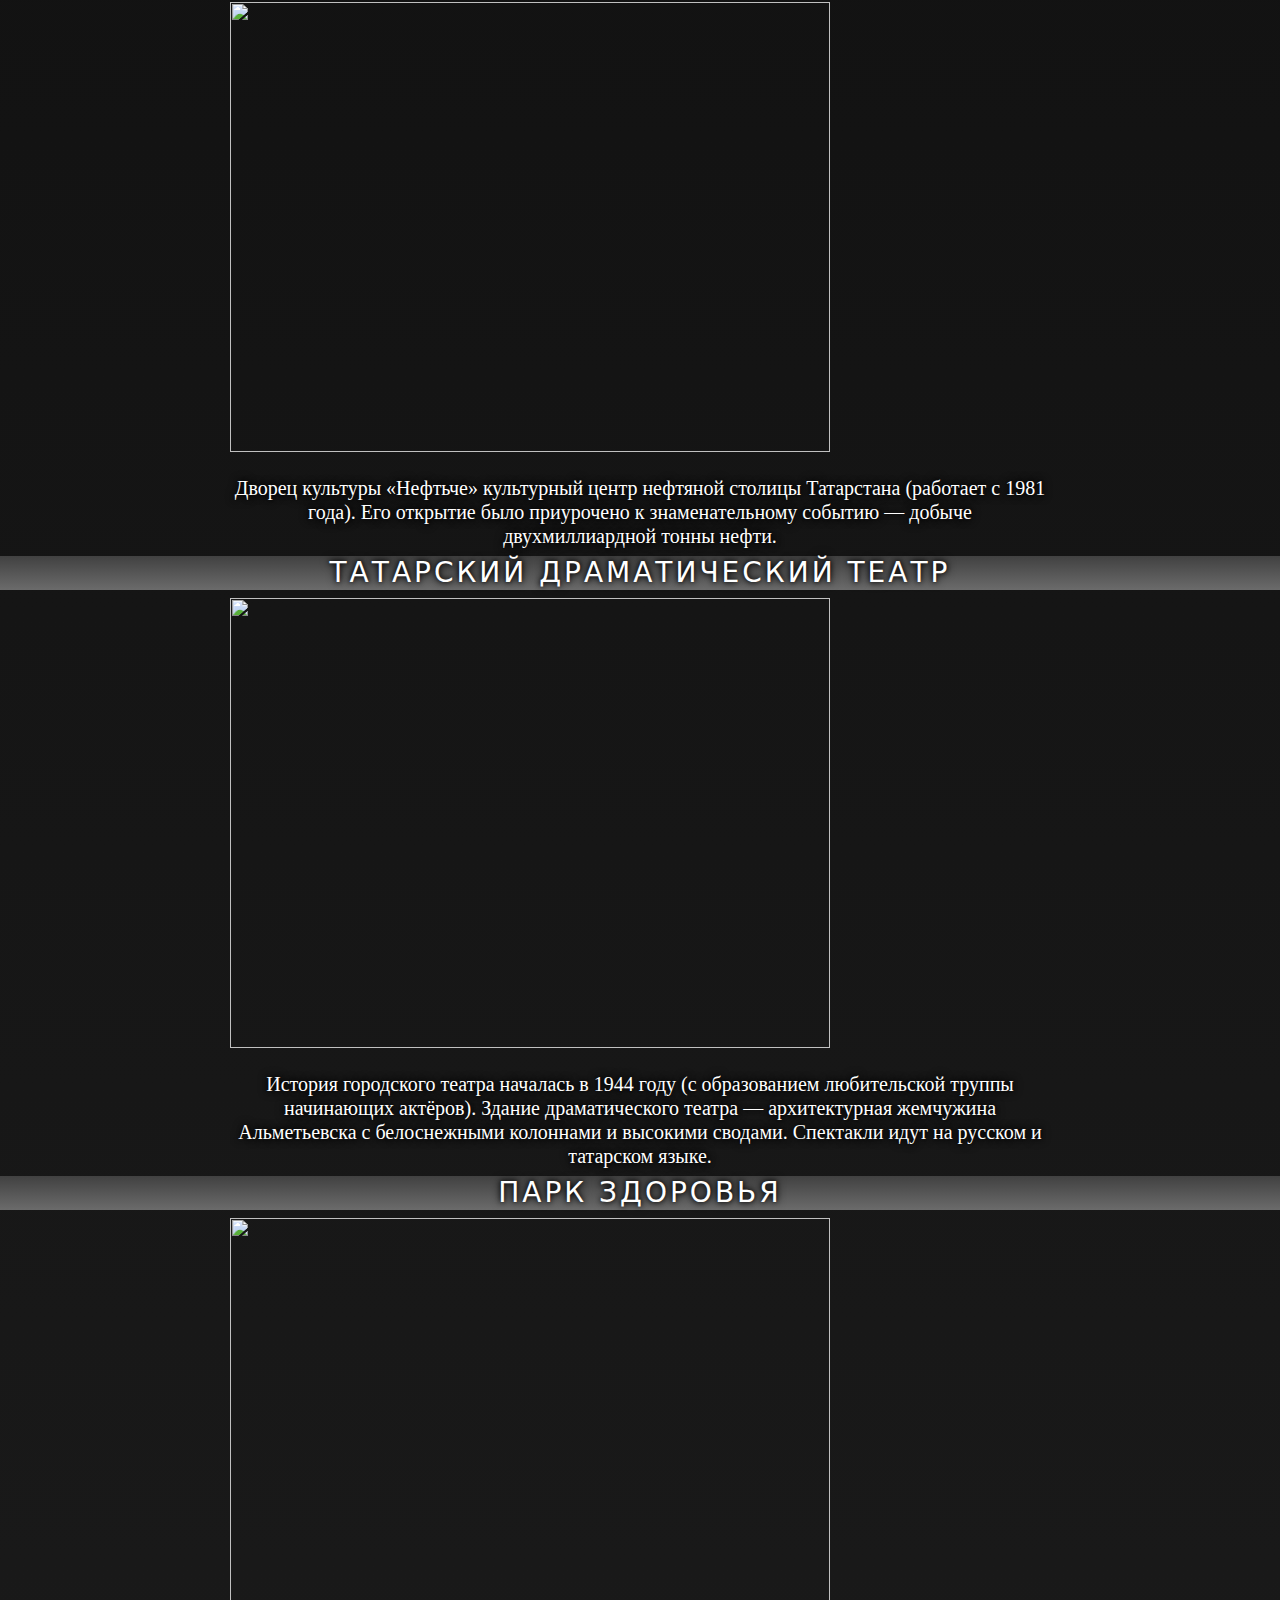
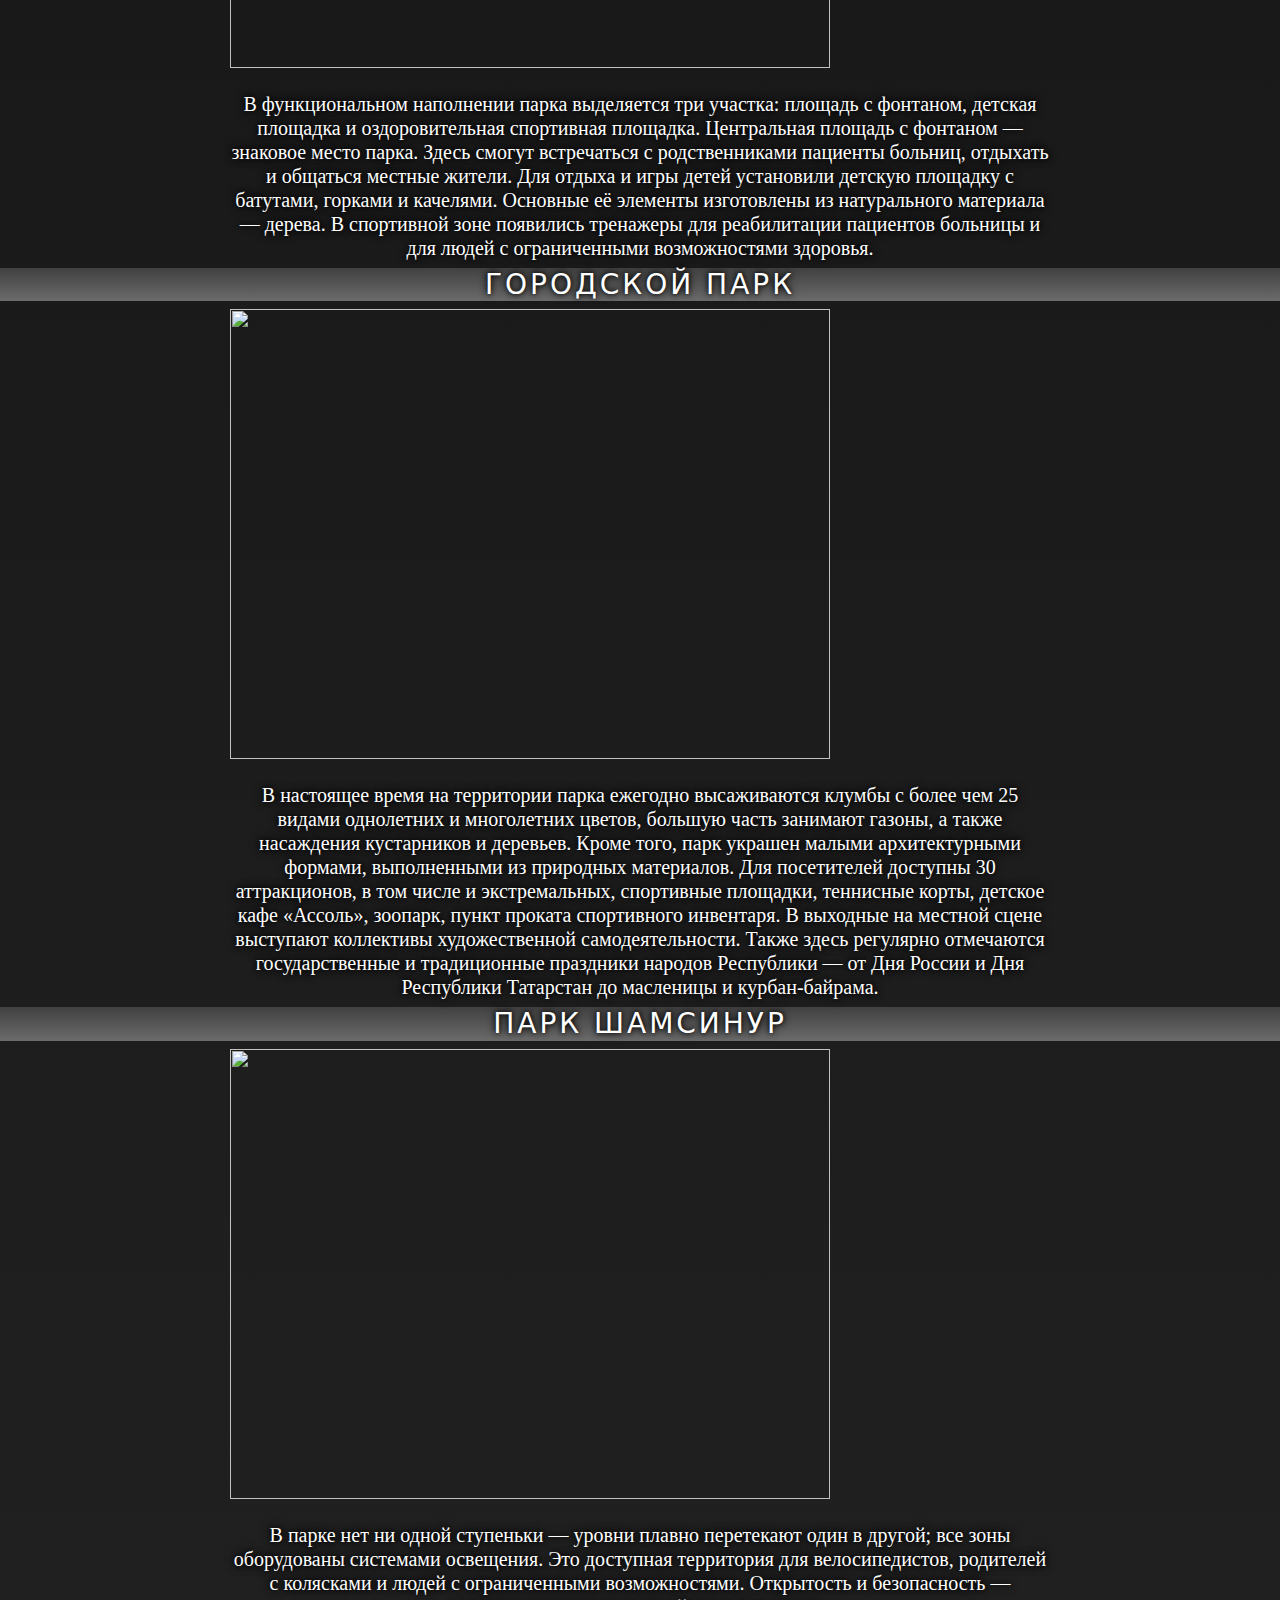
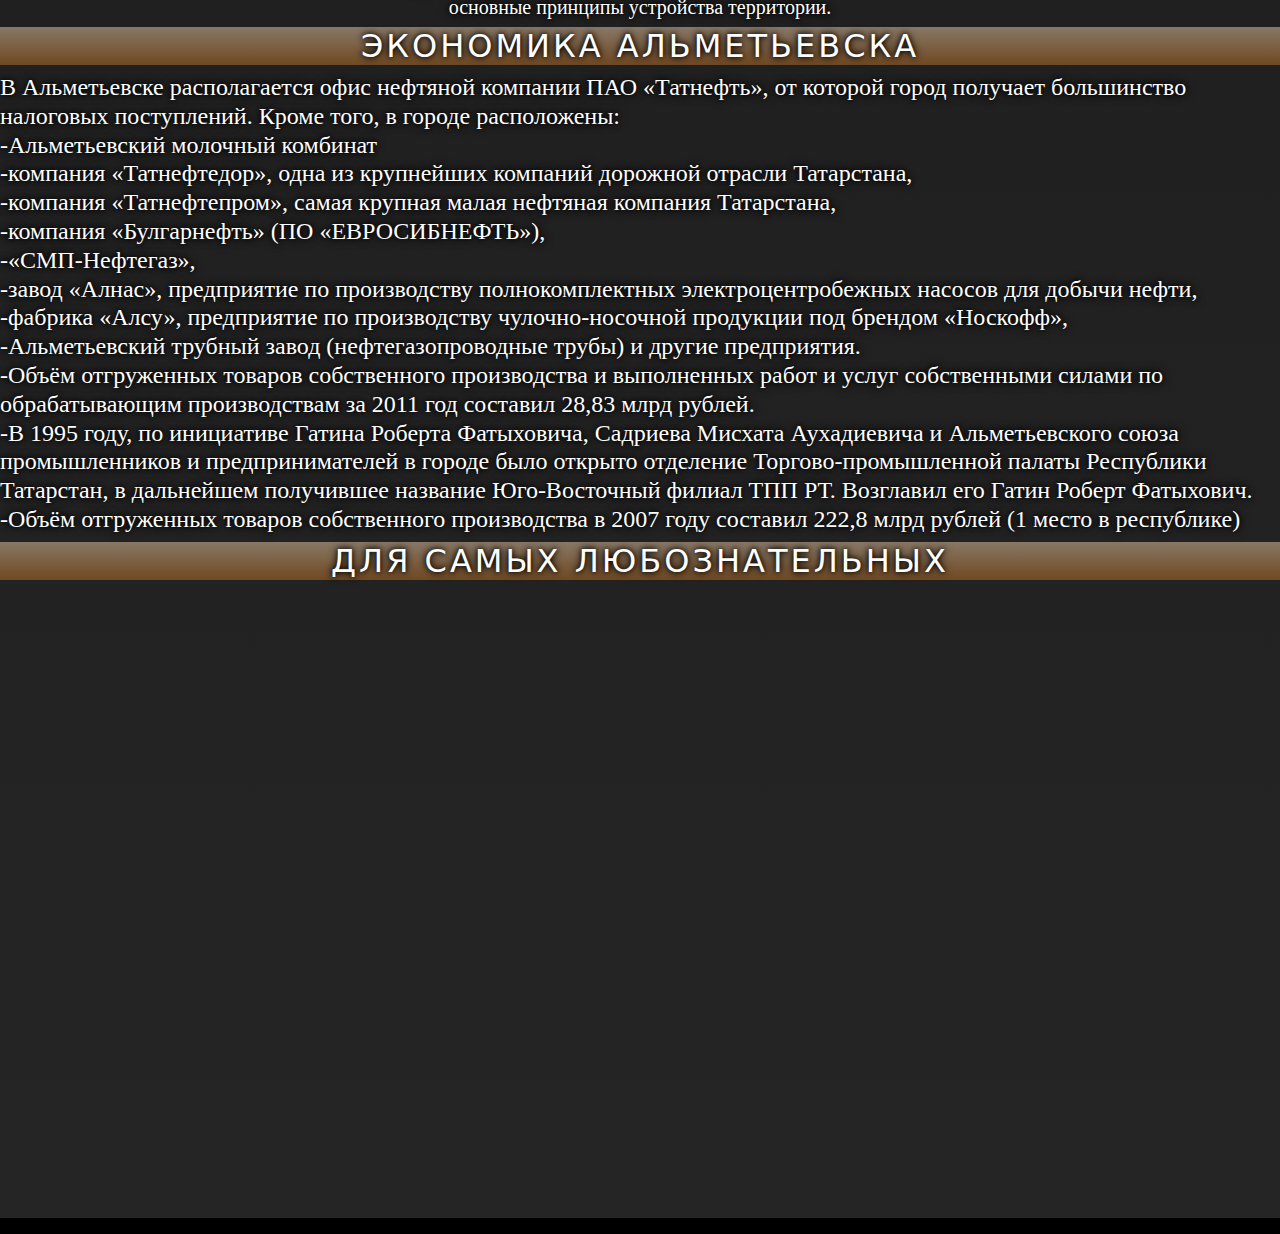
==== commit 718c91b9: "1.5" ====
--- a/index.html
+++ b/index.html
@@ -35,17 +35,13 @@
                         <h2>
                             Население
                         </h2>
-                        <dlef>
-                              
-                            <img src="img/chart.png" width="420" height="450">
-                        </dlef>
-                        <drig>
+                        <h5>
                             <img src="img/chart (1).png" width="580" height="450">
-                        </drig>
+                        </h5>
                         <br>
-                        <h4>На первой диограмме мы видим процентное соотношение населения определённой национальности . По ней можно увидеть что в Альметьевске проживают 57% татар , 40% русских и 3 % чувашей . На второй диограмме мы можем видеть , как изменялось население Альметьевска . В 1970 население состовляло 90 тыс. человек , в 2021 население составляет уже 162 тыс. человек , а в наши дни в Альметьевске проживают 213тыс. человек.</h4>
+                        <h4>На диограмме мы можем видеть , как изменялось население Альметьевска . В 1970 население состовляло 90 тыс. человек , в 2021 население составляет уже 162 тыс. человек , а в наши дни в Альметьевске проживают 213тыс. человек.</h4>
                         <h2>
-                            Достопримечательности Альметьевска
+                            Куда сходить ?
                         </h2>
                             <h3>Каскад Прудов</h3>
                             <h5>
--- a/css/style.css
+++ b/css/style.css
@@ -39,6 +39,7 @@
     margin-top: 20px;
 }
 h2 {
+    max-width: 100%;
     display: block;
     color: #fff;
     font-weight: 400;
@@ -52,14 +53,6 @@
     text-align: center;
     background: -webkit-linear-gradient(#887866, #704922);
     text-shadow: 0px 0px 10px #000, 0px 0px 5px #000;
-}
-dlef {
-    white-space: nowrap;
-    text-align: left;
-}
-drig {
-    white-space: nowrap;
-    text-align: right;
 }
 h4{
 
@@ -88,3 +81,11 @@
     background: -webkit-linear-gradient(#414141, #6b6b6b);
     text-shadow: 0px 0px 10px #000, 0px 0px 5px #000;
 }
+img {
+    max-width: 100%;
+    display: block;
+  }
+iframe {
+    max-width: 100%;
+    display: block;
+}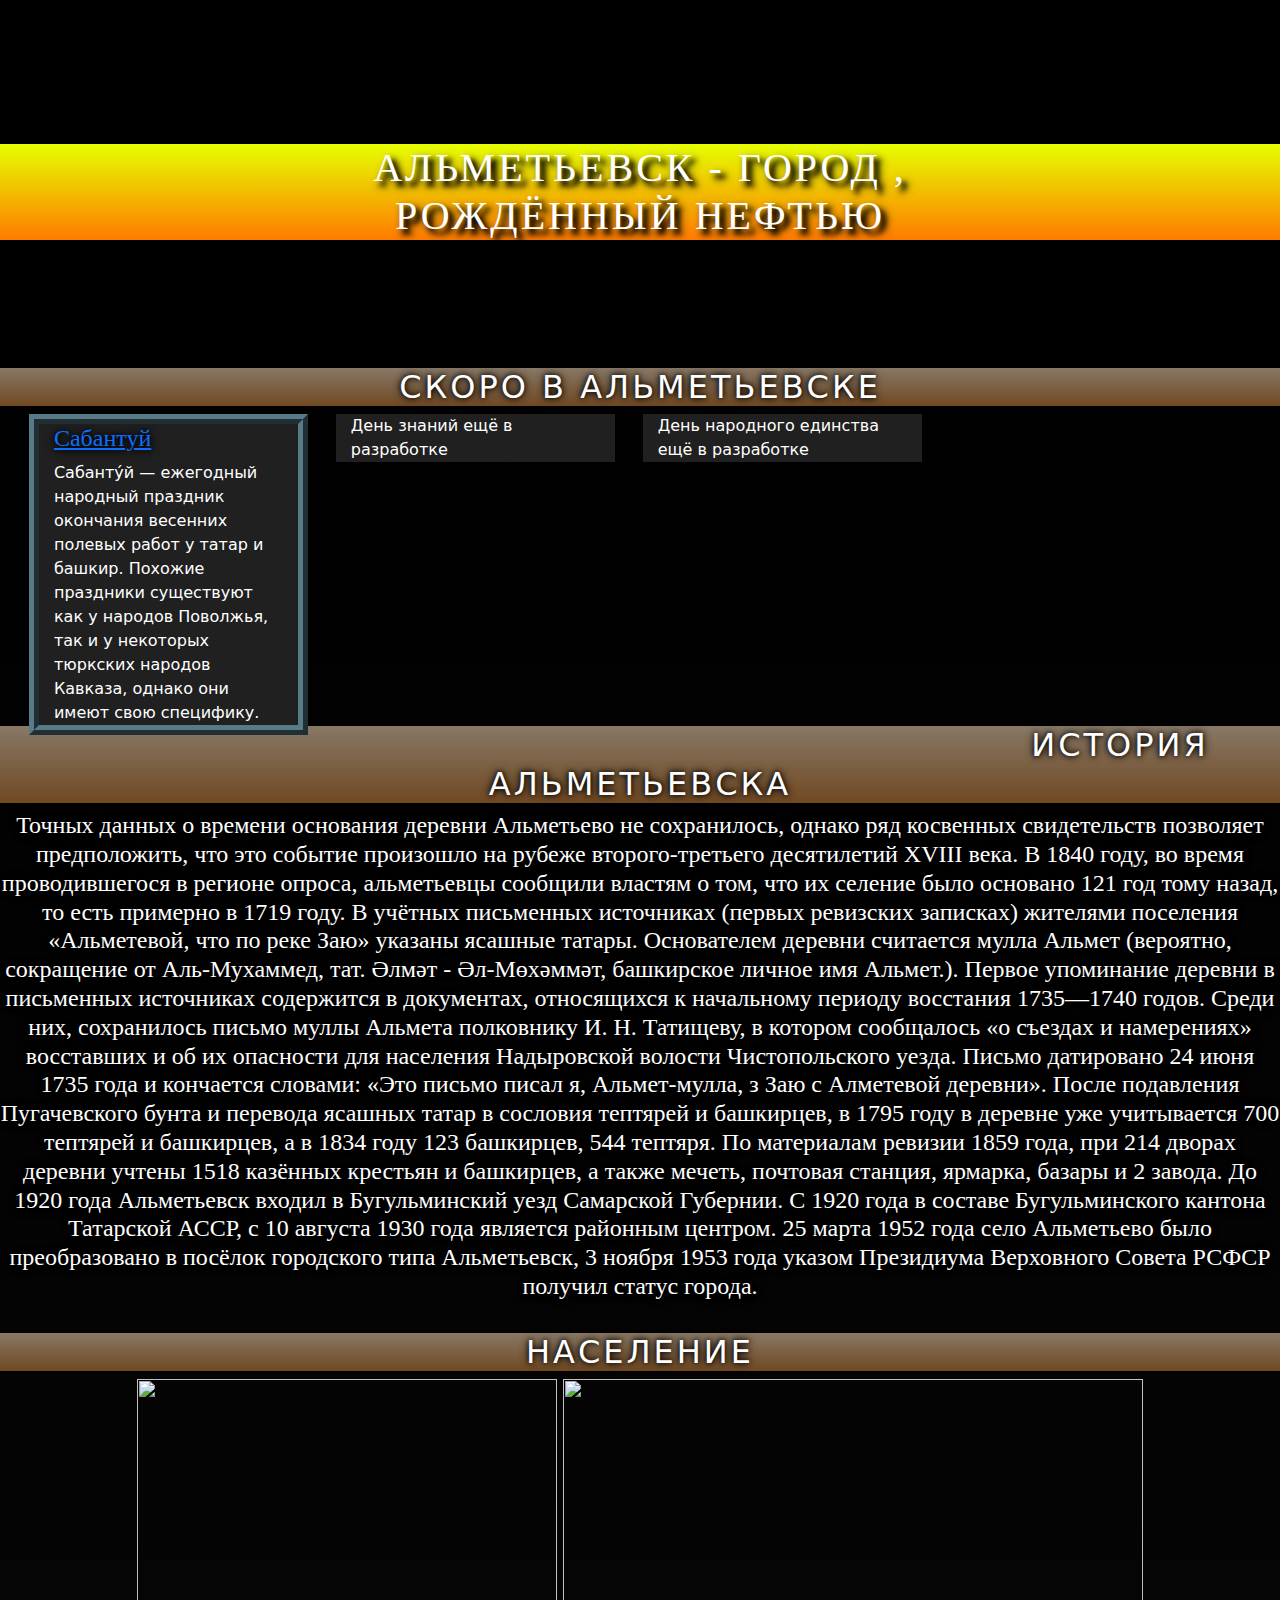
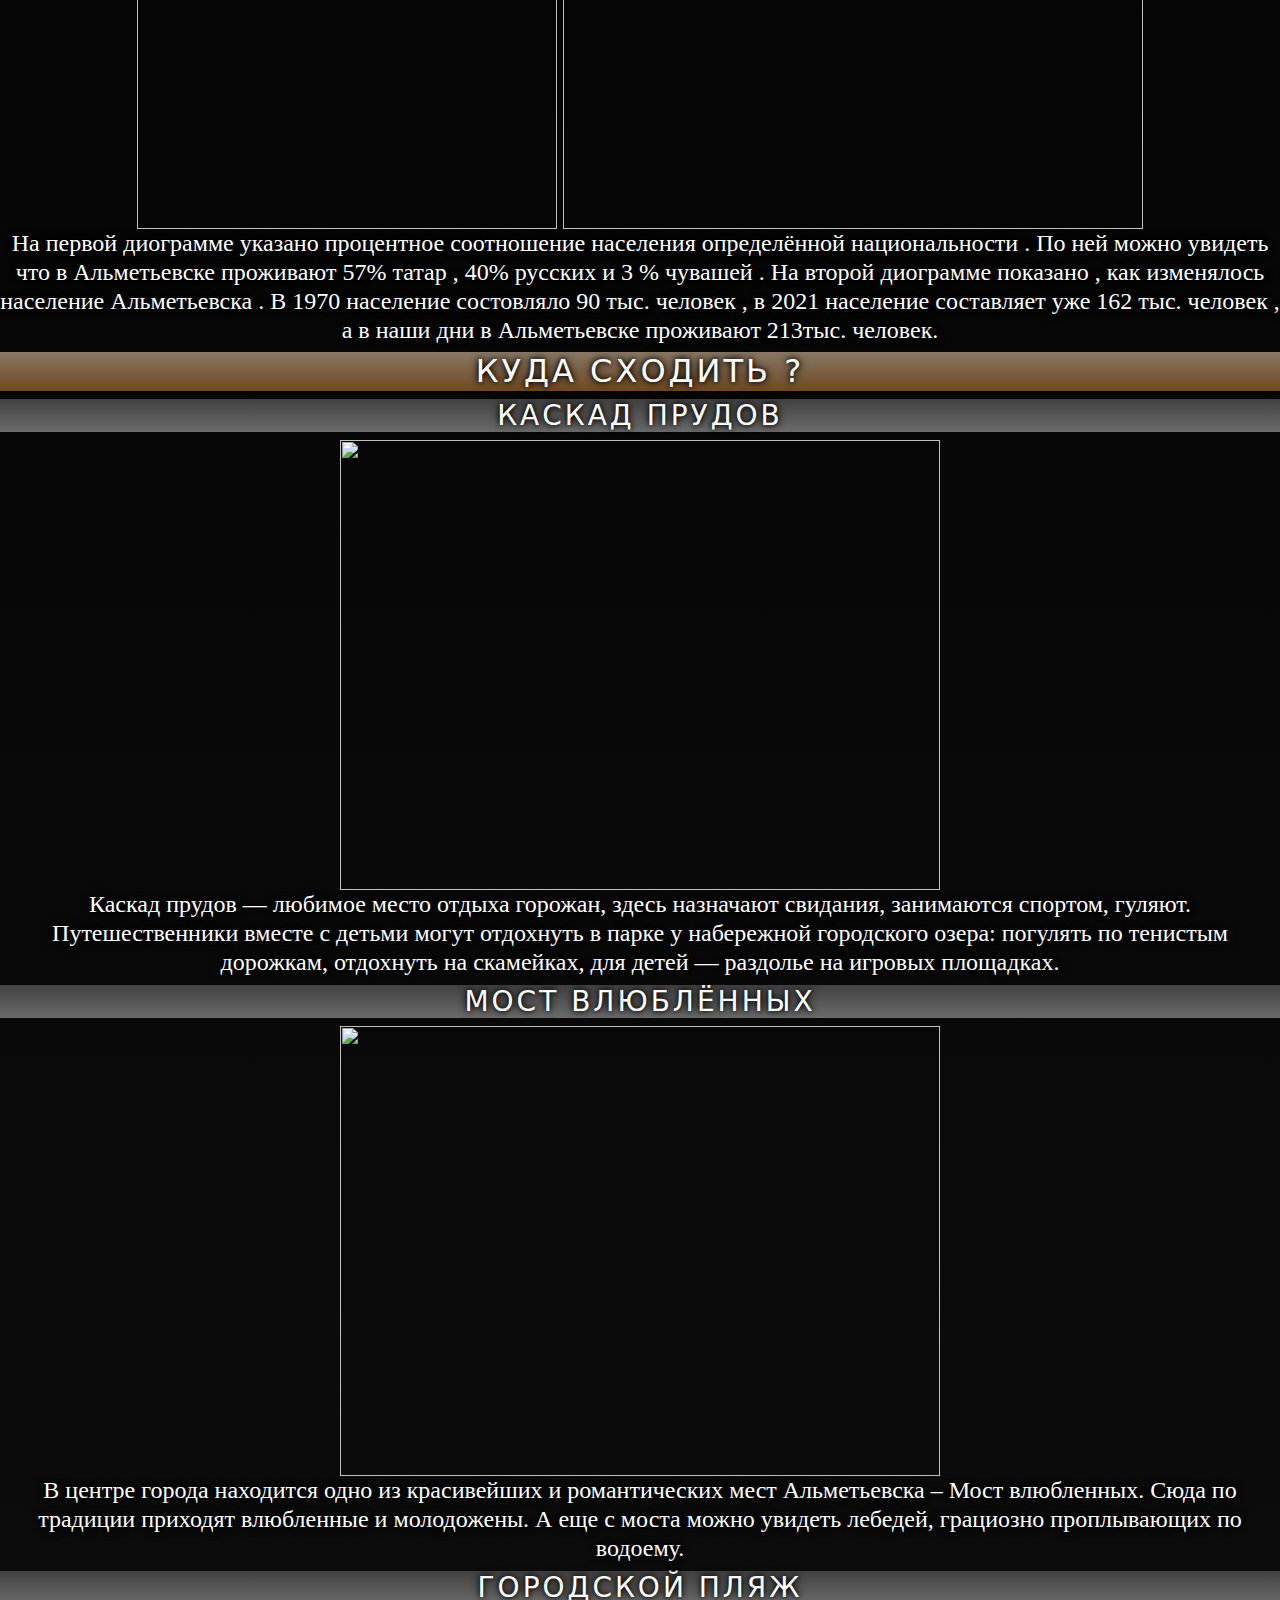
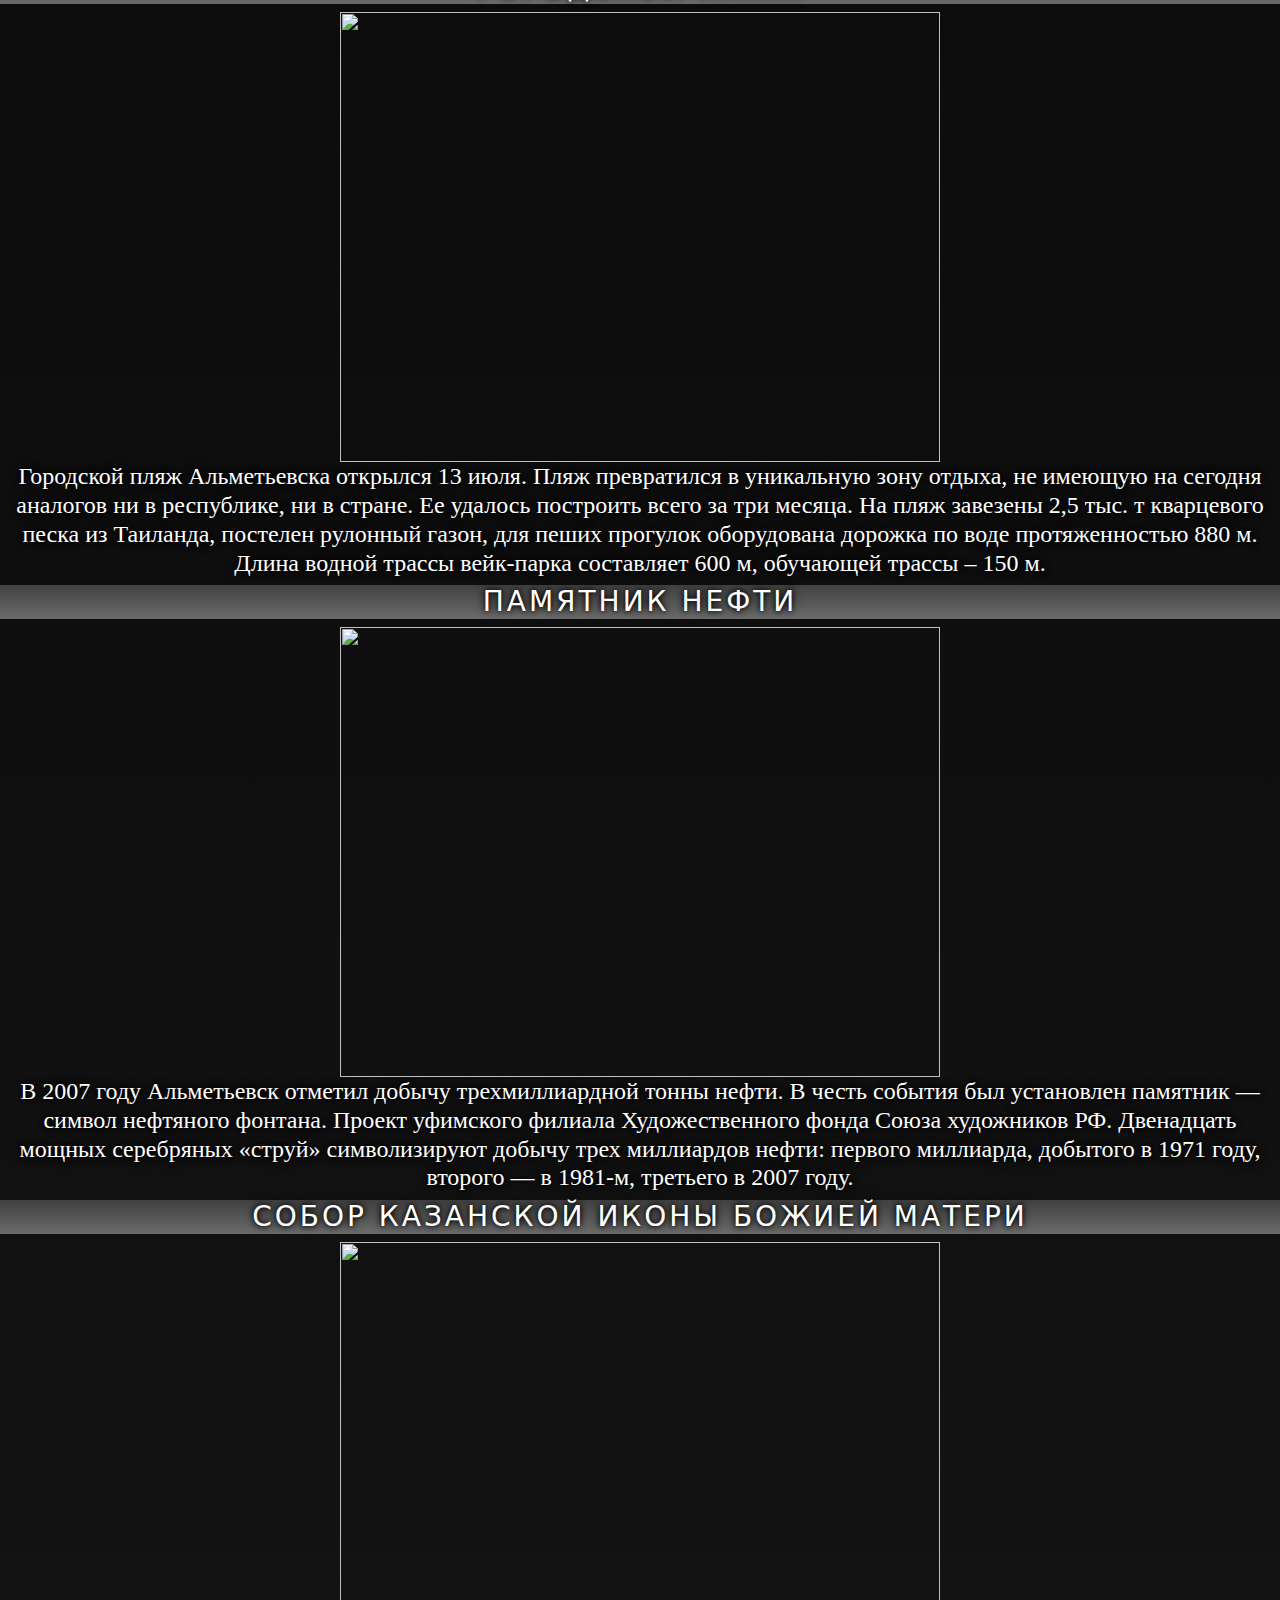
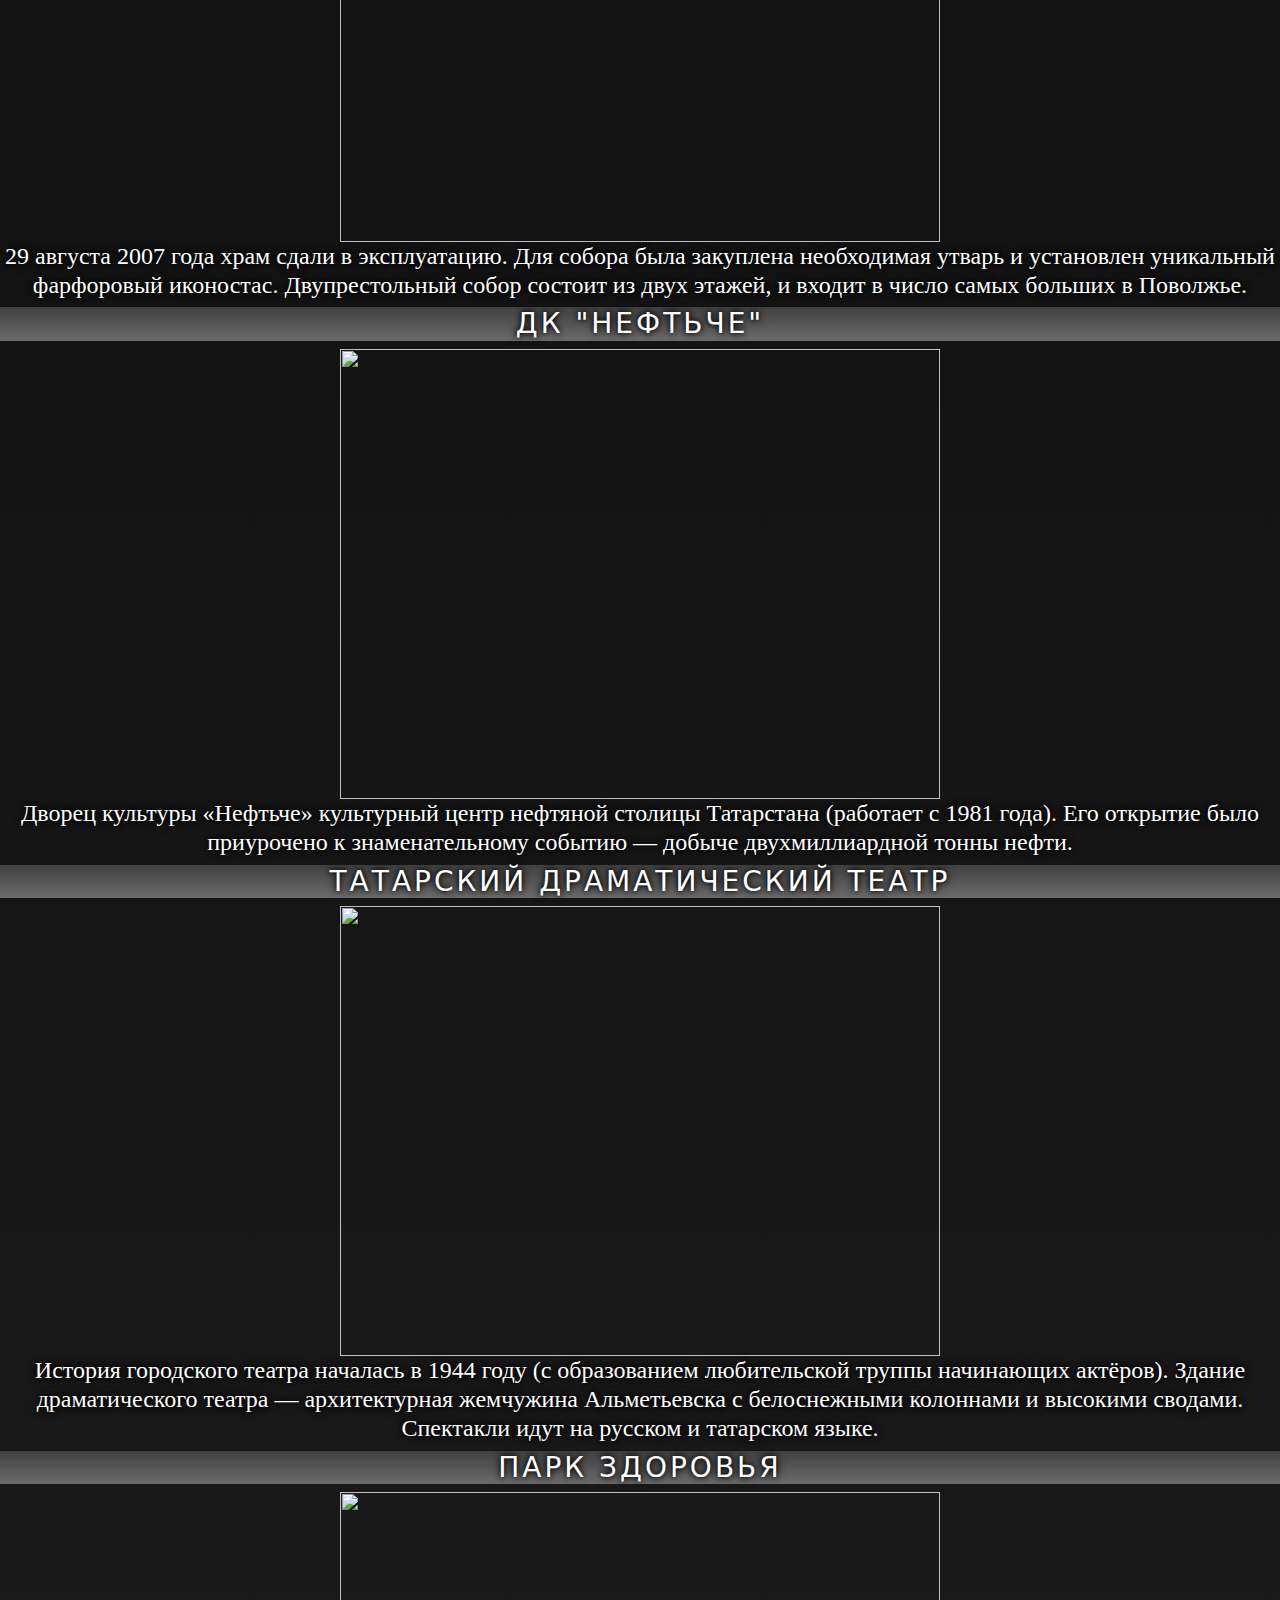
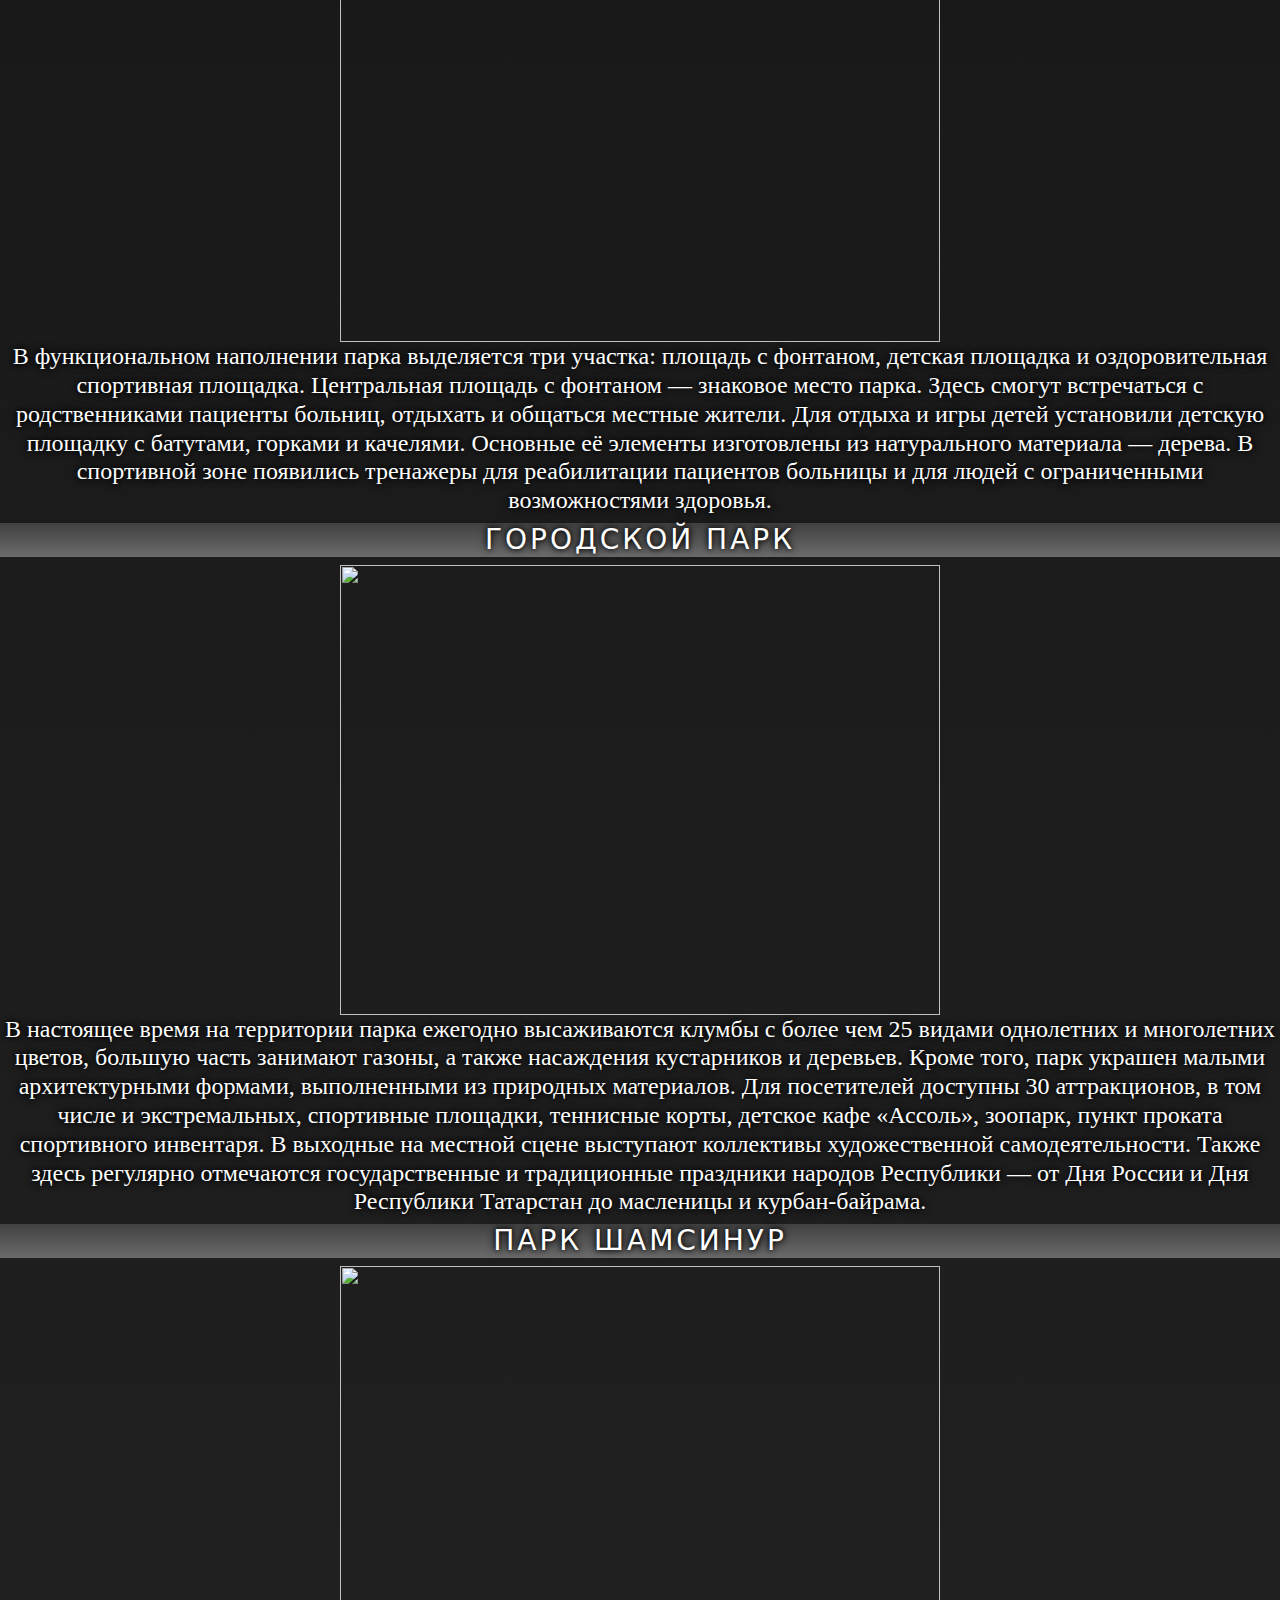
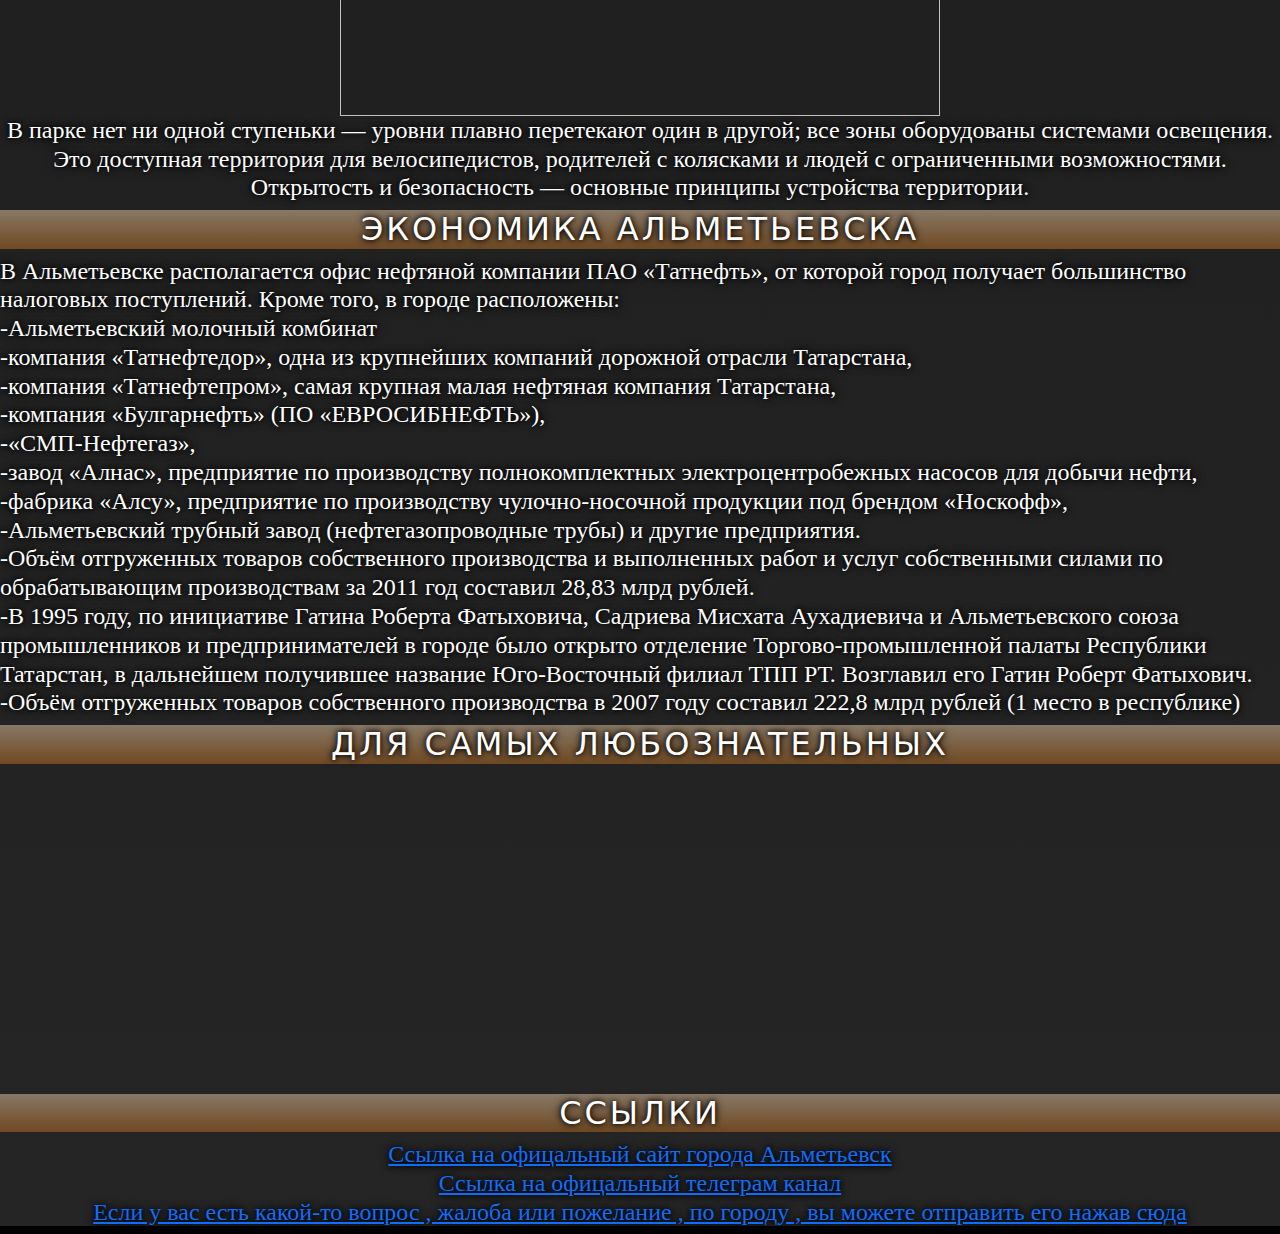
==== commit e36457b2: "Add files via upload" ====
--- a/index.html
+++ b/index.html
@@ -1,111 +1,144 @@
 <!DOCTYPE html>
-<html lang="en">
+<html lang="en" , style="font-size: 16px; letter-spacing: 0px; --pos-banner-fluid-47__background: #50b3ff; --pos-banner-fluid-47__grid-template-columns: 1fr 1fr; --pos-banner-fluid-47__grid-template-rows: 268px; --pos-banner-fluid-47__max-width: 100%; --pos-banner-fluid-47__text-font-size: 24px; --pos-banner-fluid-47__text-small-font-size: 18px; --pos-banner-fluid-47__text-margin: 0 100px 12px 0; --pos-banner-fluid-47__description-margin: 0 0 24px 0; --pos-banner-fluid-47__button-wrap-max-width: 209px; --pos-banner-fluid-47__bg-url: url('https://pos.gosuslugi.ru/bin/banner-fluid/47/banner-fluid-bg-47-2.png'); --pos-banner-fluid-47__bg-url-position: 50% 50%; --pos-banner-fluid-47__content-padding: 30px 24px; --pos-banner-fluid-47__content-grid-row: 1; --pos-banner-fluid-47__logo-wrap-padding: 12px 14px 10px 12px; --pos-banner-fluid-47__logo-width: 65px; --pos-banner-fluid-47__logo-wrap-top: 0; --pos-banner-fluid-47__slogan-font-size: 12px; --darkreader-bg--pos-banner-fluid-47__background: #00589c;">
 <head>
     <link rel="stylesheet" href="css/style.css">
     <link href="https://cdn.jsdelivr.net/npm/bootstrap@5.0.0-beta1/dist/css/bootstrap.min.css" rel="stylesheet">
     <meta charset="UTF-8">
     <meta http-equiv="X-UA-Compatible" content="IE=edge">
     <meta name="viewport" content="width=device-width, initial-scale=1.0">
-    <title>Альметьевск - Лучший город Республики Татарстан</title>
+    <meta name="viewport" content="width=device-width, initial-scale=1">
+    <title>Альметьевск - город , рождённый нефтью</title>
 </head>
-<body style="width:100%;margin:0;background-color:black" data-aos-easing="ease" data-aos-duration="400" data-aos-delay="0">
+<body style="width: 100%; margin: 0px; background-color: black; --darkreader-inline-bgcolor: #000000;">
     <div style="color: white;">
-        <div style="background-image: url('img/alm.png'); background-repeat: no-repeat; background-size: 100%;">
-            <p>
-                <br>
-                <br>
-                <br>
-                <br>
-                <br>
-                <br>
-                <br>
-                <h1>Альметьевск</h1>
-                <br>
-                <br>
-                <h5>Альметьевск - город в Республике Татарстан Российской Федерации. Самый крупный город в полицентрической Альметьевско-Бугульминско-Лениногорской агломерации и четвёртый по численности населения город Татарстана.</h5>
-                <br>
-                <br>
-                
-                    <div style='background: linear-gradient(rgb(0, 0, 0) , rgb(37, 37, 37));'>
-                        <h2>История Альметьевска</h2>
-                        <h5>
+                <div style="background-image: url('img/alm.png'); background-repeat: no-repeat; background-size: cover;">
+                    <br>
+                    <br>
+                    <br>
+                    <br>
+                    <br>
+                    <br>
+                    <h1>Альметьевск - город , рождённый нефтью</h1>
+                    <br>
+                    <br>
+                    <br>
+                    <br>
+                    <br>
+                </div>
+                    <div style='background: linear-gradient(rgb(0, 0, 0) , rgb(37, 37, 37));' data-aos-easing="ease" data-aos-duration="400" data-aos-delay="0">
+                        <div>
+                            <h2>Скоро в Альметьевске</h2>
+                            <div>
+                                <section class="grid">
+                                    <section class="col-1-3", style="background-color: #202020; border: 10px ridge rgb(87, 124, 136);">
+                                        <h4><a href="pages\sabantui.html">Сабантуй</a></h4>
+                                        Сабанту́й — ежегодный народный праздник окончания весенних полевых работ у татар и башкир. Похожие праздники существуют как у народов Поволжья, так и у некоторых тюркских народов Кавказа, однако они имеют свою специфику.
+                                    </section>
+                                    <section class="col-1-3", style="background-color: #202020">
+                                        День знаний ещё в разработке
+                                    </section>
+                                    <section class="col-1-3", style="background-color: #202020">
+                                        День народного единства ещё в разработке
+                                    </section>
+                                </section>
+                                <br>
+                            </div>
+                            <br>
+                        </div>
+                        <br>
+                        <br>
+                        <br>
+                        <br>
+                        <br>
+                        <br>
+                        <br>
+                        <br>
+                        <br>
+                        <h50>⠀</h50>
+                        <br>
+                        <h50>⠀</h50>
+                        <h2>История Альметьевска</h2>               
+                        <h4 style="text-align: center; font-family:Cambria, Cochin, Georgia, Times, 'Times New Roman', serif">
                             Точных данных о времени основания деревни Альметьево не сохранилось, однако ряд косвенных свидетельств позволяет предположить, что это событие произошло на рубеже второго-третьего десятилетий XVIII века. В 1840 году, во время проводившегося в регионе опроса, альметьевцы сообщили властям о том, что их селение было основано 121 год тому назад, то есть примерно в 1719 году. В учётных письменных источниках (первых ревизских записках) жителями поселения «Альметевой, что по реке Заю» указаны ясашные татары. Основателем деревни считается мулла Альмет (вероятно, сокращение от Аль-Мухаммед, тат. Әлмәт - Әл-Мөхәммәт, башкирское личное имя Альмет.). Первое упоминание деревни в письменных источниках содержится в документах, относящихся к начальному периоду восстания 1735—1740 годов. Среди них, сохранилось письмо муллы Альмета полковнику И. Н. Татищеву, в котором сообщалось «о съездах и намерениях» восставших и об их опасности для населения Надыровской волости Чистопольского уезда. Письмо датировано 24 июня 1735 года и кончается словами: «Это письмо писал я, Альмет-мулла, з Заю с Алметевой деревни». После подавления Пугачевского бунта и перевода ясашных татар в сословия тептярей и башкирцев, в 1795 году в деревне уже учитывается 700 тептярей и башкирцев, а в 1834 году 123 башкирцев, 544 тептяря. По материалам ревизии 1859 года, при 214 дворах деревни учтены 1518 казённых крестьян и башкирцев, а также мечеть, почтовая станция, ярмарка, базары и 2 завода. До 1920 года Альметьевск входил в Бугульминский уезд Самарской Губернии. С 1920 года в составе Бугульминского кантона Татарской АССР, с 10 августа 1930 года является районным центром. 25 марта 1952 года село Альметьево было преобразовано в посёлок городского типа Альметьевск, 3 ноября 1953 года указом Президиума Верховного Совета РСФСР получил статус города.
-                        </h5>
+                        </h4>
                         <br>
                         <h2>
                             Население
                         </h2>
-                        <h5>
-                            <img src="img/chart (1).png" width="580" height="450">
-                        </h5>
+                        
+                        <h4 style="text-align: center; font-family:Cambria, Cochin, Georgia, Times, 'Times New Roman', serif">
+                        <img src="img/chart.png" width="420" height="450">
+                        <img src="img/chart (1).png" width="580" height="450">
                         <br>
-                        <h4>На диограмме мы можем видеть , как изменялось население Альметьевска . В 1970 население состовляло 90 тыс. человек , в 2021 население составляет уже 162 тыс. человек , а в наши дни в Альметьевске проживают 213тыс. человек.</h4>
+                        На первой диограмме указано процентное соотношение населения определённой национальности . По ней можно увидеть что в Альметьевске проживают 57% татар , 40% русских и 3 % чувашей . На второй диограмме показано , как изменялось население Альметьевска . В 1970 население состовляло 90 тыс. человек , в 2021 население составляет уже 162 тыс. человек , а в наши дни в Альметьевске проживают 213тыс. человек.
+                        </h4>
                         <h2>
                             Куда сходить ?
                         </h2>
                             <h3>Каскад Прудов</h3>
-                            <h5>
+                            <h4 style="text-align: center; font-family:Cambria, Cochin, Georgia, Times, 'Times New Roman', serif">
                                 <img src="img/kaskad.png" width="600" height="450">
                                 <br>
                                 Каскад прудов — любимое место отдыха горожан, здесь назначают свидания, занимаются спортом, гуляют.
                                 Путешественники вместе с детьми могут отдохнуть в парке у набережной городского озера: погулять по тенистым дорожкам, отдохнуть на скамейках, для детей — раздолье на игровых площадках.
-                            </h5>
+                            </h4>
                             <h3>Мост влюблённых</h3>
-                            <h5>
+                            <h4 style="text-align: center; font-family:Cambria, Cochin, Georgia, Times, 'Times New Roman', serif">
                                 <img src="img/most.png" width="600" height="450">
                                 <br>
                                 В центре города находится одно из красивейших и романтических мест Альметьевска – Мост влюбленных. Сюда по традиции приходят влюбленные и молодожены. А еще с моста можно увидеть лебедей, грациозно проплывающих по водоему.
-                            </h5>
+                            </h4>
                             <h3>Городской пляж</h3>
-                            <h5>
+                            <h4 style="text-align: center; font-family:Cambria, Cochin, Georgia, Times, 'Times New Roman', serif">
                                 <img src="img/beath.png" width="600" height="450">
                                 <br>
-                                Городской пляж Альметьевска открылся 13 июля. Пляж превратился в уникальную зону отдыха, не имеющую на сегодня аналогов ни в республике, ни в стране. Ее удалось построить всего за три месяца. На пляж завезены 2,5 тыс. т кварцевого песка из Таиланда, постелен рулонный газон, для пеших прогулок оборудована дорожка по воде протяженностью 880 м. Длина водной трассы вейк-парка составляет 600 м, обучающей трассы – 150 м.</h5>
+                                Городской пляж Альметьевска открылся 13 июля. Пляж превратился в уникальную зону отдыха, не имеющую на сегодня аналогов ни в республике, ни в стране. Ее удалось построить всего за три месяца. На пляж завезены 2,5 тыс. т кварцевого песка из Таиланда, постелен рулонный газон, для пеших прогулок оборудована дорожка по воде протяженностью 880 м. Длина водной трассы вейк-парка составляет 600 м, обучающей трассы – 150 м.
+                            </h4>
                             <h3>Памятник нефти</h3>
-                            <h5>
+                            <h4 style="text-align: center; font-family:Cambria, Cochin, Georgia, Times, 'Times New Roman', serif">
                                 <img src="img/pamatnick.png" width="600" height="450">
                                 <br>
                                 В 2007 году Альметьевск отметил добычу трехмиллиардной тонны нефти. В честь события был установлен памятник — символ нефтяного фонтана. Проект уфимского филиала Художественного фонда Союза художников РФ.
                                 Двенадцать мощных серебряных «струй» символизируют добычу трех миллиардов нефти: первого миллиарда, добытого в 1971 году, второго — в 1981-м, третьего в 2007 году.
-                            </h5>
+                            </h4>
                             <h3>Собор Казанской иконы Божией Матери</h3>
-                            <h5>
-                                <img src="img/sobor.png" width="600" height="450">
+                            <h4 style="text-align: center; font-family:Cambria, Cochin, Georgia, Times, 'Times New Roman', serif">
+                                <img src="img/sobor.png" width="600" height="600">
                                 <br>
                                 29 августа 2007 года храм сдали в эксплуатацию. Для собора была закуплена необходимая утварь и установлен уникальный фарфоровый иконостас. Двупрестольный собор состоит из двух этажей, и входит в число самых больших в Поволжье.
-                            </h5>
+                            </h4>
                             <h3>ДК "Нефтьче"</h3>
-                            <h5>
+                            <h4 style="text-align: center; font-family:Cambria, Cochin, Georgia, Times, 'Times New Roman', serif">
                                 <img src="img/dk.png" width="600" height="450">
                                 <br>
                                 Дворец культуры «Нефтьче» культурный центр нефтяной столицы Татарстана (работает с 1981 года). Его открытие было приурочено к знаменательному событию — добыче двухмиллиардной тонны нефти.                            
-                            </h5>
+                            </h4>
                             <h3>Татарский Драматический Театр</h3>
-                            <h5>
+                            <h4 style="text-align: center; font-family:Cambria, Cochin, Georgia, Times, 'Times New Roman', serif">
                                 <img src="img/dramtet.png" width="600" height="450">
                                 <br>
                                 История городского театра началась в 1944 году (с образованием любительской труппы начинающих актёров). Здание драматического театра — архитектурная жемчужина Альметьевска с белоснежными колоннами и высокими сводами.
                                 Спектакли идут на русском и татарском языке. 
-                            </h5>
+                            </h4>
                             <h3>Парк Здоровья</h3>
-                            <h5>
+                            <h4 style="text-align: center; font-family:Cambria, Cochin, Georgia, Times, 'Times New Roman', serif">
                                 <img src="img/healthpark.png" width="600" height="450">
                                 <br>
                                 В функциональном наполнении парка выделяется три участка: площадь с фонтаном, детская площадка и оздоровительная спортивная площадка. Центральная площадь с фонтаном — знаковое место парка. Здесь смогут встречаться с родственниками пациенты больниц, отдыхать и общаться местные жители. Для отдыха и игры детей установили детскую площадку с батутами, горками и качелями. Основные её элементы изготовлены из натурального материала — дерева. В спортивной зоне появились тренажеры для реабилитации пациентов больницы и для людей с ограниченными возможностями здоровья.
-                            </h5>
+                            </h4>
                             <h3>Городской парк</h3>
-                            <h5>
+                            <h4 style="text-align: center; font-family:Cambria, Cochin, Georgia, Times, 'Times New Roman', serif">
                                 <img src="img/citypark.png" width="600" height="450">
                                 <br>
                                 В настоящее время на территории парка ежегодно высаживаются клумбы с более чем 25 видами однолетних и многолетних цветов, большую часть занимают газоны, а также насаждения кустарников и деревьев. Кроме того, парк украшен малыми архитектурными формами, выполненными из природных материалов.
                                 Для посетителей доступны 30 аттракционов, в том числе и экстремальных, спортивные площадки, теннисные корты, детское кафе «Ассоль», зоопарк, пункт проката спортивного инвентаря. В выходные на местной сцене выступают коллективы художественной самодеятельности. Также здесь регулярно отмечаются государственные и традиционные праздники народов Республики — от Дня России и Дня Республики Татарстан до масленицы и курбан-байрама. 
-                            </h5>
+                            </h4>
                             <h3>Парк Шамсинур</h3>
-                            <h5>
+                            <h4 style="text-align: center; font-family:Cambria, Cochin, Georgia, Times, 'Times New Roman', serif">
                                 <img src="img/shamsinur.png" width="600" height="450">
                                 <br>
                                 В парке нет ни одной ступеньки — уровни плавно перетекают один в другой; все зоны оборудованы системами освещения. Это доступная территория для велосипедистов, родителей с колясками и людей с ограниченными возможностями. Открытость и безопасность — основные принципы устройства территории.
-                            </h5>
+                            </h4>
                                 <h2>Экономика Альметьевска</h2>
                         <h4>В Альметьевске располагается офис нефтяной компании ПАО «Татнефть», от которой город получает большинство налоговых поступлений. Кроме того, в городе расположены:
                             <br>-Альметьевский молочный комбинат
@@ -119,12 +152,17 @@
                             <br>-Объём отгруженных товаров собственного производства и выполненных работ и услуг собственными силами по обрабатывающим производствам за 2011 год составил 28,83 млрд рублей.
                             <br>-В 1995 году, по инициативе Гатина Роберта Фатыховича, Садриева Мисхата Аухадиевича и Альметьевского союза промышленников и предпринимателей в городе было открыто отделение Торгово-промышленной палаты Республики Татарстан, в дальнейшем получившее название Юго-Восточный филиал ТПП РТ. Возглавил его Гатин Роберт Фатыхович.
                             <br>-Объём отгруженных товаров собственного производства в 2007 году составил 222,8 млрд рублей (1 место в республике)</h4>
-                        <h2>Для самых любознательных</h2> 
-                        <iframe width="500" height="315" src="https://www.youtube.com/embed/OHXfEL8er0w?si=ECCePLQWfPsC05oh" title="YouTube video player" frameborder="0" allow="accelerometer; autoplay; clipboard-write; encrypted-media; gyroscope; picture-in-picture; web-share" allowfullscreen></iframe>   
-                        <iframe width="500" height="315" src="https://www.youtube.com/embed/sjeZg1jWyMU?si=ZBd2UFQl147j8sJj" title="YouTube video player" frameborder="0" allow="accelerometer; autoplay; clipboard-write; encrypted-media; gyroscope; picture-in-picture; web-share" allowfullscreen></iframe>
+                        <h2>Для самых любознательных</h2>
+                        <div style="text-align: center"> 
+                            <iframe width="500" height="315" src="https://www.youtube.com/embed/OHXfEL8er0w?si=ECCePLQWfPsC05oh" title="YouTube video player" frameborder="0" allow="accelerometer; autoplay; clipboard-write; encrypted-media; gyroscope; picture-in-picture; web-share" allowfullscreen></iframe>   
+                            <iframe width="500" height="315" src="https://www.youtube.com/embed/sjeZg1jWyMU?si=ZBd2UFQl147j8sJj" title="YouTube video player" frameborder="0" allow="accelerometer; autoplay; clipboard-write; encrypted-media; gyroscope; picture-in-picture; web-share" allowfullscreen></iframe>
+                        </div>
+                        <h2>Ссылки</h2>
+                        <h4 style="text-align: center; font-family:Cambria, Cochin, Georgia, Times, 'Times New Roman', serif">
+                            <a href="https://almetyevsk.tatarstan.ru/">Ссылка на офицальный сайт города Альметьевск</a><br>
+                            <a href="https://t.me/pressalmet">Ссылка на офицальный телеграм канал</a><br>
+                            <a href="https://almetyevsk.tatarstan.ru/almetyevsk/internet_reception.htm/message-form.htm">Если у вас есть какой-то вопрос , жалоба или пожелание , по городу , вы можете отправить его нажав сюда</a>
+                        </h4>
                     </div>
-            </p>
-        </div>
-    </div>
 </body>
 </html>--- a/css/style.css
+++ b/css/style.css
@@ -1,91 +1,232 @@
-body{
-    font-family: 'Lucida Sans', 'Lucida Sans Regular', 'Lucida Grande', 'Lucida Sans Unicode', Geneva, Verdana, sans-serif;
+@media screen and (max-width : 615px) {
+    body{
+        font-family: 'Lucida Sans', 'Lucida Sans Regular', 'Lucida Grande', 'Lucida Sans Unicode', Geneva, Verdana, sans-serif;
+    }
+    section {
+        float: left;
+        margin: 0 1.5%;
+        width: 30%;
+    }
+        .grid,
+    .col-1-3{
+    padding-left: 15px;
+    padding-right: 15px;
+    }
+    .container,
+    .grid {
+    margin: 0 auto;
+    width: 960px;
+    }
+    .container {
+    padding-left: 30px;
+    padding-right: 30px;
+    }
+
+    aside {
+        float: right;
+    }
+    li {
+        display: inline-block;
+        margin: 0 10px;
+      }
+    iframe {
+        text-align: center;
+    }
+    P {
+         text-align: left
+    }
+    h1 {
+        font-size: clamp(2px,4vw,5px);
+        font-weight: 800;
+        text-transform: uppercase;
+        letter-spacing: 3px;
+        background: -webkit-linear-gradient(#e5ff00, #ff7b00);
+        padding: 0px 18vw;
+        position: relative;
+        font-size: 10px;
+        line-height: 140%;
+        text-align: center;
+        font-family: "Reaver",serif;
+        font-weight: 700;
+        z-index: 100;
+        text-shadow: 4px 4px 8px #000, 4px 4px 4.5px #000;
+        margin-bottom: 90px;
+        margin-top: 90px;
+    }
+    h5 {
+        padding: 0px 14vw;
+        position: relative;
+        font-size: 4px;
+        line-height: 115%;
+        text-align: left;
+        font-family: "Reaver",serif;
+        font-weight: 50;
+        z-index: 8;
+        text-shadow: 0px 0px 10px #000, 0px 0px 5px #000;
+        margin-bottom: 20px;
+        margin-top: 20px;
+    }
+    h2 {
+        display: block;
+        color: #fff;
+        font-weight: 200;
+        font-size: 6px;
+        line-height: 26px;
+        margin-bottom: 4px;
+        font-size: clamp(8px,2vw,10px);
+        font-weight: 400;
+        text-transform: uppercase;
+        letter-spacing: 3px;
+        text-align: center;
+        background: -webkit-linear-gradient(#887866, #704922);
+        text-shadow: 0px 0px 10px #000, 0px 0px 5px #000;
+    }
+    h4 {
+        font-size: 3px;
+        line-height: 115%;
+        text-align: center; 
+        font-family: Cambria, Cochin, Georgia, Times, 'Times New Roman', serif;
+        font-weight: 700;
+        z-index: 10;
+        text-shadow: 0px 0px 10px #000, 0px 0px 5px #000;
+        margin-bottom: 20px;
+        margin-top: 20px;
+    }
+    h3 {
+        display: block;
+        color: #fff;
+        font-weight: 400;
+        font-size: 10px;
+        line-height: 31px;
+        margin-bottom: 4px;
+        font-size: clamp(18px,3vw,20px);
+        font-weight: 800;
+        text-transform: uppercase;
+        letter-spacing: 3px;
+        text-align: center;
+        background: -webkit-linear-gradient(#414141, #6b6b6b);
+        text-shadow: 0px 0px 10px #000, 0px 0px 5px #000;
+    }
+    img {
+        text-align: left;
+        width: 200px;
+        height: 200px;
+    }
+    iframe {
+        text-align: center;
+        width: 320px;
+        height: 200px;
+    }
 }
-iframe{
-    text-align: center;
+
+@media screen and (max-width : 2560px) {
+    body{
+        font-family: 'Lucida Sans', 'Lucida Sans Regular', 'Lucida Grande', 'Lucida Sans Unicode', Geneva, Verdana, sans-serif;
+    }
+    section {
+        float: left;
+        margin: 0 1.5%;
+        width: 30%;
+    }
+        .grid,
+    .col-1-3{
+    padding-left: 15px;
+    padding-right: 15px;
+    }
+    .container,
+    .grid {
+    margin: 0 auto;
+    width: 960px;
+    }
+    .container {
+    padding-left: 30px;
+    padding-right: 30px;
+    }
+    aside {
+        float: right;
+    }
+    iframe{
+        text-align: center;
+    }
+    li {
+        display: inline-block;
+        margin: 0 10px;
+      }
+    P {
+         text-align: center 
+    }
+    h1 {
+        font-size: clamp(18px,4vw,20px);
+        font-weight: 800;
+        text-transform: uppercase;
+        letter-spacing: 3px;
+        background: -webkit-linear-gradient(#e5ff00, #ff7b00);
+        padding: 0px 18vw;
+        position: relative;
+        font-size: 60px;
+        line-height: 100%;
+        text-align: center;
+        font-family: "Reaver",serif;
+        font-weight: 700;
+        z-index: 100;
+        text-shadow: 5px 5px 10px #000, 5px 5px 5px #000;
+        margin-bottom: 90px;
+        margin-top: 90px;
+    }
+    h5{
+        padding: 0px 18vw;
+        position: relative;
+        font-size: 400px;
+        line-height: 115%;
+        text-align: center;
+        font-family: "Reaver",serif;
+        font-weight: 700;
+        z-index: 10;
+        text-shadow: 0px 0px 10px #000, 0px 0px 5px #000;
+        margin-bottom: 20px;
+        margin-top: 20px;
+    }
+    h2 {
+        display: block;
+        color: #fff;
+        font-weight: 400;
+        font-size: 10px;
+        line-height: 31px;
+        margin-bottom: 4px;
+        font-size: clamp(18px,3vw,40px);
+        font-weight: 800;
+        text-transform: uppercase;
+        letter-spacing: 3px;
+        text-align: center;
+        background: -webkit-linear-gradient(#887866, #704922);
+        text-shadow: 0px 0px 10px #000, 0px 0px 5px #000;
+    }
+    h4{
+    
+        font-size: 40px;
+        line-height: 115%;
+        text-align: left;
+        font-family: "Reaver",serif;
+        font-weight: 700;
+        z-index: 10;
+        text-shadow: 0px 0px 10px #000, 0px 0px 5px #000;
+        margin-bottom: 20px;
+        margin-top: 20px;
+    }
+    h3{
+        display: block;
+        color: #fff;
+        font-weight: 400;
+        font-size: 10px;
+        line-height: 31px;
+        margin-bottom: 4px;
+        font-size: clamp(18px,3vw,20px);
+        font-weight: 800;
+        text-transform: uppercase;
+        letter-spacing: 3px;
+        text-align: center;
+        background: -webkit-linear-gradient(#414141, #6b6b6b);
+        text-shadow: 0px 0px 10px #000, 0px 0px 5px #000;
+    }
+    
 }
-P {
-     text-align: center 
-}
-h1 {
-    font-size: clamp(18px,4vw,40px);
-    font-weight: 800;
-    text-transform: uppercase;
-    letter-spacing: 3px;
-    background: -webkit-linear-gradient(#e5ff00, #ff7b00);
-    padding: 0px 18vw;
-    position: relative;
-    font-size: 60px;
-    line-height: 140%;
-    text-align: center;
-    font-family: "Reaver",serif;
-    font-weight: 700;
-    z-index: 100;
-    text-shadow: 5px 5px 10px #000, 5px 5px 5px #000;
-    margin-bottom: 90px;
-    margin-top: 90px;
-}
-h5{
-    padding: 0px 18vw;
-    position: relative;
-    font-size: 40px;
-    line-height: 115%;
-    text-align: center;
-    font-family: "Reaver",serif;
-    font-weight: 700;
-    z-index: 10;
-    text-shadow: 0px 0px 10px #000, 0px 0px 5px #000;
-    margin-bottom: 20px;
-    margin-top: 20px;
-}
-h2 {
-    max-width: 100%;
-    display: block;
-    color: #fff;
-    font-weight: 400;
-    font-size: 10px;
-    line-height: 31px;
-    margin-bottom: 4px;
-    font-size: clamp(18px,3vw,40px);
-    font-weight: 800;
-    text-transform: uppercase;
-    letter-spacing: 3px;
-    text-align: center;
-    background: -webkit-linear-gradient(#887866, #704922);
-    text-shadow: 0px 0px 10px #000, 0px 0px 5px #000;
-}
-h4{
-
-    font-size: 40px;
-    line-height: 115%;
-    text-align: left;
-    font-family: "Reaver",serif;
-    font-weight: 700;
-    z-index: 10;
-    text-shadow: 0px 0px 10px #000, 0px 0px 5px #000;
-    margin-bottom: 20px;
-    margin-top: 20px;
-}
-h3{
-    display: block;
-    color: #fff;
-    font-weight: 400;
-    font-size: 10px;
-    line-height: 31px;
-    margin-bottom: 4px;
-    font-size: clamp(18px,3vw,20px);
-    font-weight: 800;
-    text-transform: uppercase;
-    letter-spacing: 3px;
-    text-align: center;
-    background: -webkit-linear-gradient(#414141, #6b6b6b);
-    text-shadow: 0px 0px 10px #000, 0px 0px 5px #000;
-}
-img {
-    max-width: 100%;
-    display: block;
-  }
-iframe {
-    max-width: 100%;
-    display: block;
-}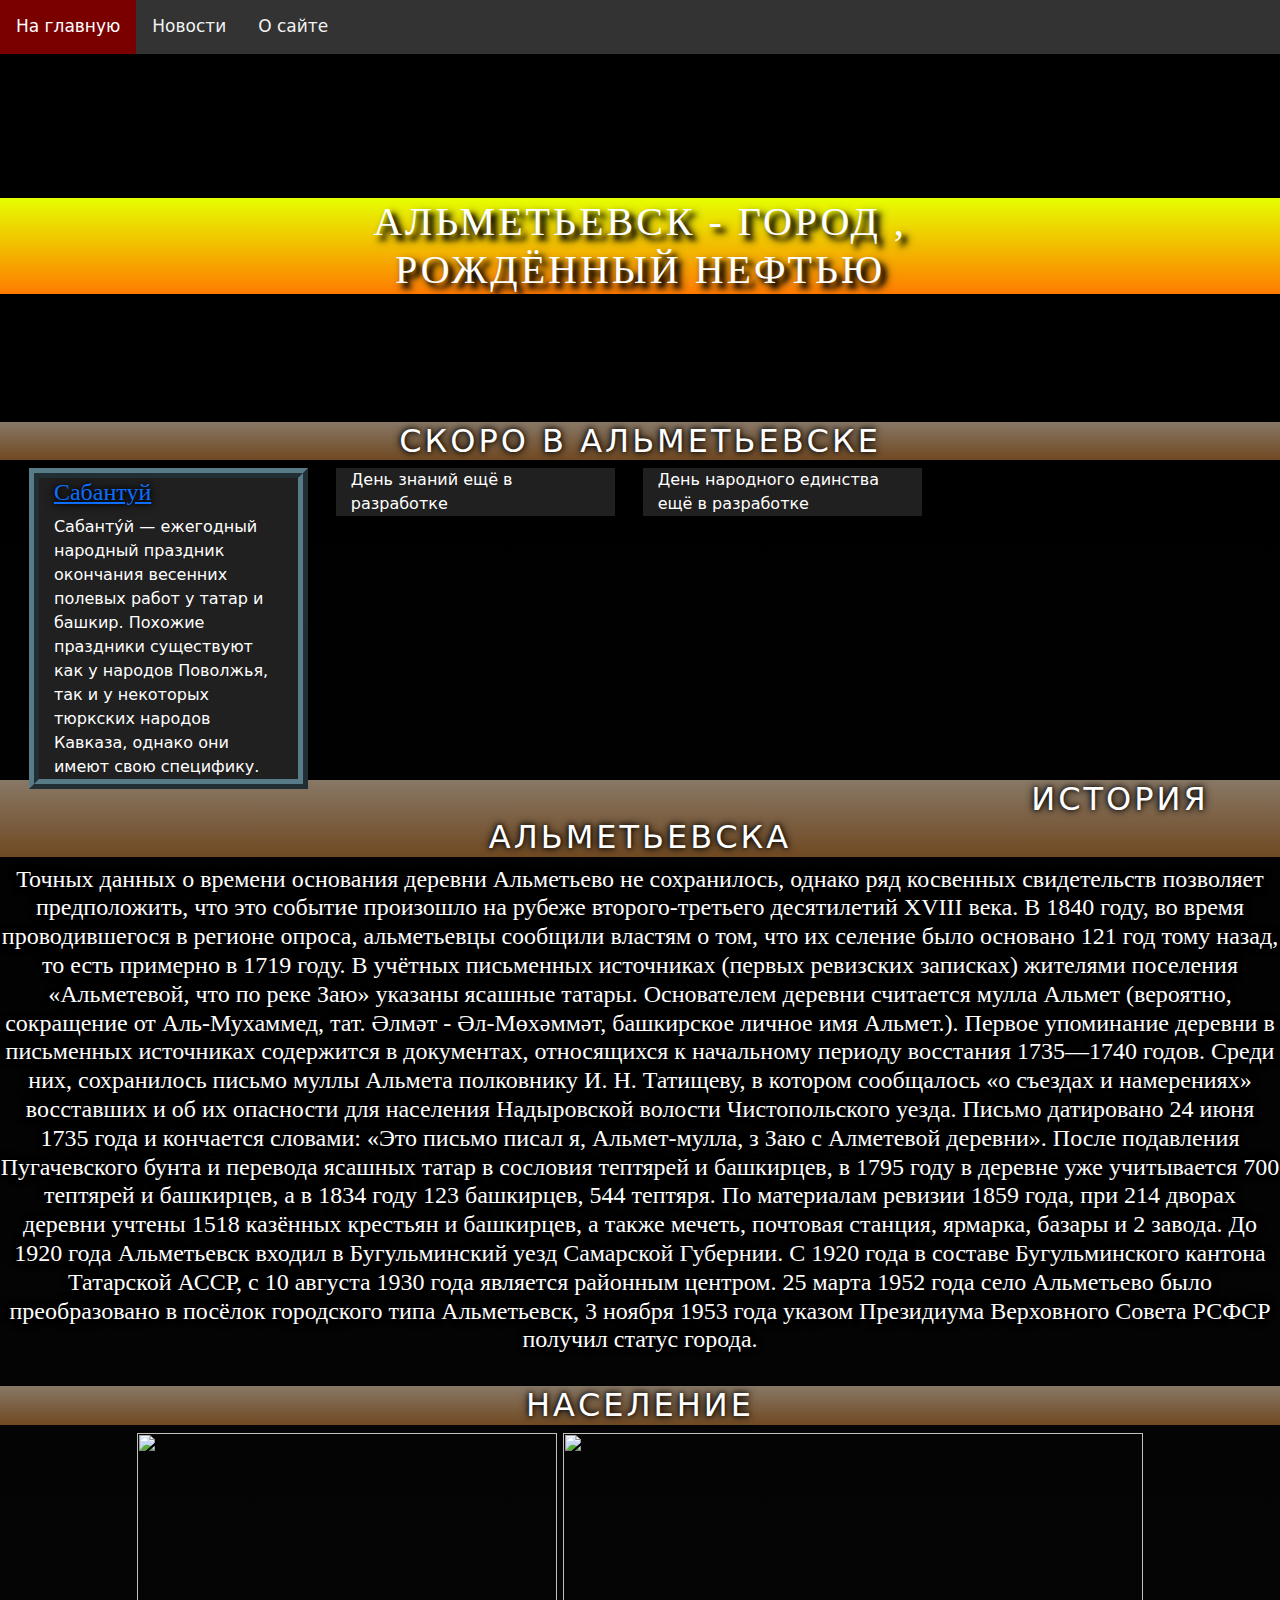
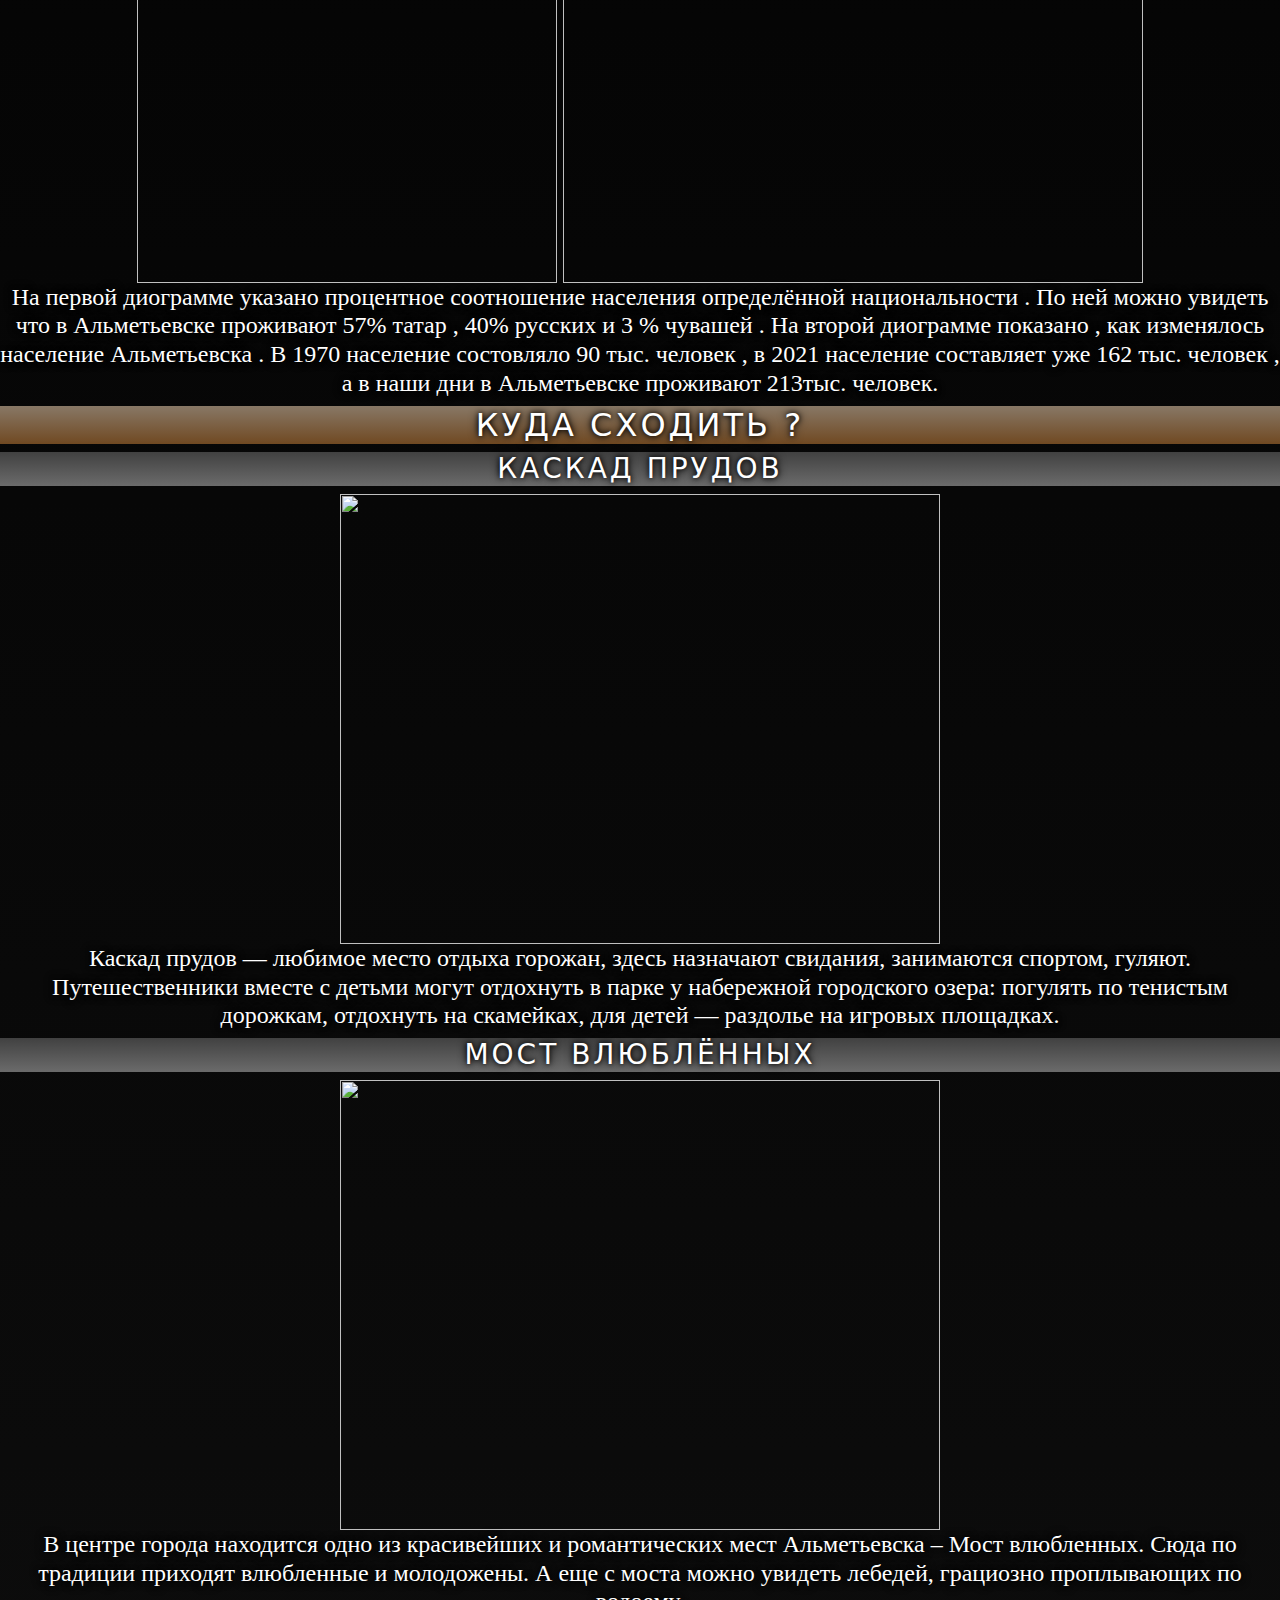
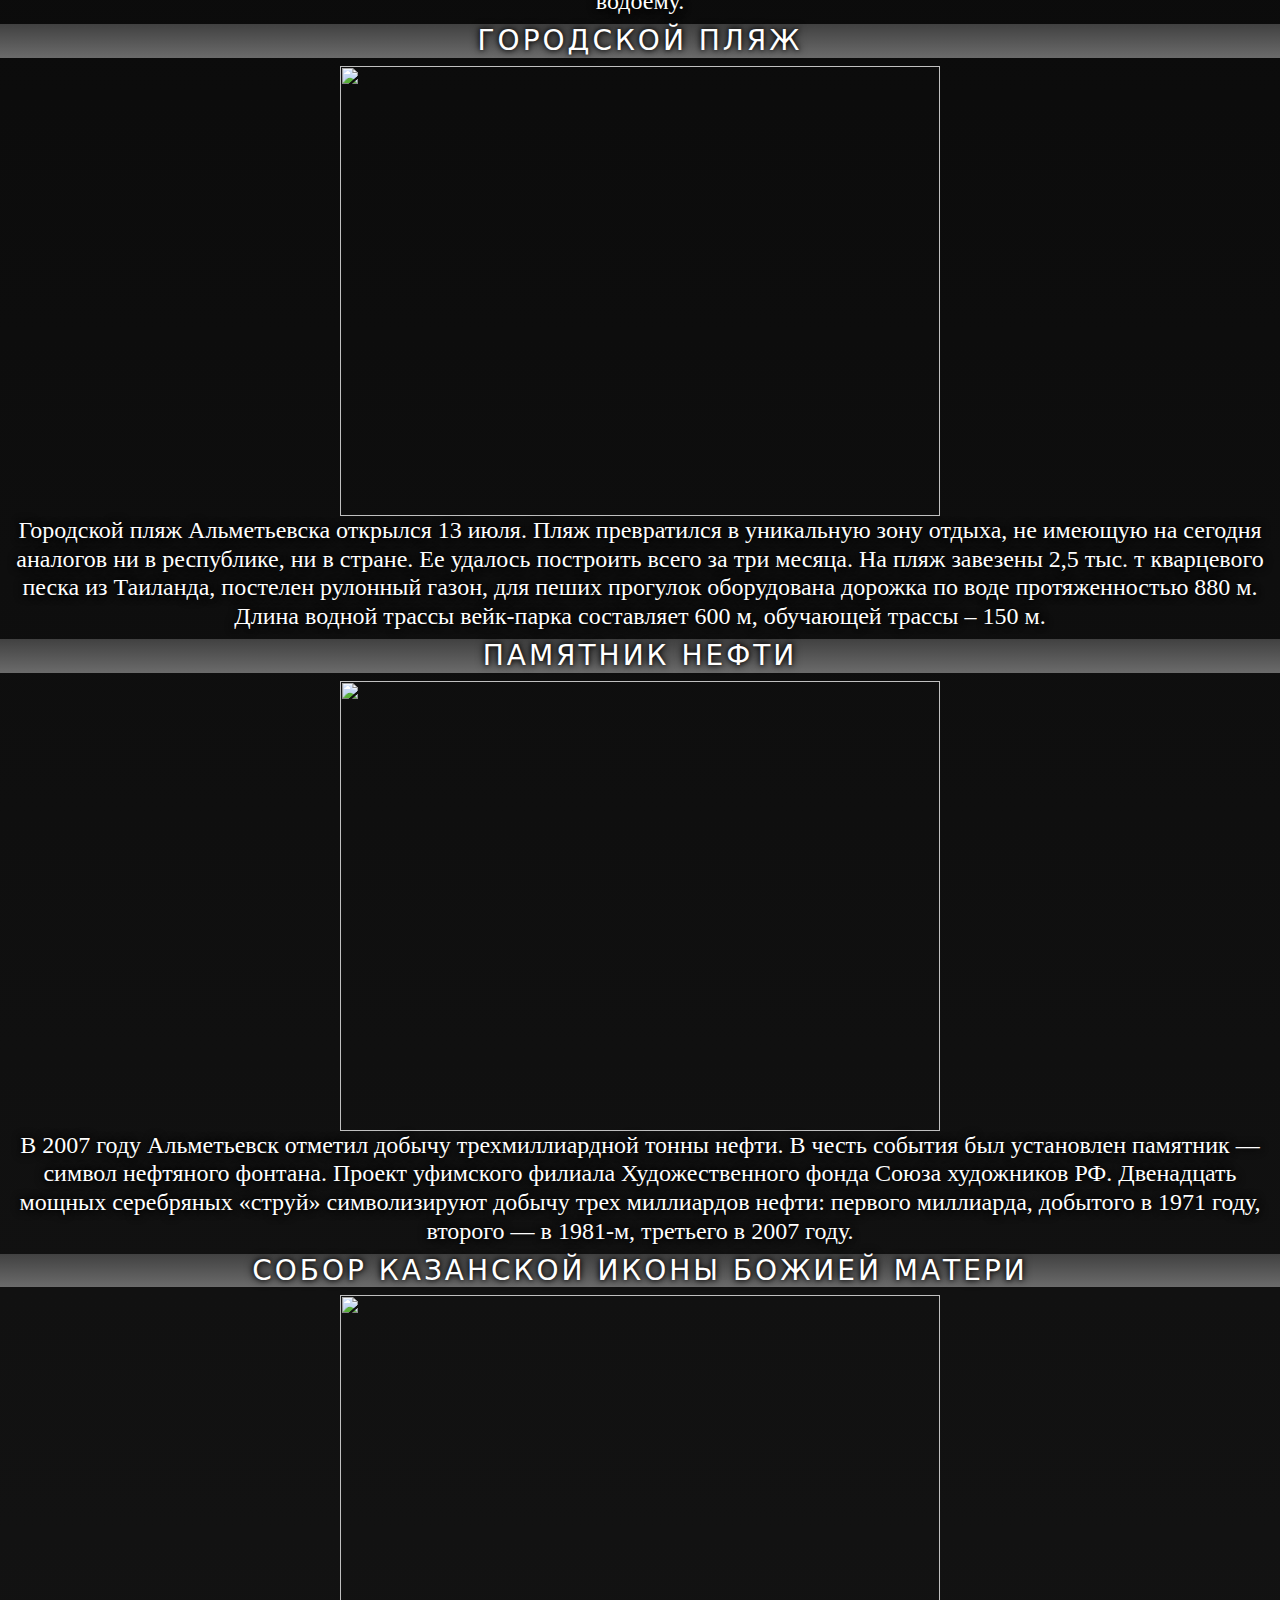
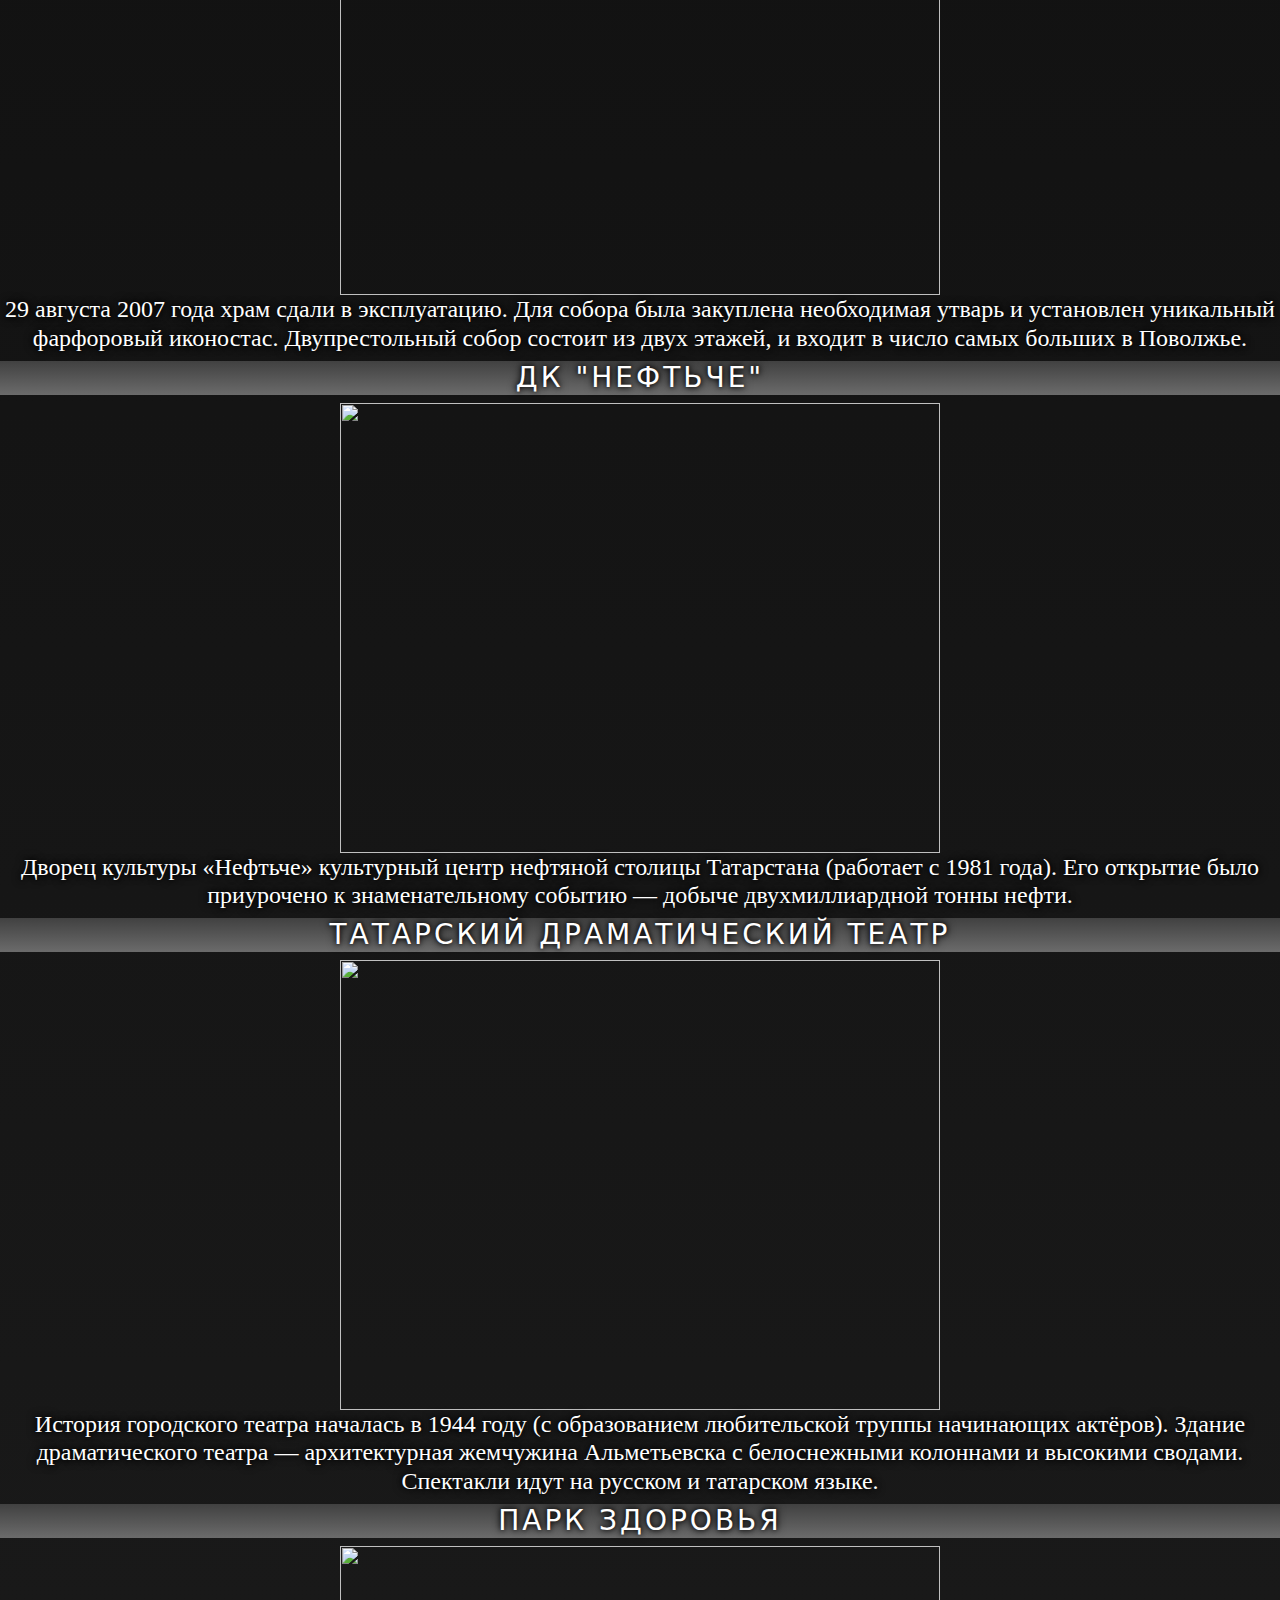
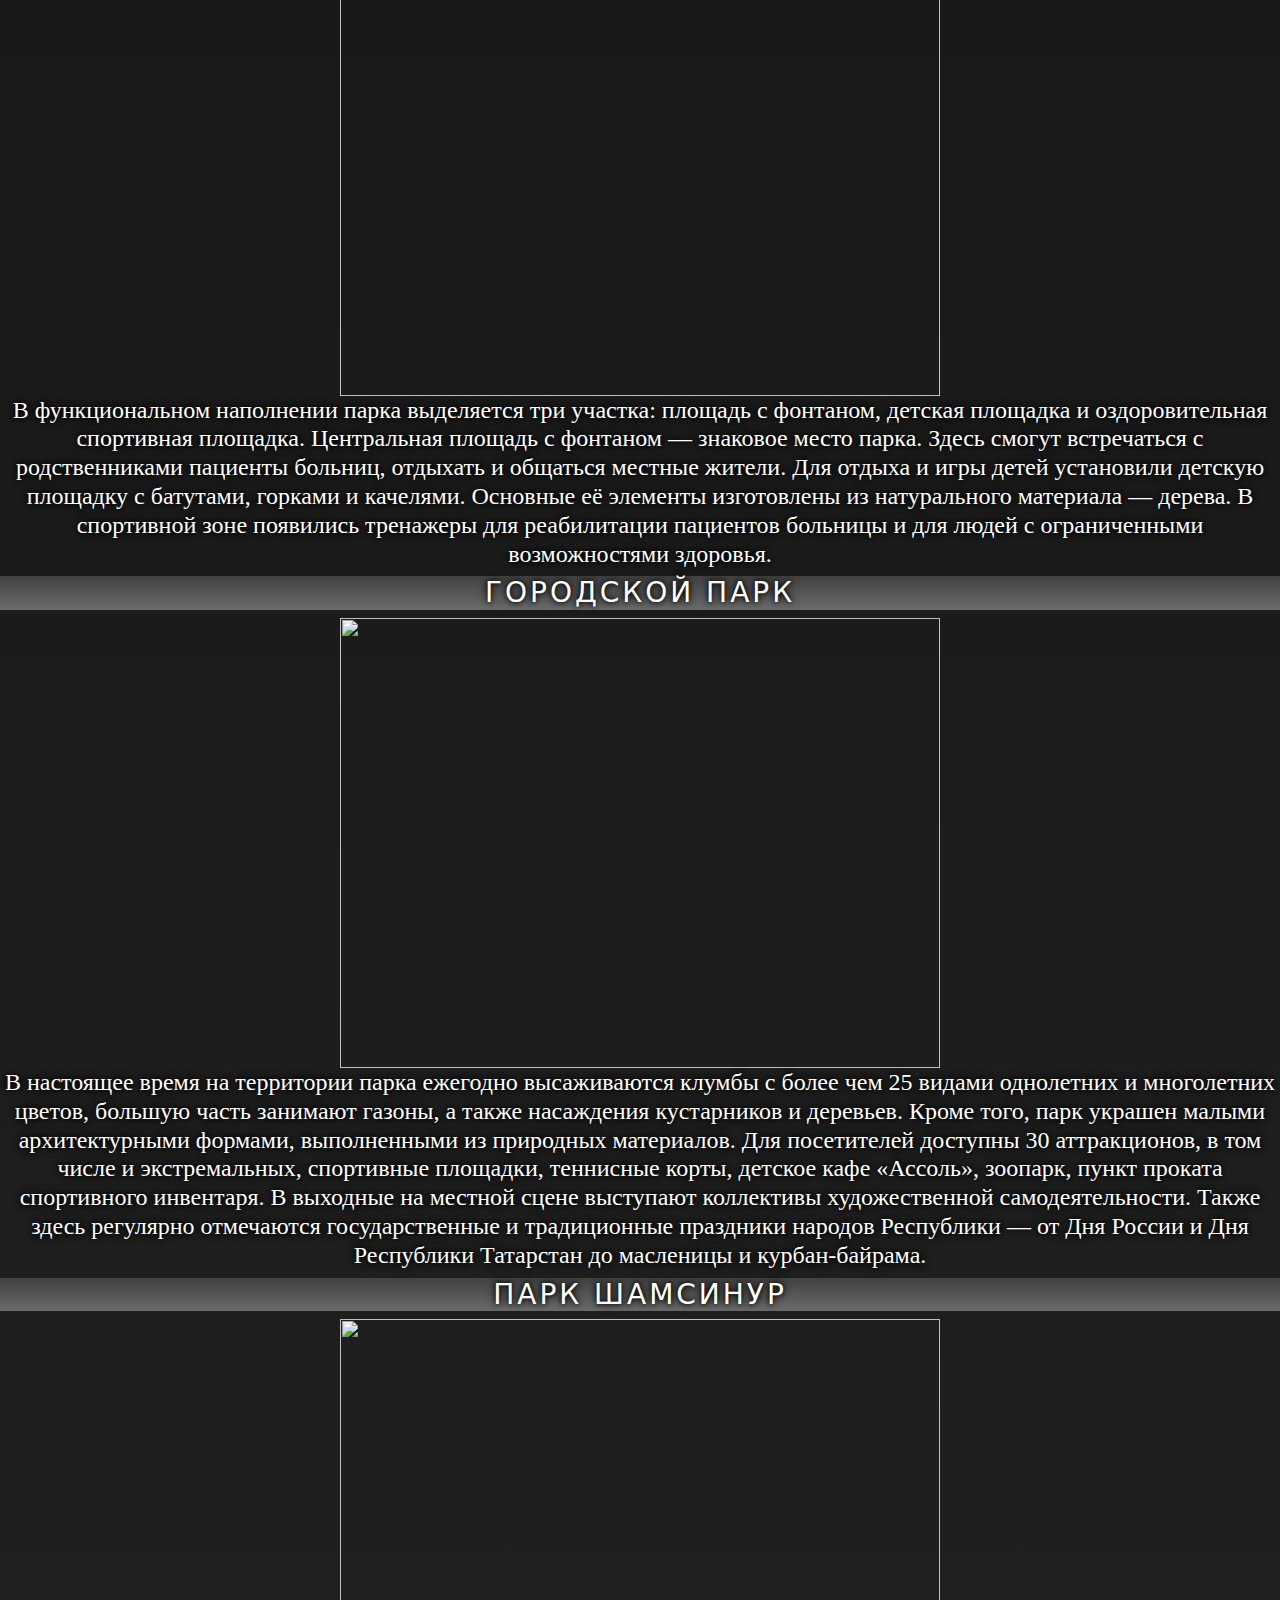
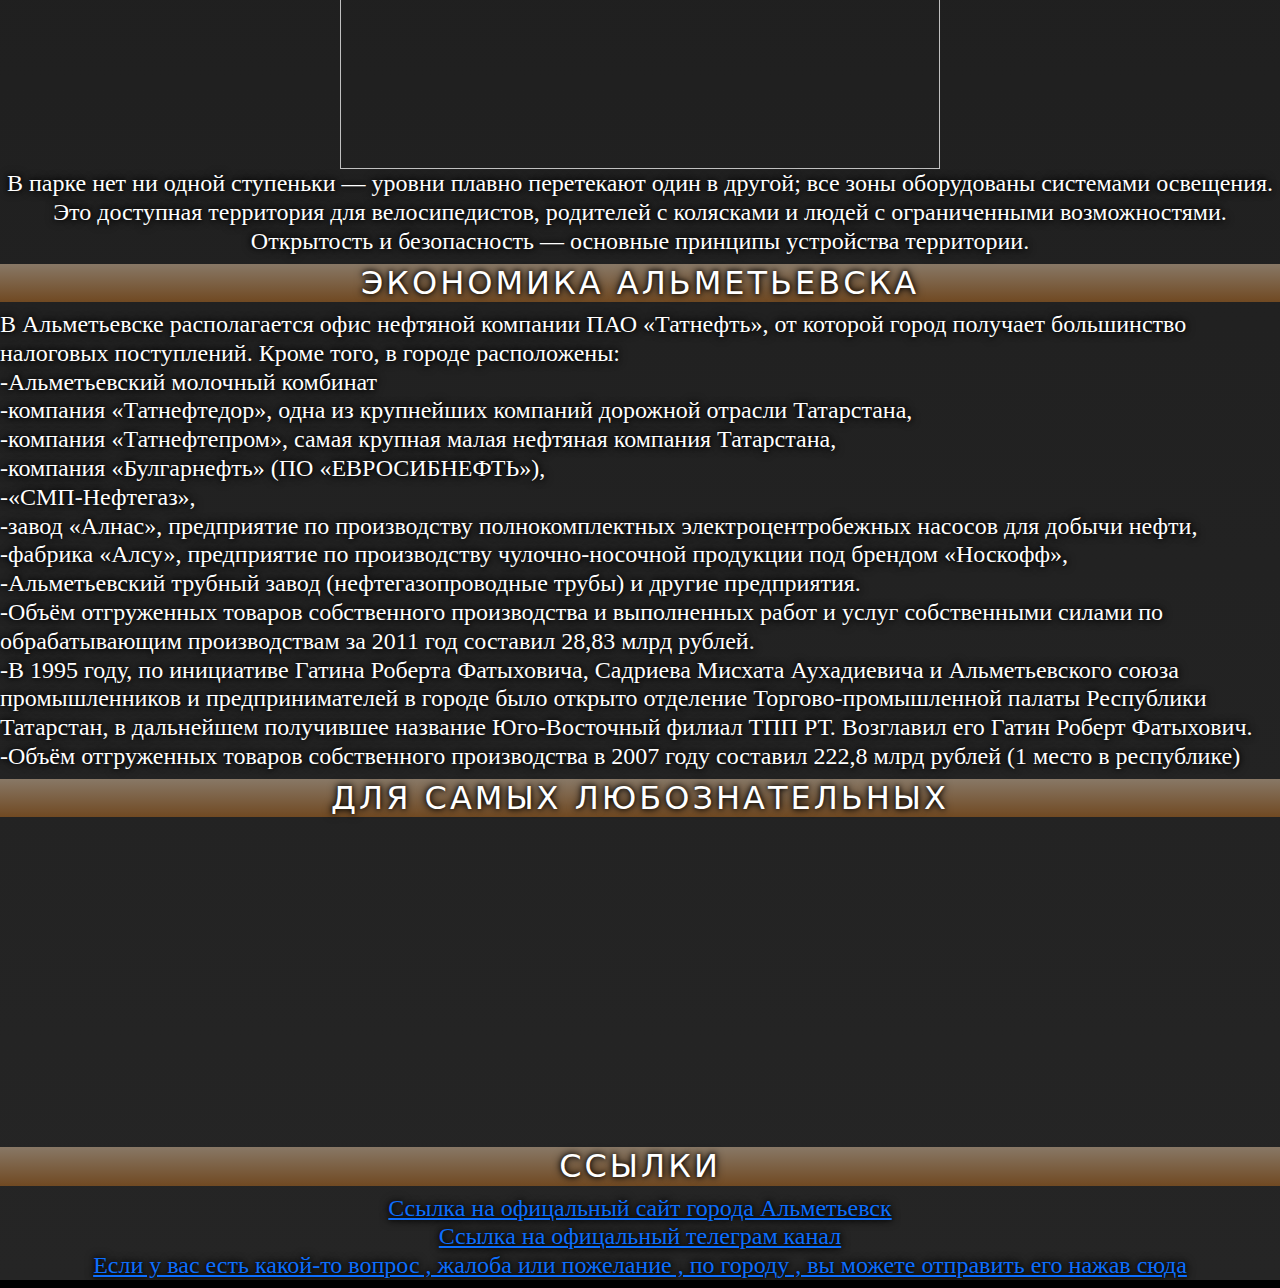
==== commit a6eb43fa: "1.7" ====
--- a/index.html
+++ b/index.html
@@ -11,6 +11,11 @@
 </head>
 <body style="width: 100%; margin: 0px; background-color: black; --darkreader-inline-bgcolor: #000000;">
     <div style="color: white;">
+        <div class="topnav">
+            <a class="active" href="C:\prog\digital\saban\digital\index.html">На главную</a>
+            <a href="#news">Новости</a>
+            <a href="#about">О сайте</a>
+        </div>
                 <div style="background-image: url('img/alm.png'); background-repeat: no-repeat; background-size: cover;">
                     <br>
                     <br>
--- a/css/style.css
+++ b/css/style.css
@@ -1,4 +1,31 @@
-@media screen and (max-width : 615px) {
+@media screen and (max-width : 2560px) {
+        /* Add a black background color to the top navigation */
+    .topnav {
+        background-color: #333;
+        overflow: hidden;
+    }
+
+    /* Style the links inside the navigation bar */
+    .topnav a {
+        float: left;
+        color: #f2f2f2;
+        text-align: center;
+        padding: 14px 16px;
+        text-decoration: none;
+        font-size: 17px;
+    }
+
+    /* Change the color of links on hover */
+    .topnav a:hover {
+        background-color: #ddd;
+        color: black;
+    }
+
+    /* Add a color to the active/current link */
+    .topnav a.active {
+        background-color: #7a0000;
+        color: white;
+    }
     body{
         font-family: 'Lucida Sans', 'Lucida Sans Regular', 'Lucida Grande', 'Lucida Sans Unicode', Geneva, Verdana, sans-serif;
     }
@@ -21,126 +48,17 @@
     padding-left: 30px;
     padding-right: 30px;
     }
-
-    aside {
-        float: right;
+    .group::before,
+    .group::after {
+    content: "";
+    display: table;
     }
-    li {
-        display: inline-block;
-        margin: 0 10px;
-      }
-    iframe {
-        text-align: center;
+    .group::after {
+    clear: both;
     }
-    P {
-         text-align: left
-    }
-    h1 {
-        font-size: clamp(2px,4vw,5px);
-        font-weight: 800;
-        text-transform: uppercase;
-        letter-spacing: 3px;
-        background: -webkit-linear-gradient(#e5ff00, #ff7b00);
-        padding: 0px 18vw;
-        position: relative;
-        font-size: 10px;
-        line-height: 140%;
-        text-align: center;
-        font-family: "Reaver",serif;
-        font-weight: 700;
-        z-index: 100;
-        text-shadow: 4px 4px 8px #000, 4px 4px 4.5px #000;
-        margin-bottom: 90px;
-        margin-top: 90px;
-    }
-    h5 {
-        padding: 0px 14vw;
-        position: relative;
-        font-size: 4px;
-        line-height: 115%;
-        text-align: left;
-        font-family: "Reaver",serif;
-        font-weight: 50;
-        z-index: 8;
-        text-shadow: 0px 0px 10px #000, 0px 0px 5px #000;
-        margin-bottom: 20px;
-        margin-top: 20px;
-    }
-    h2 {
-        display: block;
-        color: #fff;
-        font-weight: 200;
-        font-size: 6px;
-        line-height: 26px;
-        margin-bottom: 4px;
-        font-size: clamp(8px,2vw,10px);
-        font-weight: 400;
-        text-transform: uppercase;
-        letter-spacing: 3px;
-        text-align: center;
-        background: -webkit-linear-gradient(#887866, #704922);
-        text-shadow: 0px 0px 10px #000, 0px 0px 5px #000;
-    }
-    h4 {
-        font-size: 3px;
-        line-height: 115%;
-        text-align: center; 
-        font-family: Cambria, Cochin, Georgia, Times, 'Times New Roman', serif;
-        font-weight: 700;
-        z-index: 10;
-        text-shadow: 0px 0px 10px #000, 0px 0px 5px #000;
-        margin-bottom: 20px;
-        margin-top: 20px;
-    }
-    h3 {
-        display: block;
-        color: #fff;
-        font-weight: 400;
-        font-size: 10px;
-        line-height: 31px;
-        margin-bottom: 4px;
-        font-size: clamp(18px,3vw,20px);
-        font-weight: 800;
-        text-transform: uppercase;
-        letter-spacing: 3px;
-        text-align: center;
-        background: -webkit-linear-gradient(#414141, #6b6b6b);
-        text-shadow: 0px 0px 10px #000, 0px 0px 5px #000;
-    }
-    img {
-        text-align: left;
-        width: 200px;
-        height: 200px;
-    }
-    iframe {
-        text-align: center;
-        width: 320px;
-        height: 200px;
-    }
-}
-
-@media screen and (max-width : 2560px) {
-    body{
-        font-family: 'Lucida Sans', 'Lucida Sans Regular', 'Lucida Grande', 'Lucida Sans Unicode', Geneva, Verdana, sans-serif;
-    }
-    section {
-        float: left;
-        margin: 0 1.5%;
-        width: 30%;
-    }
-        .grid,
-    .col-1-3{
-    padding-left: 15px;
-    padding-right: 15px;
-    }
-    .container,
-    .grid {
-    margin: 0 auto;
-    width: 960px;
-    }
-    .container {
-    padding-left: 30px;
-    padding-right: 30px;
+    .group {
+    clear: both;
+    *zoom: 1;
     }
     aside {
         float: right;
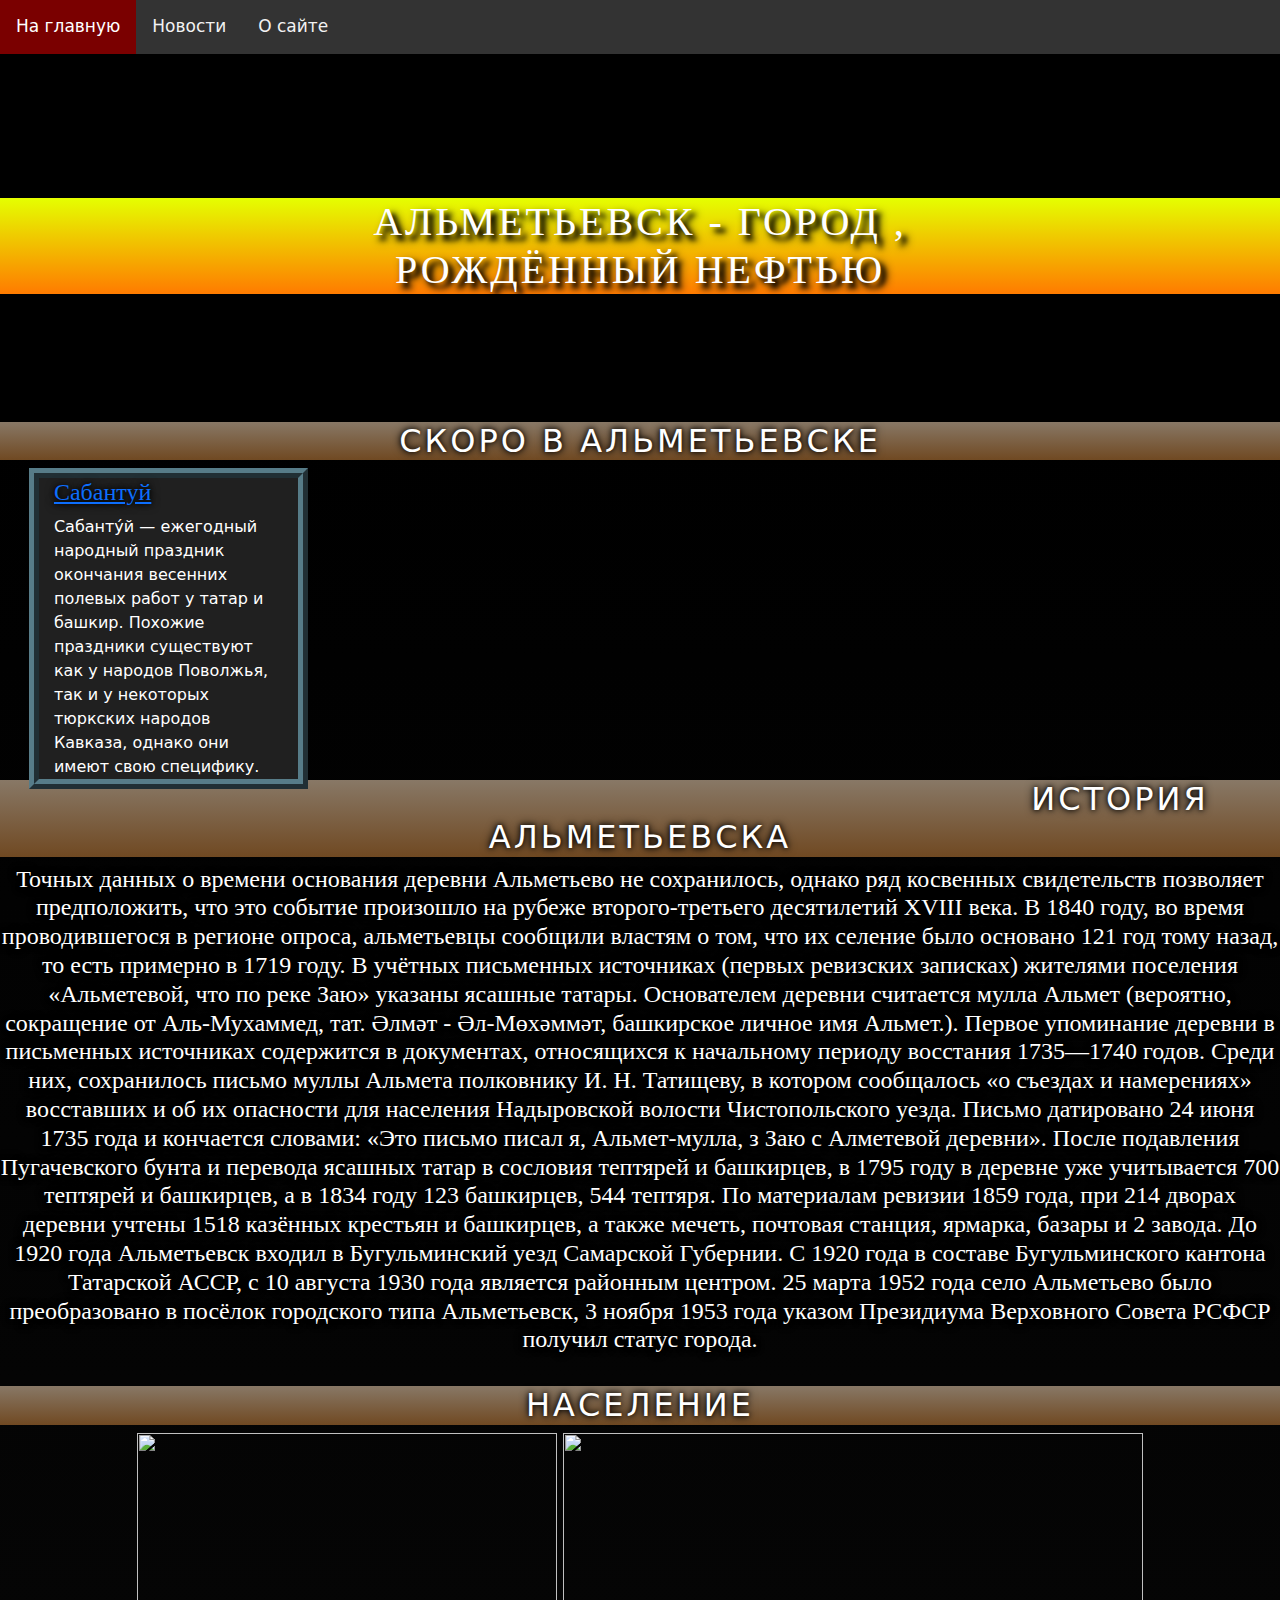
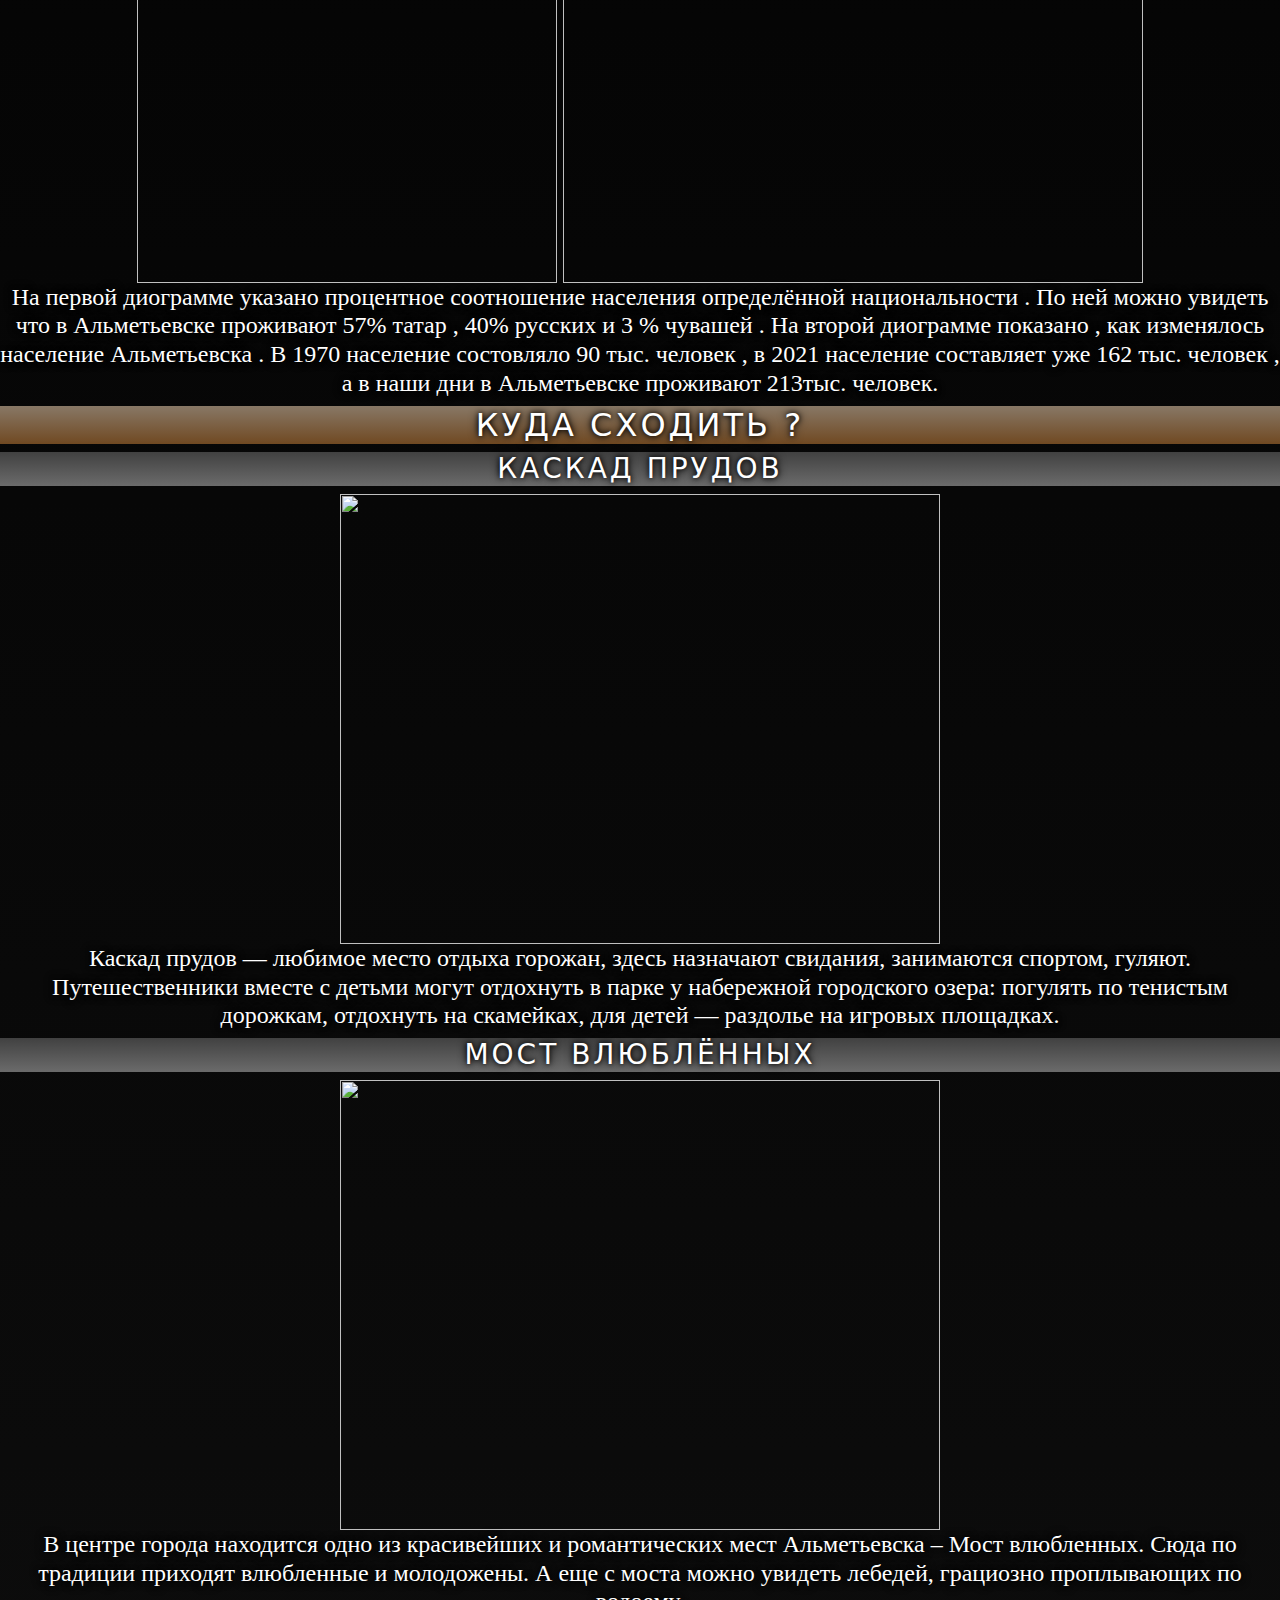
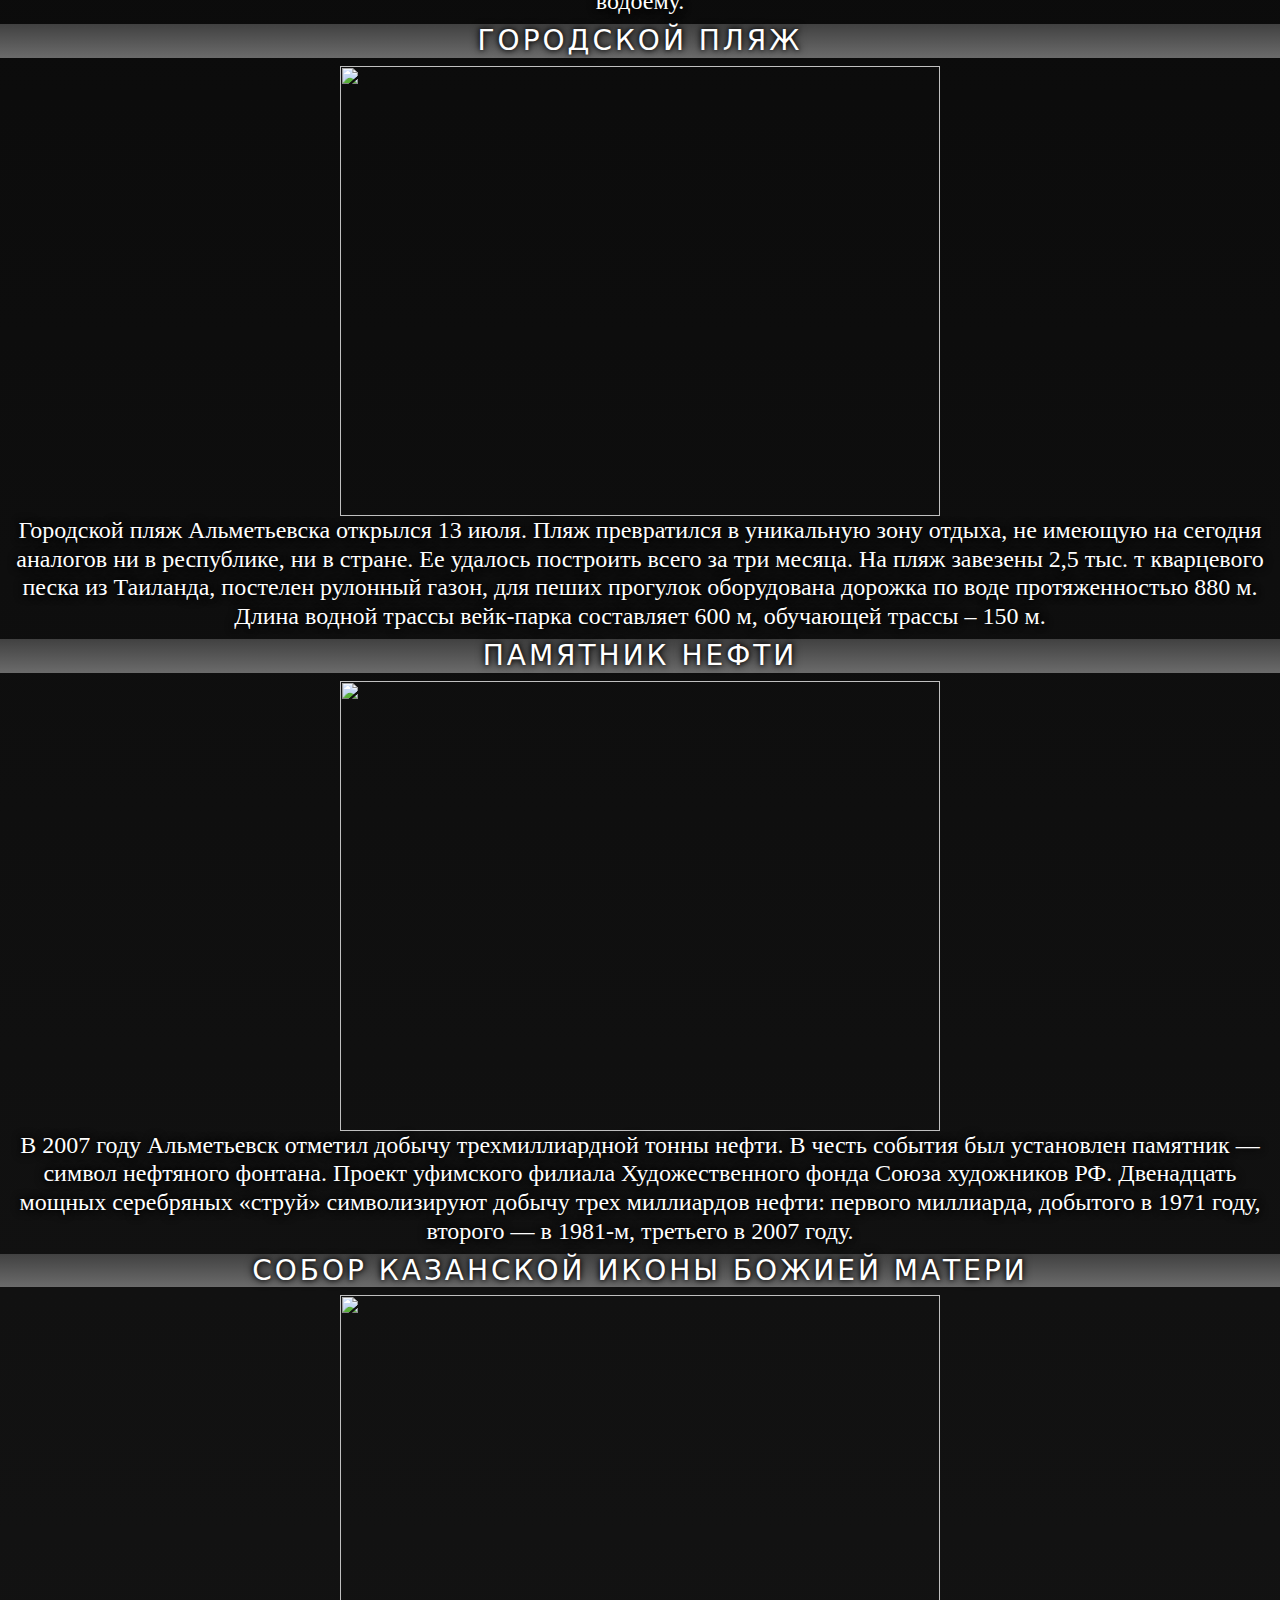
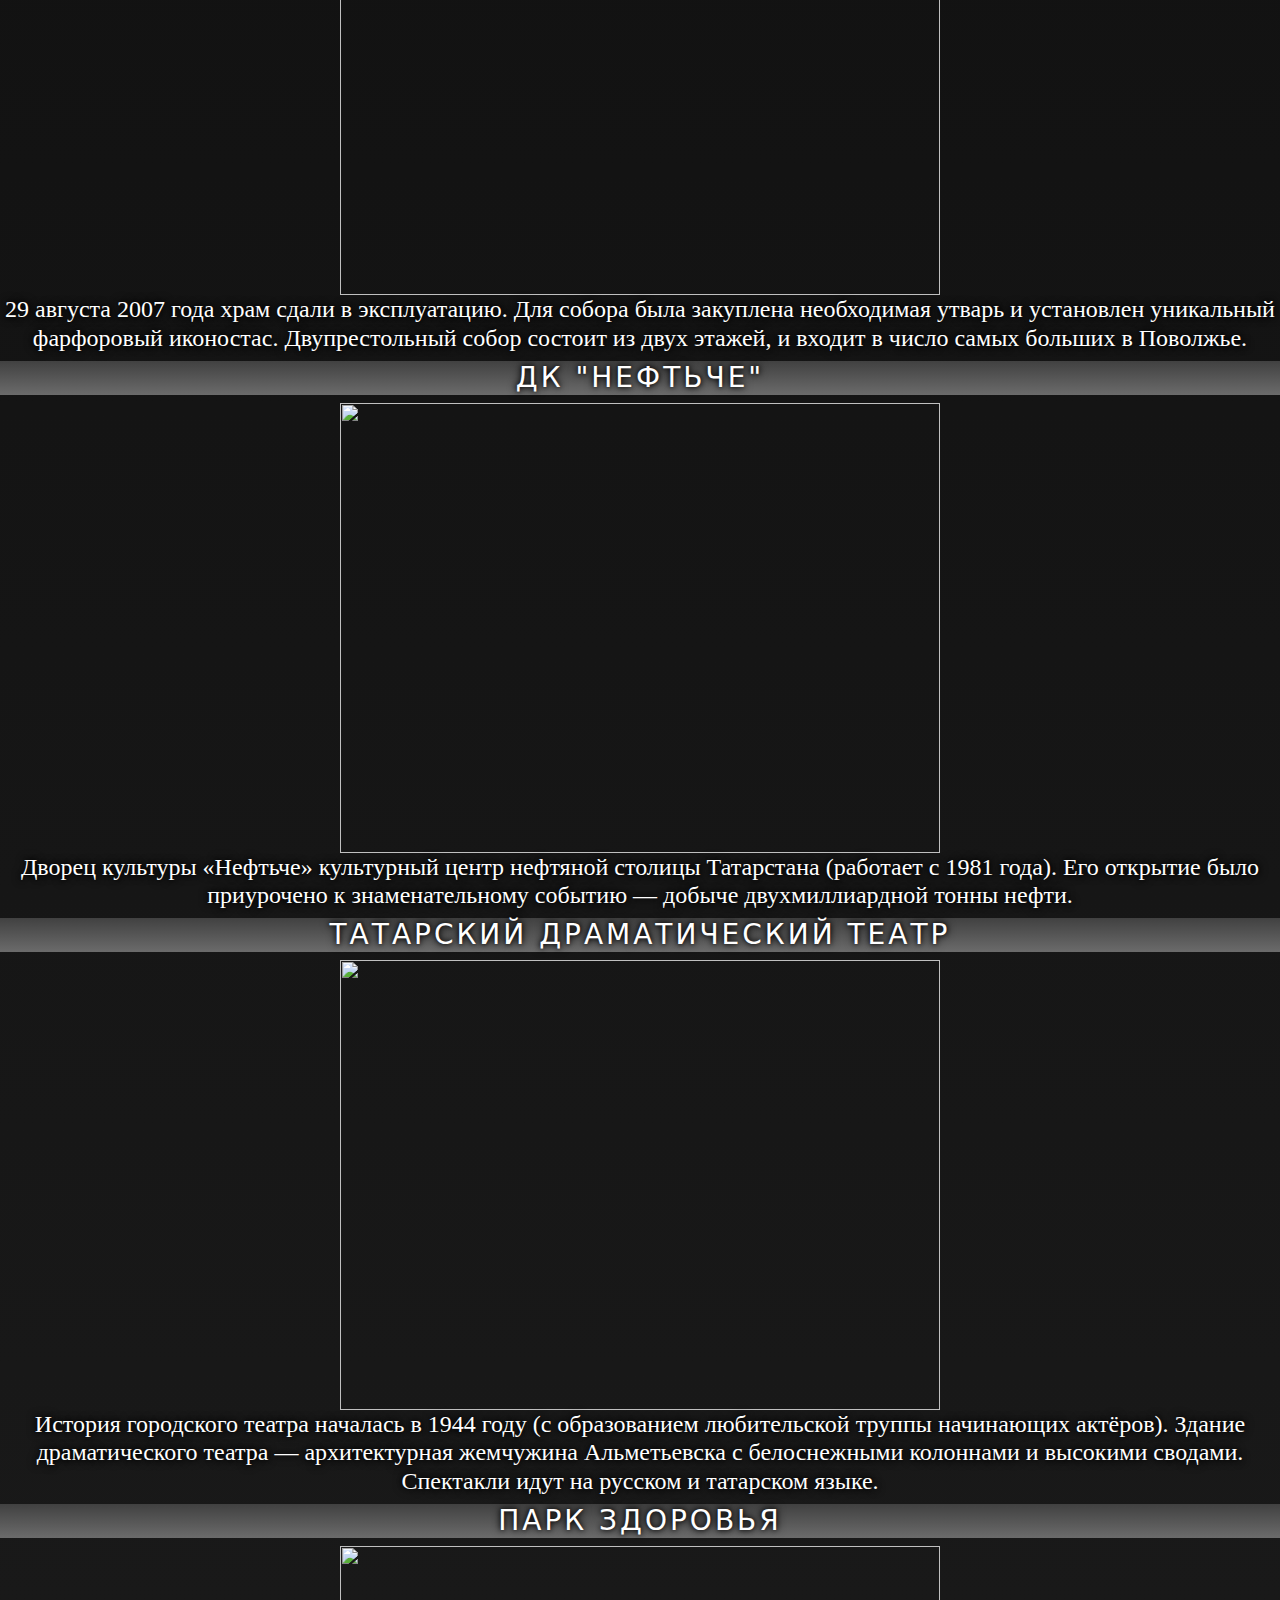
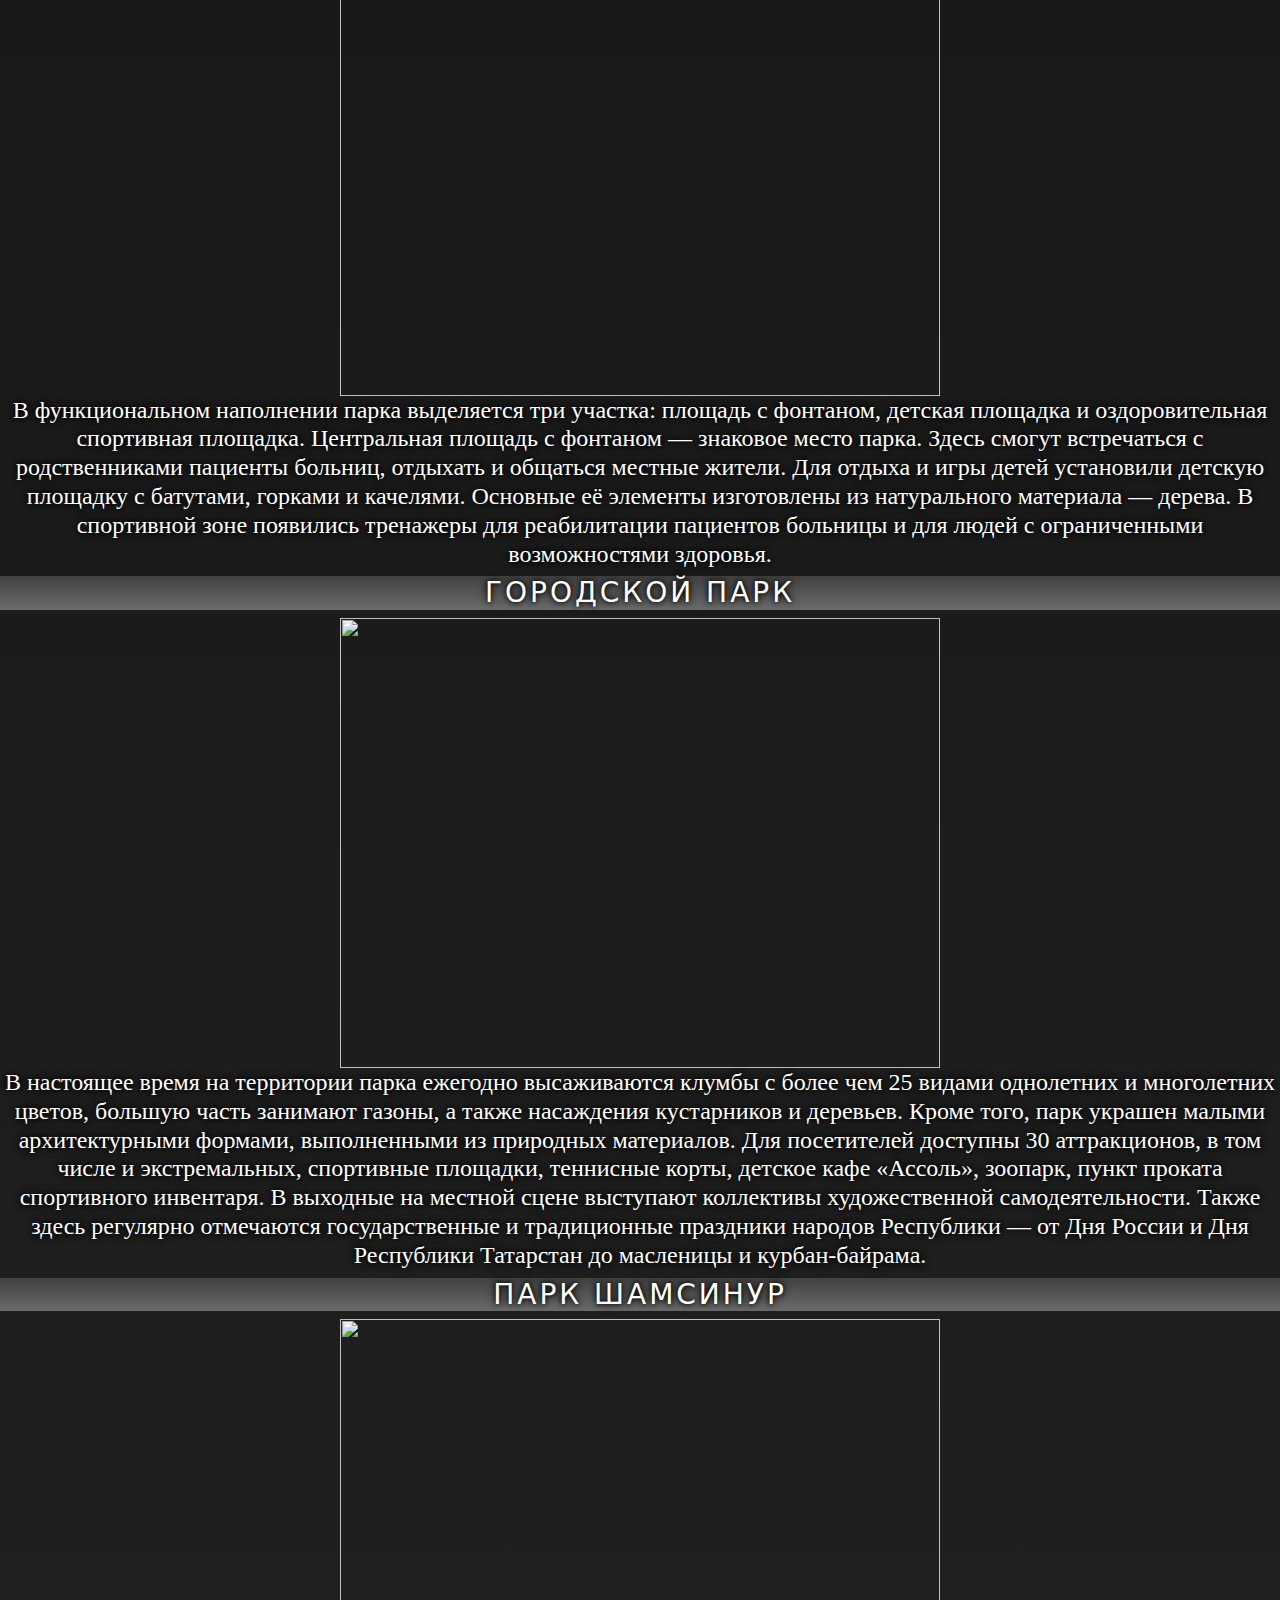
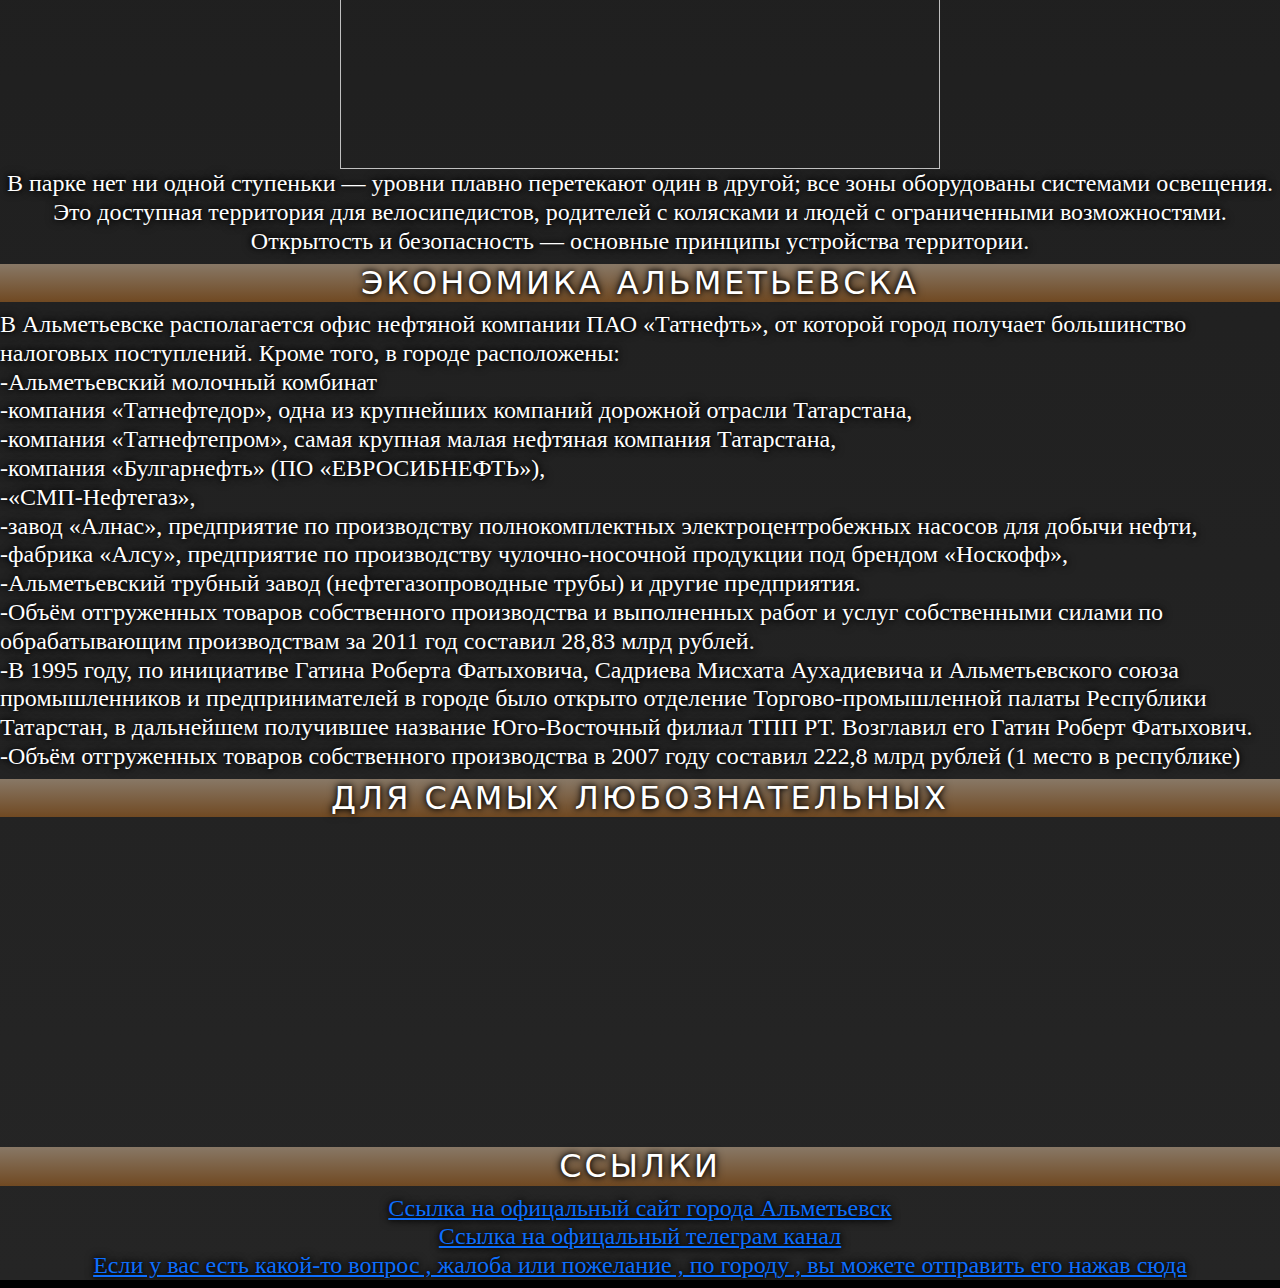
==== commit f76596dc: "1.8" ====
--- a/index.html
+++ b/index.html
@@ -12,7 +12,7 @@
 <body style="width: 100%; margin: 0px; background-color: black; --darkreader-inline-bgcolor: #000000;">
     <div style="color: white;">
         <div class="topnav">
-            <a class="active" href="C:\prog\digital\saban\digital\index.html">На главную</a>
+            <a class="active" href="index.html">На главную</a>
             <a href="#news">Новости</a>
             <a href="#about">О сайте</a>
         </div>
@@ -36,14 +36,13 @@
                             <div>
                                 <section class="grid">
                                     <section class="col-1-3", style="background-color: #202020; border: 10px ridge rgb(87, 124, 136);">
-                                        <h4><a href="pages\sabantui.html">Сабантуй</a></h4>
+                                        <h4><a href="sabantui.html">Сабантуй</a></h4>
                                         Сабанту́й — ежегодный народный праздник окончания весенних полевых работ у татар и башкир. Похожие праздники существуют как у народов Поволжья, так и у некоторых тюркских народов Кавказа, однако они имеют свою специфику.
                                     </section>
                                     <section class="col-1-3", style="background-color: #202020">
-                                        День знаний ещё в разработке
+                                        
                                     </section>
                                     <section class="col-1-3", style="background-color: #202020">
-                                        День народного единства ещё в разработке
                                     </section>
                                 </section>
                                 <br>
